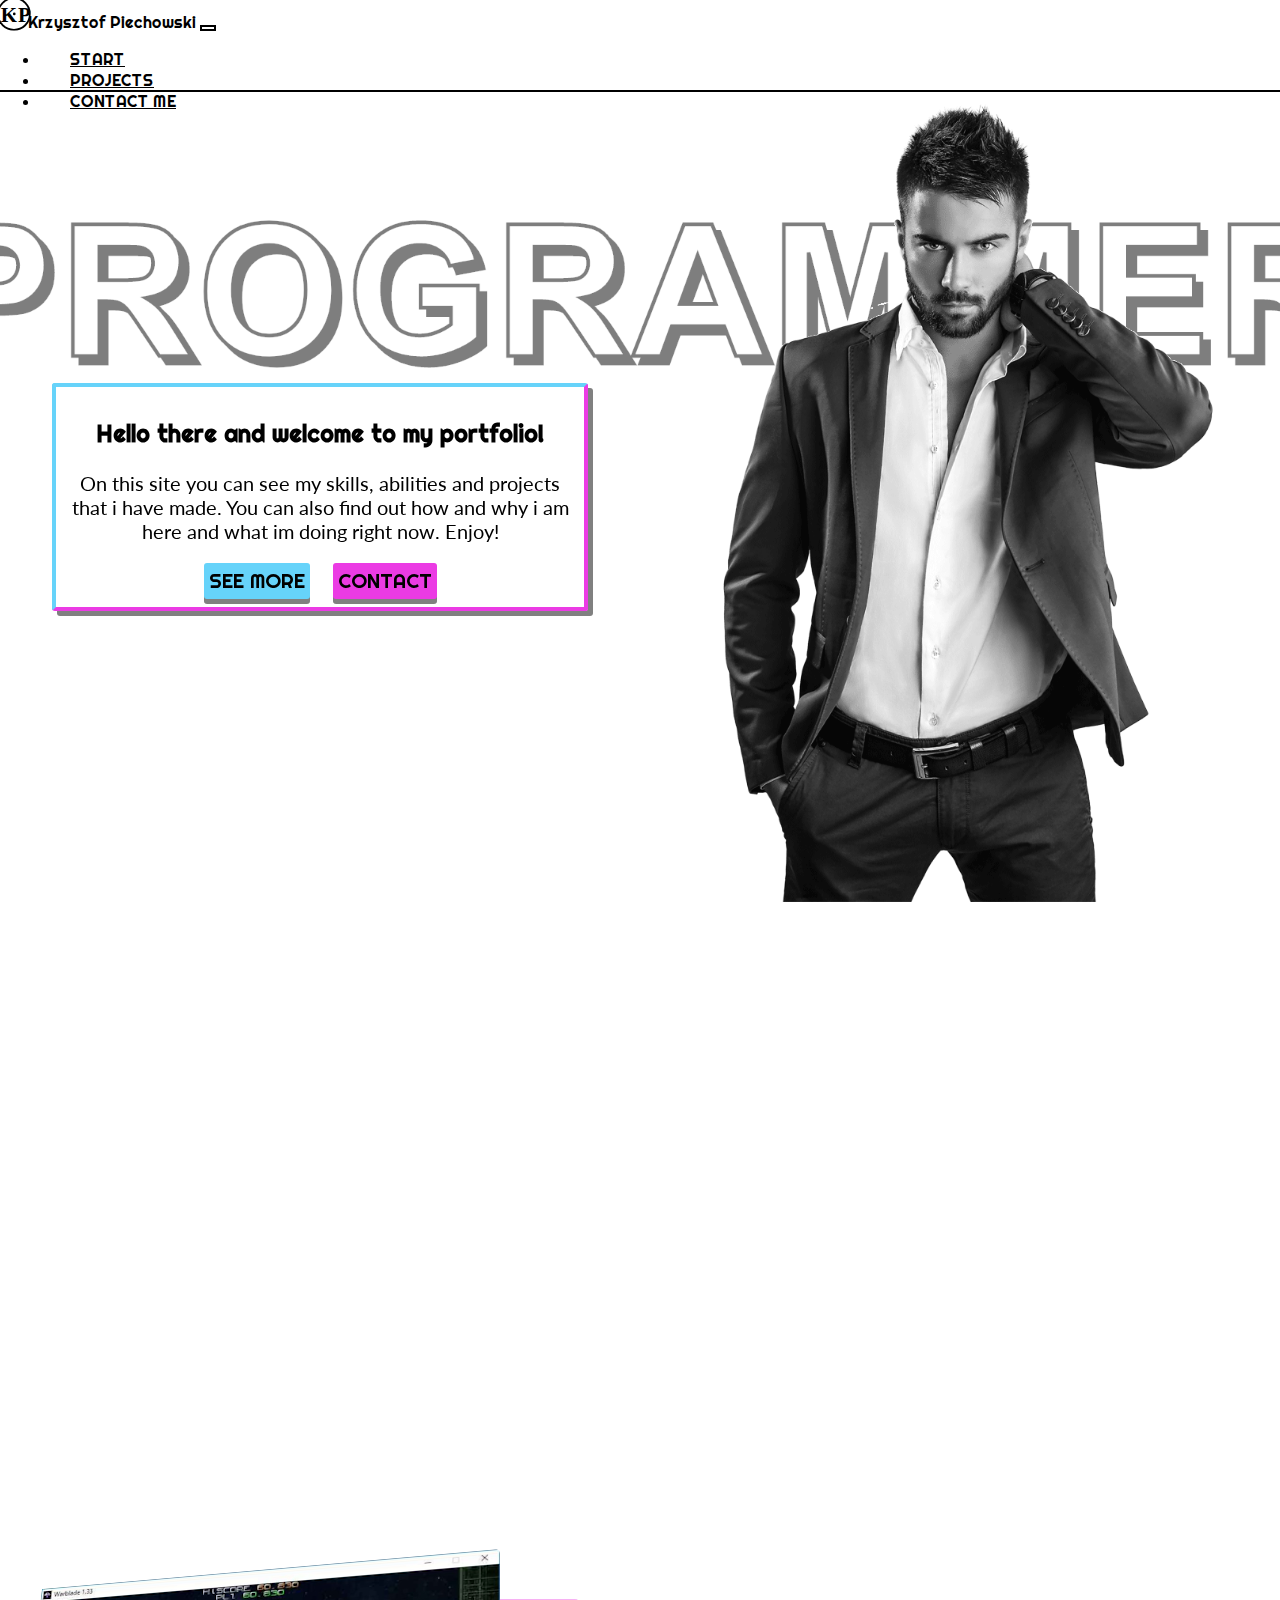
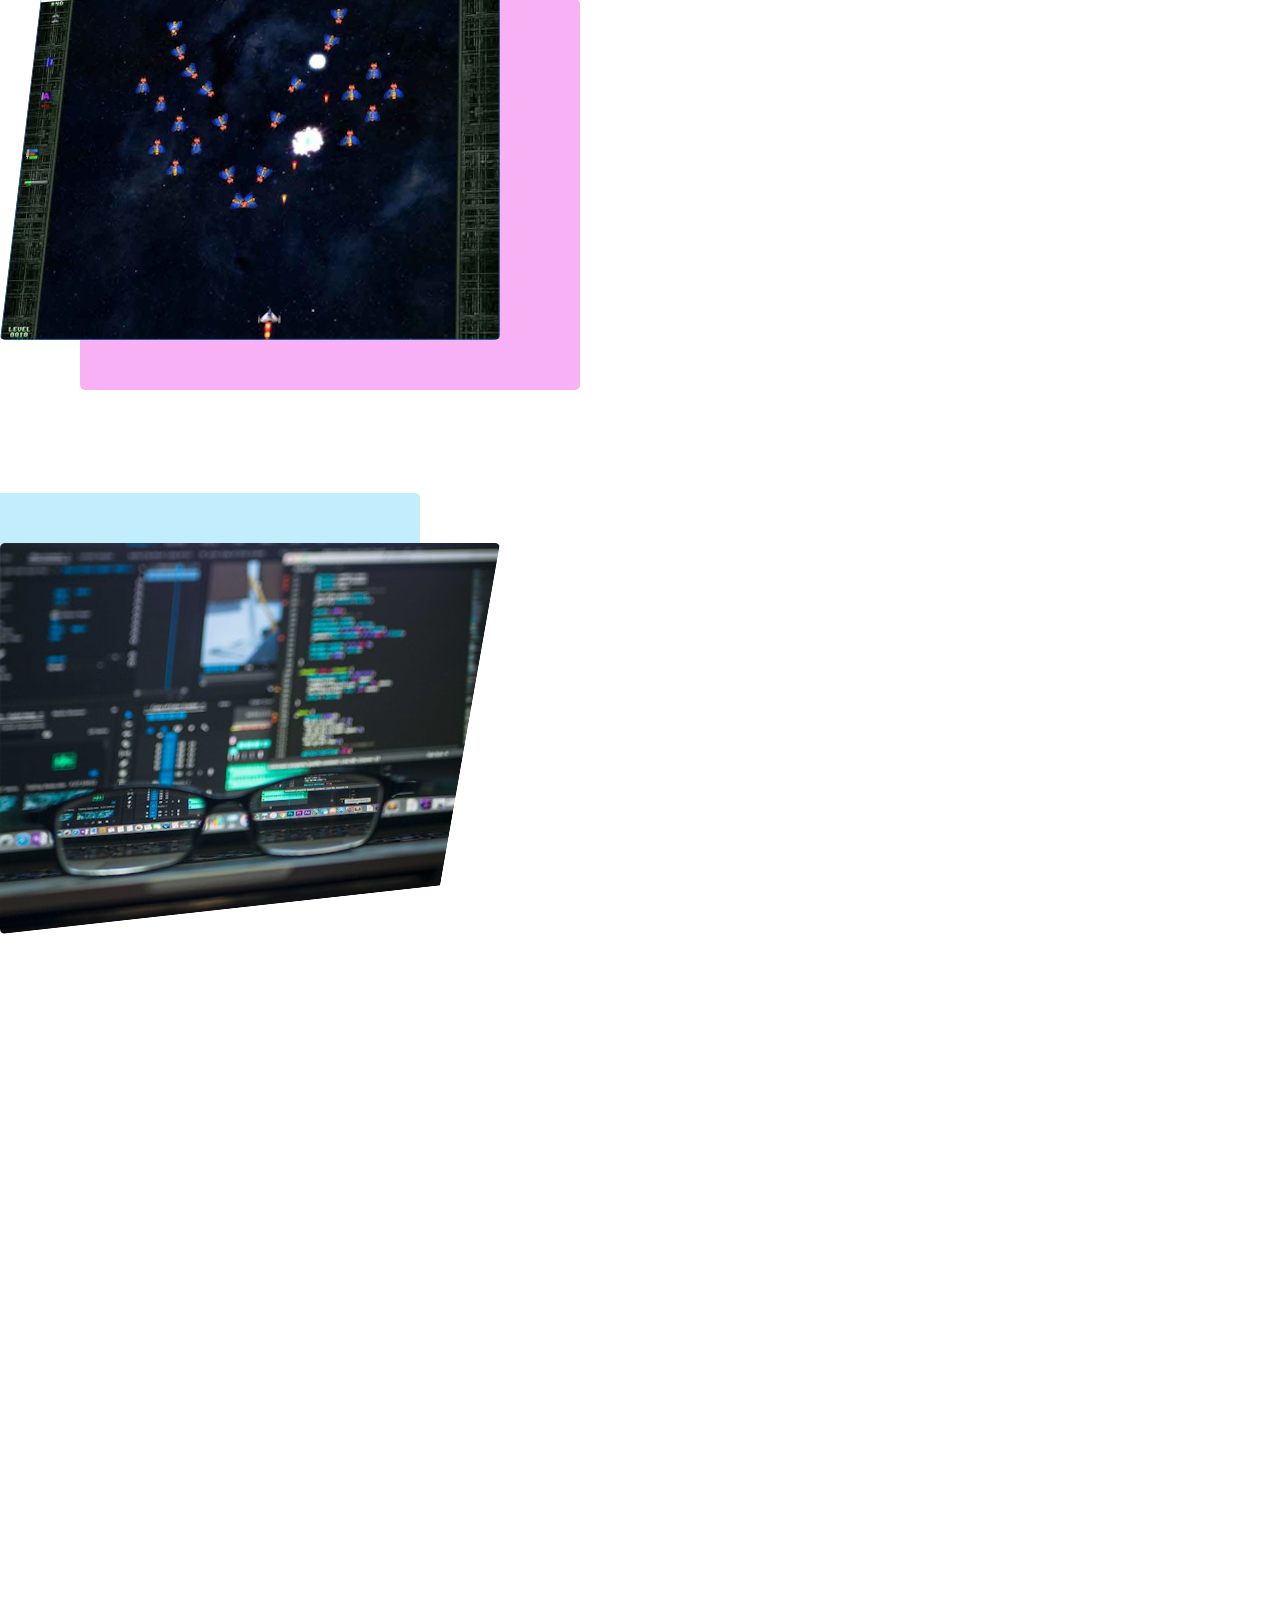
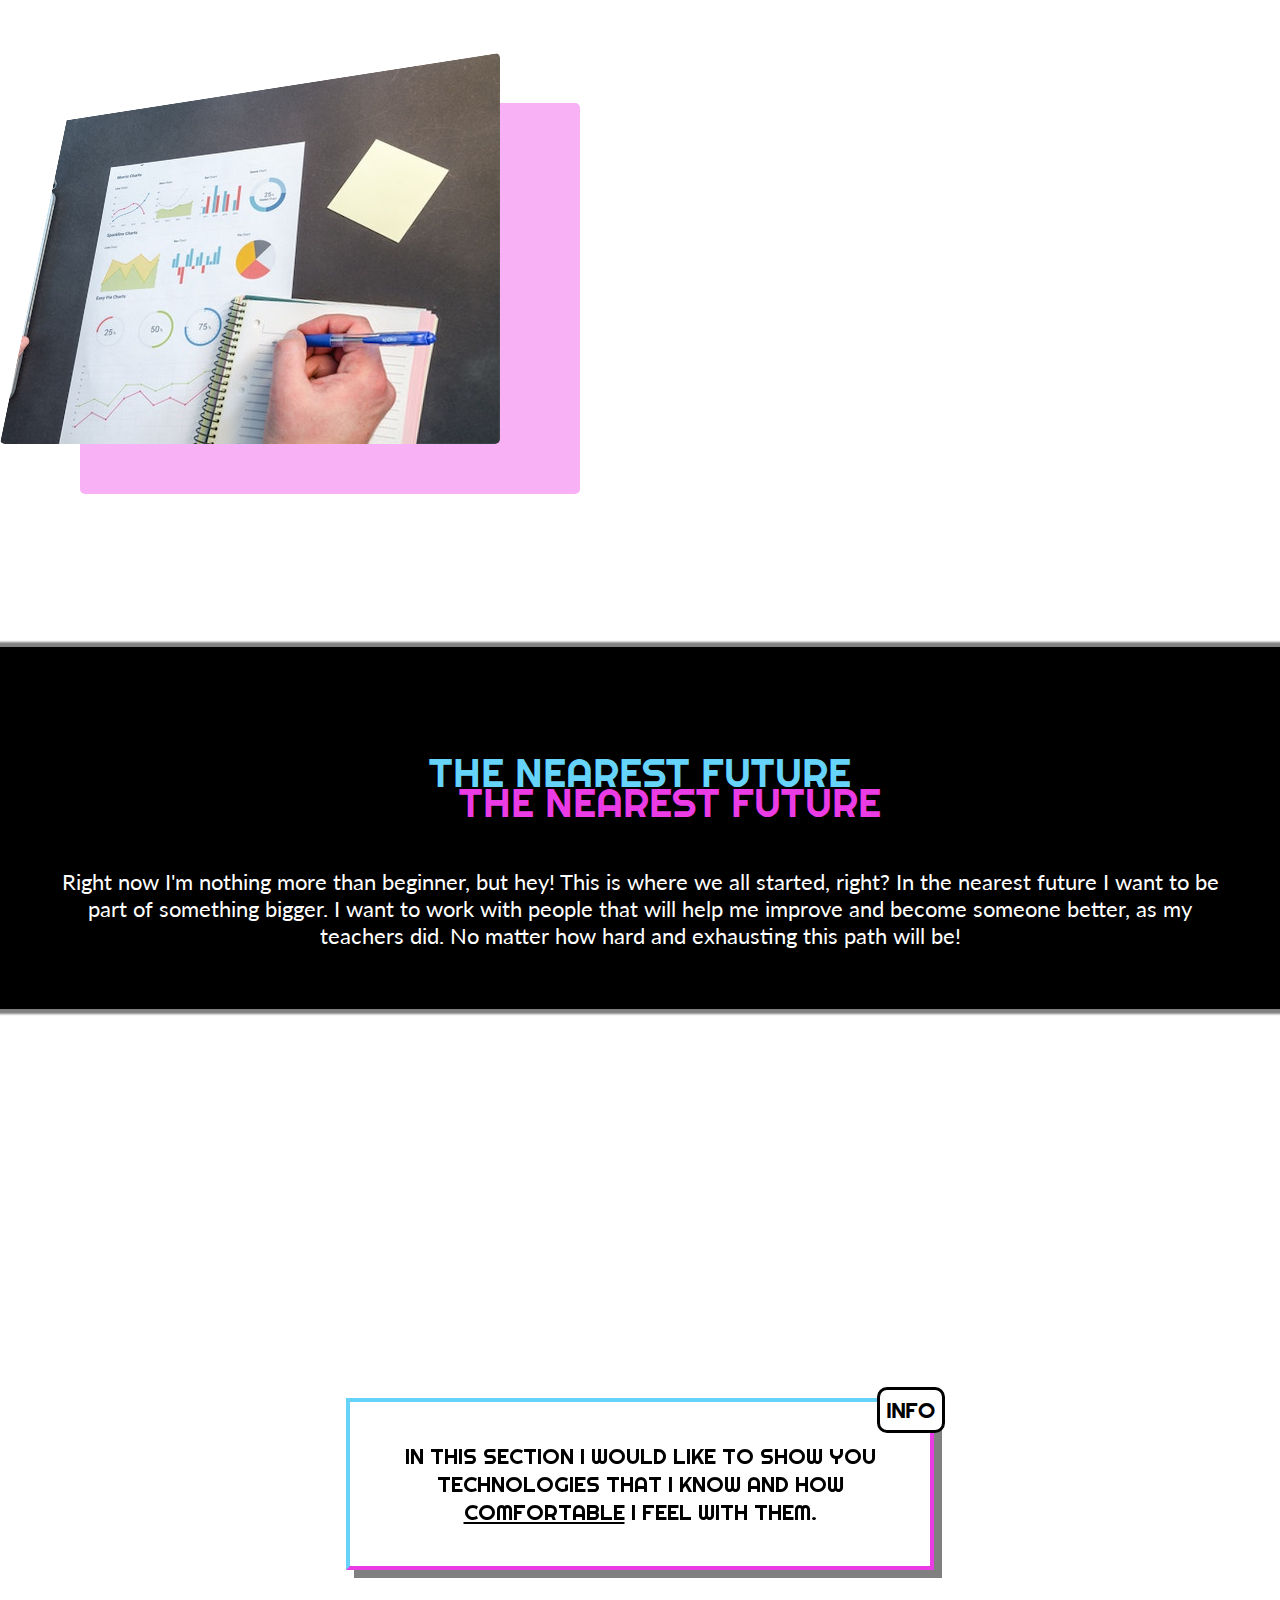
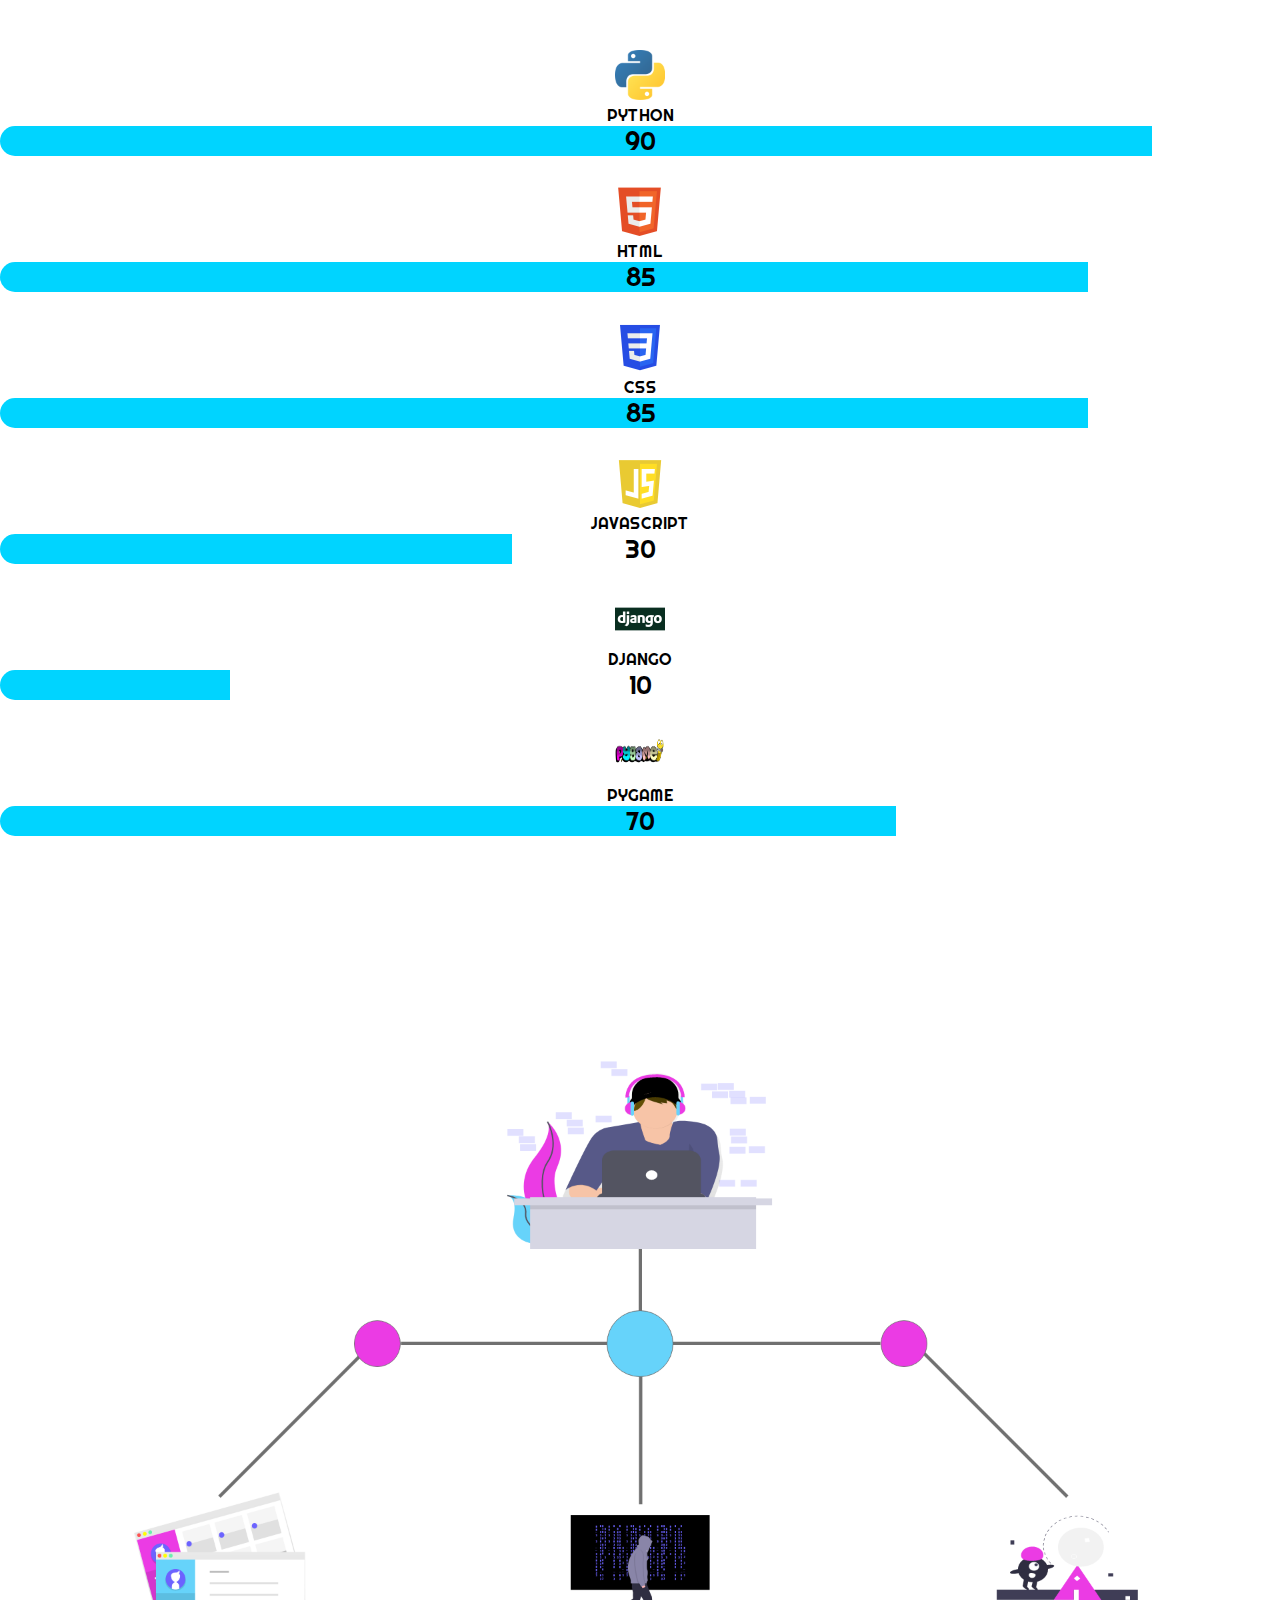
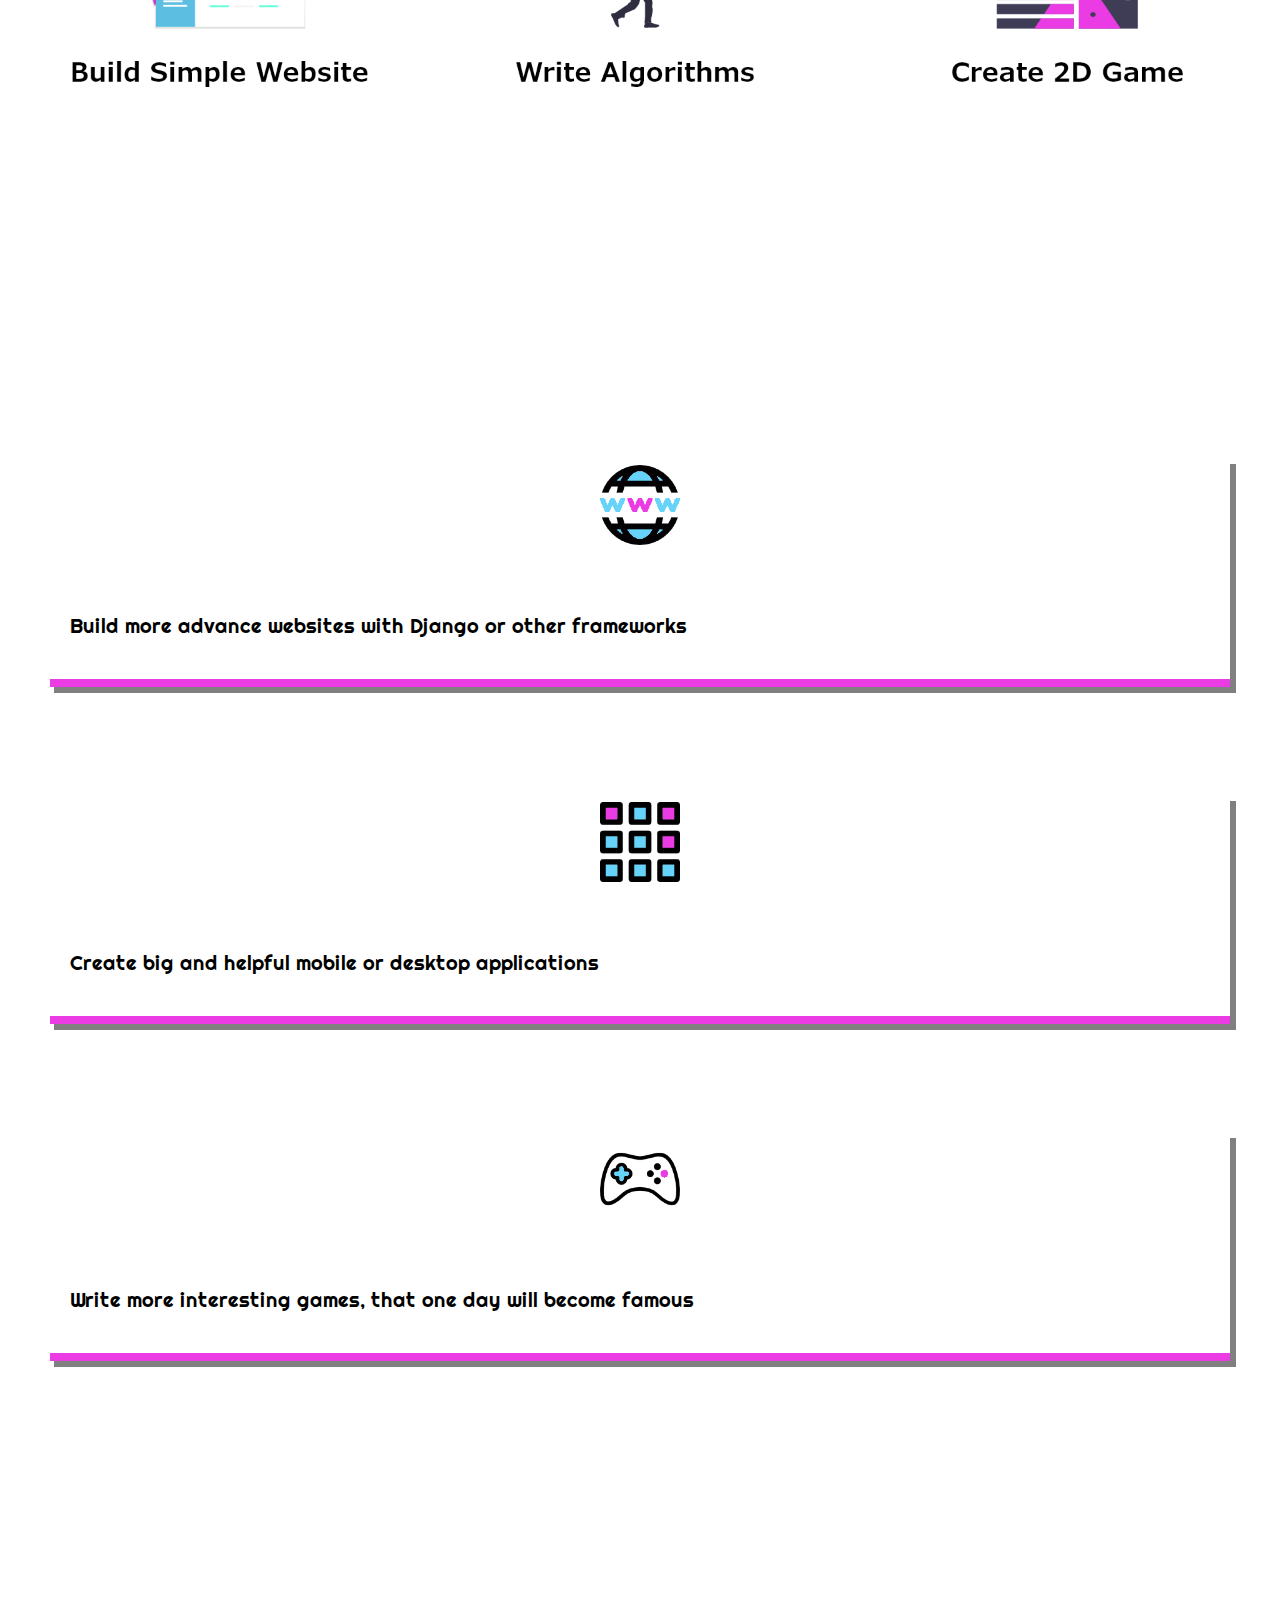
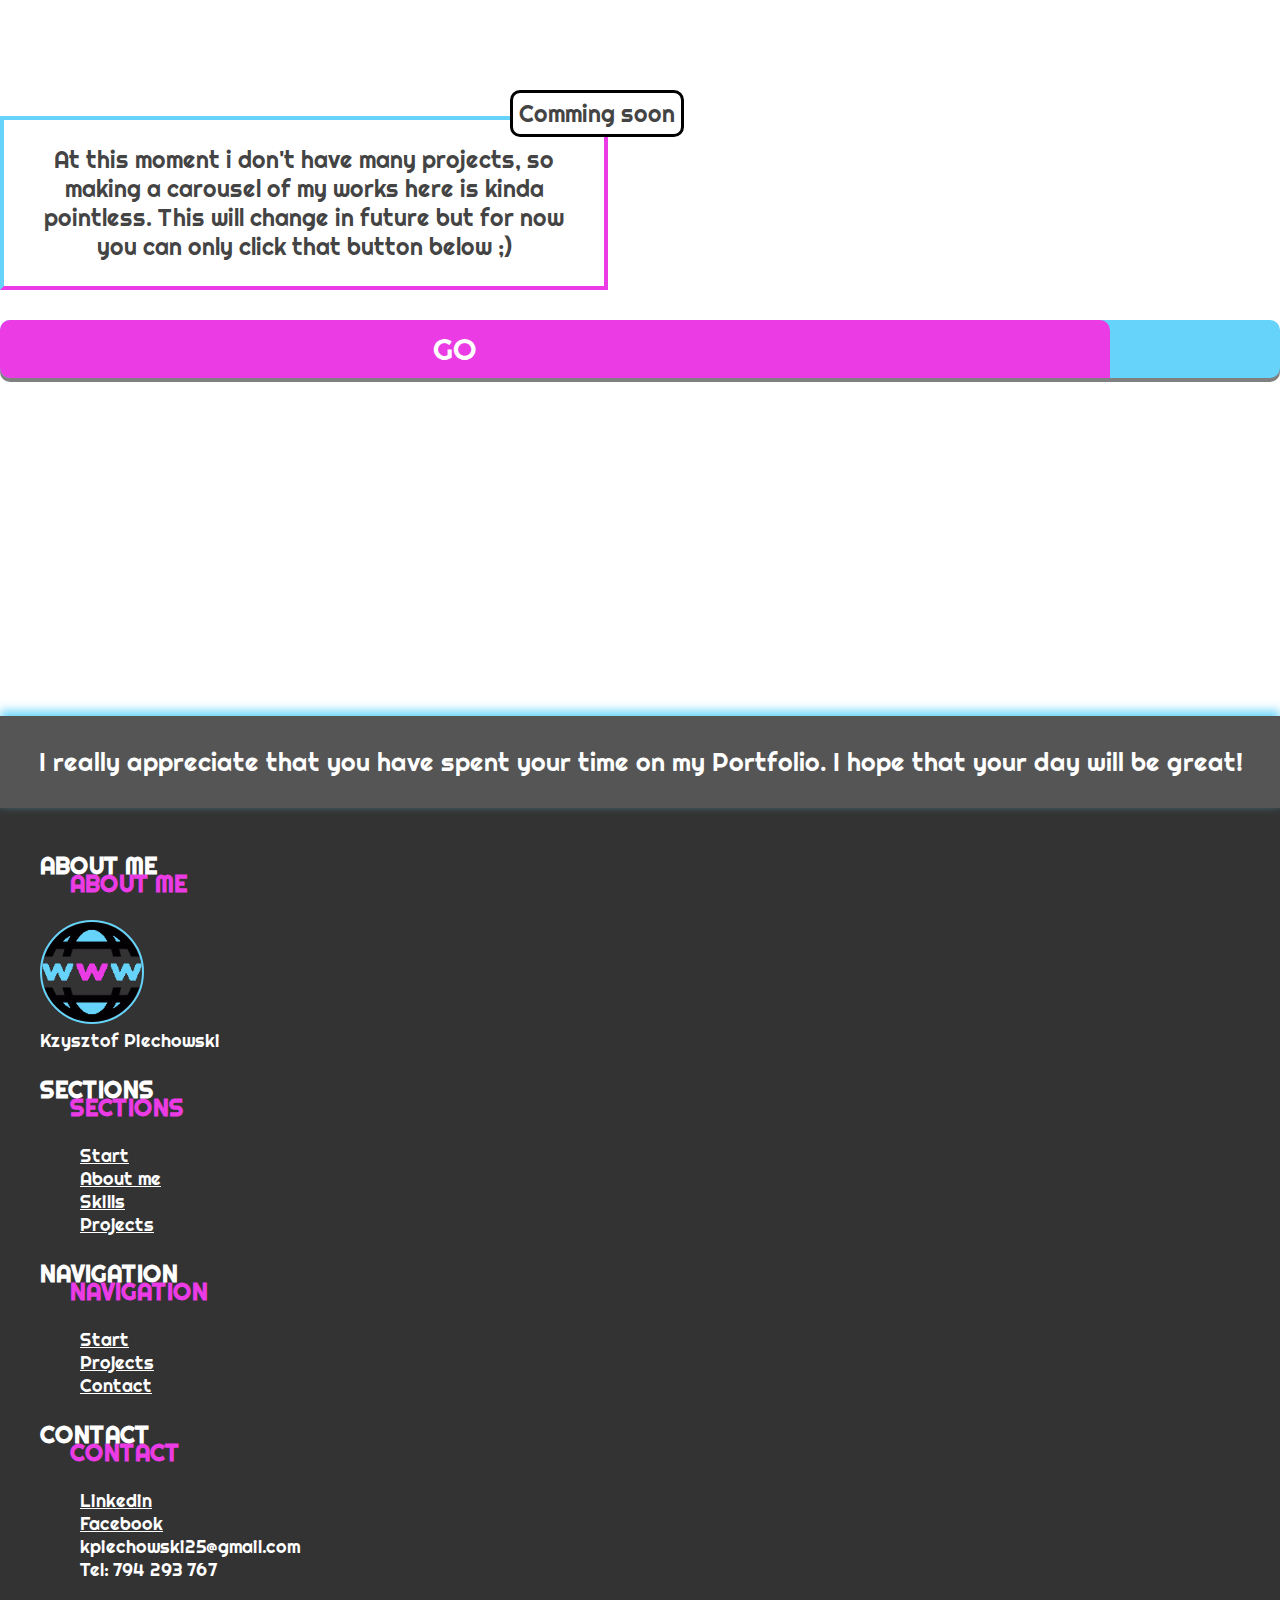
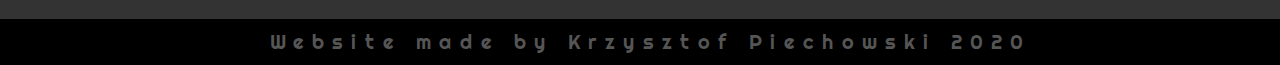
==== index.html @ 7107bd6d "projects page filled with fotos and links" ====
<!DOCTYPE html>
<html>
<head>
	<title>Portfolio</title>
	<meta charset="utf-8">
	<meta name="viewport" content="width=device-width, initial-scale=1, shrink-to-fit=no">
	<link rel="shortcut icon" type="image/svg" href="imgs/logo.svg">
	<!-- Fonts -->
	<link href="https://fonts.googleapis.com/css2?family=Righteous&display=swap" rel="stylesheet">
	<link href="https://fonts.googleapis.com/css2?family=Lato&display=swap" rel="stylesheet">


	<!-- bootstrap -->
	<link rel="stylesheet" href="https://stackpath.bootstrapcdn.com/bootstrap/4.5.0/css/bootstrap.min.css" integrity="sha384-9aIt2nRpC12Uk9gS9baDl411NQApFmC26EwAOH8WgZl5MYYxFfc+NcPb1dKGj7Sk" crossorigin="anonymous">
	
	<!-- Animate on scroll -->
	<link href="https://unpkg.com/aos@2.3.1/dist/aos.css" rel="stylesheet">

	<!-- My styles -->
	<link rel="stylesheet" type="text/css" href="style/main.css">

</head>
<body>
		<header>
			<nav class="navbar navbar-expand-lg ">
				<a href="index.html" class="navbar-brand">
					<img src="imgs/logo.svg" class="d-inline-block align-middle logo"><span class="ml-2 d-inline-block align-middle logo-text">Krzysztof Piechowski</span>
				</a>

				<button type="button" class="navbar-toggler" data-target="#menu" data-toggle="collapse">
					<span class="navbar-toggler-icon"></span>
				</button>


				<div class="collapse navbar-collapse " id="menu">
					<ul class="navbar-nav ml-auto mr-2">
						<li class="nav-item"><a href="index.html" class="nav-link active">start</a></li>

						<li class="nav-item"><a href="projects.html" class="nav-link">projects</a></li>
					
						<li class="nav-item"><a href="#contact-me" class="nav-link">contact me</a></li>

					</ul>

				</div>

			</nav>
		</header>
		<section class="welcome">

			<div class="welcome-panel" data-aos="fade-right" data-aos-duration="1500">
					<div class="welcome-intro">
						<h3>Hello there and welcome to my portfolio!</h3>
						<p>
						On this site you can see my skills, abilities and projects that i have made.
						You can also find out how and why i am here and what im doing right now. Enjoy!</p>
						<div class="intro-buttons-container">
							<div class="intro-button b-blue" id="see-more">SEE MORE</div>
							<div class="intro-button b-purple">CONTACT</div>
						</div>
					</div>
			</div>

			<div class="welcome-panel"><img src="imgs/model.png"></div>
			
		</section>
		<section class="about-me">
			<div class="section-header" data-aos="fade-up" data-aos-duration="1500">
				<p class="section-header-small">My history and plans for future</p>
				<p class="section-header-big">ABOUT ME</p>
				<div class="section-header-break"></div>
			</div>

			<div class="container about-me-content">
				
				<div class="row d-flex align-items-center about-row">
					
					<div class="col-md-6 about-me-text" data-aos="fade-right" data-aos-duration="1500">
						<h4 class="c-purple">The Very Beginning</h4>
						<p>When I was a kid, I was fascinated about simple video games that my father and his brother
						showed me on thier first PC. Well...I guess every kid in my age was fascinating about it,
						but in my case there was a diffrence. Not only i was intrested how to beat the game, but also
						i was curious how the game works and how was made. Unfortunately those questions weren't answered.<br>
						Until...</p>
					</div>
					<div class="col-md-6 about-me-img"><img src="./imgs/warblade.png" class="shadow-purple"></div>
				</div>
				<div class="row d-flex align-items-center about-row" >
					<div class="col-md-6 about-me-img"><img src="./imgs/education.png" class="shadow-blue"></div>
					<div class="col-md-6 about-me-text" data-aos="fade-left" data-aos-duration="1500">
						<h4 class="c-blue">A Little Spark</h4>
							<p>Until I started education in IT school. Long short story. In TLDR I thought that school will
							show me how to build incredible websites or at least games that will make my father proud.<br>
							Shame...you would think, but it wasn't in vain. Some teachers have shown me the directon and interested
							me enough to take everything in my own hands and start learning by myself. I was a time where
							lessons started to be too easy for me...</p>
					</div>
					
				</div>

				<div class="row d-flex align-items-center about-row">
					
					<div class="col-md-6 about-me-text" data-aos="fade-right" data-aos-duration="1500">
						<h4 class="c-purple">Present...</h4>
						<p>In this point, where I am right now nothing has been changed. I still want to learn more and more.
						I'm trying out new technologies and improve to create even more advance things and you know what...
						This is what makes me happy and proud at the same time. No matter if i fail or someone will create something
						better. This is a factor that makes me even more motivated and allows me to push forward.</p>
					</div>
					<div class="col-md-6 about-me-img"><img src="./imgs/improve.png" class="shadow-purple"></div>
				</div>

			</div>
			<div class="about-me-future">
				<p class="future-header">The nearest future</p>
				<p class="future-text">Right now I'm nothing more than beginner, but hey! This is where we all started, right?
				In the nearest future I want to be part of something bigger. I want to work with people that will help me improve
				and become someone better, as my teachers did. No matter how hard and exhausting this path will be!</p>	
			</div>	
		</section>

		<section class="skills">
			<div class="section-header" data-aos="fade-up" data-aos-duration="1500">
				<p class="section-header-small">Skills and Knowledge</p>
				<p class="section-header-big">ABILITIES</p>
				<div class="section-header-break"></div>
			</div>

			<div class="skills-introduction">
				<div class="info-pop">INFO</div>
				In this section I would like to show you technologies that I know and how <u>comfortable</u> I feel with them.
			</div>

			<div class="skills-content container">
				
				<div class="row d-flex align-items-center skills-row">
					<div class="col-md-2 com-img">
						<img src="./imgs/t-logos/python.png" >
						<figcaption>PYTHON</figcaption>
					</div>

					<div class="col-md-10 com-bar d-flex " id="bar1" data-value="90">
					90
					</div>
				</div>


				<div class="row d-flex align-items-center skills-row">
					<div class="col-md-2 com-img">
						<img src="./imgs/t-logos/html.png">
						<figcaption>HTML</figcaption>
					</div>

					<div class="col-md-10 com-bar d-flex " id="bar2" data-value="85">
					85
					</div>
				</div>

				<div class="row d-flex align-items-center skills-row">
					<div class="col-md-2 com-img">
						<img src="./imgs/t-logos/css.png" >
						<figcaption>CSS</figcaption>
					</div>

					<div class="col-md-10 com-bar d-flex " id="bar3" data-value="85">
					85
					</div>
				</div>

				<div class="row d-flex align-items-center skills-row">
					<div class="col-md-2 com-img">
						<img src="./imgs/t-logos/js.png">
						<figcaption>JAVASCRIPT</figcaption>
					</div>

					<div class="col-md-10 com-bar d-flex " id="bar4" data-value="40">
					30
					</div>
				</div>

				<div class="row d-flex align-items-center skills-row">
					<div class="col-md-2 com-img">
						<img src="./imgs/t-logos/django.png">
						<figcaption>DJANGO</figcaption>
					</div>

					<div class="col-md-10 com-bar d-flex " id="bar5" data-value="18">
					10
					</div>
				</div>

				<div class="row d-flex align-items-center skills-row mb-5">
					<div class="col-md-2 com-img">
						<img src="./imgs/t-logos/pygame.png">
						<figcaption>PYGAME</figcaption>
					</div>

					<div class="col-md-10 com-bar d-flex " id="bar6" data-value="70">
					70
					</div>
				</div>

				<div class="row ">
					<div class="col-md-8 offset-md-2 skills-can-text" data-aos="zoom-in-up" data-aos-duration="1500">
						<p>With technologies presented above, my own experience and knowledge I am able to:</p>
					</div>

					<div class="col-md-12 skills-can"></div>

					<div class="col-md-8 offset-md-2 skills-can-text2" data-aos="zoom-in-down" data-aos-duration="1500">
						<p>Since I want to improve and gain more and more knowledge, in future I would love to:</p>
					</div>
				</div>

				<div class="row can-future">
					
					<div class="col-md-4 can-future-panel">
						
						<div class="future-panel-body">
							<div class="future-panel-header">

								<img src="./imgs/website.png">

							</div>
							<div class="future-panel-text">
								<p>Build more advance websites with Django or other frameworks</p>
							</div>
						</div>



					</div>
					<div class="col-md-4 can-future-panel">
						
						<div class="future-panel-body">
							<div class="future-panel-header">

								<img src="./imgs/app.png">

							</div>
							<div class="future-panel-text">
								<p>Create big and helpful mobile or desktop applications </p>
							</div>
						</div>
					</div>

					<div class="col-md-4 can-future-panel">
						
						<div class="future-panel-body">
							<div class="future-panel-header">

								<img src="./imgs/game.png">

							</div>
							<div class="future-panel-text">
								<p>Write more interesting games, that one day will become famous</p>
							</div>
						</div>
					</div>		

				</div>
				

			</div>



		</section>	


		<div class="section-header mt-5" data-aos="fade-up" data-aos-duration="1500" >
				<p class="section-header-small">Things that i'm proud of</p>
				<p class="section-header-big">PROJECTS</p>
				<div class="section-header-break"></div>
			</div>

		<section class="projects d-flex justify-content-center align-items-center">
			<div class="projects-info">
				<div class="info-pop projects-pop">Comming soon</div>
			At this moment i don't have many projects, so making a carousel of my works here is kinda pointless. This will change in future but for now you can only click that button below ;)</div>

			<div class="projects-go">
				<a href="projects.html"><div class="projects-go-hover">GO</div>
				PROJECTS</a>
			</div>
		</section>





		<footer >
			<div class="top-footer">I really appreciate that you have spent your time on my Portfolio. I hope that your day will be great! 
			</div>

			<div class="main-footer row d-flex justify-content-center">
				<div class="col-md-3 footer-panel">
					<h3>About me</h3>
					<img src="./imgs/website.png" alt="me">
					<figcaption style="font-family: 'Righteous', cursive">Kzysztof Piechowski</figcaption>
				</div>


				<div class="col-md-3 footer-panel">
					<h3>Sections</h3>
					<ul>
						<li><a href="#start">Start</a></li>
						<li><a href="#about-me">About me</a></li>
						<li><a href="#skills">Skills</a></li>
						<li><a href="#projects">Projects</a></li>
						
					</ul>
				</div>


				<div class="col-md-3 footer-panel">
					<h3>Navigation</h3>
					<ul>
						<li><a href="index.html">Start</a></li>
						<li><a href="projects.html">Projects</a></li>
						<li><a href="contact.html">Contact</a></li>
						
						
					</ul>
				</div>


				<div class="col-md-3 footer-panel">
					<h3>Contact</h3>
					<ul>
						<li><a href="https://www.linkedin.com/in/krzysztof-piechowski-7a4ab41b0/">Linkedin</a></li>
						<li><a href="https://www.facebook.com/McLucek/">Facebook</a></li>
						<li>kpiechowski25@gmail.com</li>
						<li>Tel: 794 293 767</li>
						
					</ul>
				</div>

			</div>
			<div class="bottom-footer">Website made by Krzysztof Piechowski 2020</div>
		</footer>
		


<!-- Bootstrap -->
<script src="https://code.jquery.com/jquery-3.5.1.slim.min.js" integrity="sha384-DfXdz2htPH0lsSSs5nCTpuj/zy4C+OGpamoFVy38MVBnE+IbbVYUew+OrCXaRkfj" crossorigin="anonymous"></script>
<script src="https://cdn.jsdelivr.net/npm/popper.js@1.16.0/dist/umd/popper.min.js" integrity="sha384-Q6E9RHvbIyZFJoft+2mJbHaEWldlvI9IOYy5n3zV9zzTtmI3UksdQRVvoxMfooAo" crossorigin="anonymous"></script>
<script src="https://stackpath.bootstrapcdn.com/bootstrap/4.5.0/js/bootstrap.min.js" integrity="sha384-OgVRvuATP1z7JjHLkuOU7Xw704+h835Lr+6QL9UvYjZE3Ipu6Tp75j7Bh/kR0JKI" crossorigin="anonymous"></script>
<!-- Animate on scroll -->
<script src="https://unpkg.com/aos@2.3.1/dist/aos.js"></script>
<script>
  AOS.init();
</script>

<!-- My scripts -->
<script type="text/javascript" src="./js/script.js"></script>
</body>
</html>
---- style/main.css ----
body{
	margin:0;
	padding: 0;
	overflow-x: hidden;
	font-family: 'Lato', sans-serif;
	scroll-behavior: smooth;
	background-image: url(../imgs/background.png);
	background-size: cover;
	background-attachment:fixed;
	background-position: bottom;
}
a:hover{
	text-decoration: none;
}
.b-blue{
	background-color: #66D3FA;
}
.c-blue{
	color: #66D3FA;
}
.c-purple{
	color: #eb3be4;
}
.b-purple{
	background-color: #eb3be4;
}
.shadow-purple{
	box-shadow: 80px 50px rgba(235, 59, 228, 0.4);
}
.shadow-blue{
	box-shadow: -80px -50px rgba(102, 211, 250, 0.4);
}
.logo{
	transform: scale(1.2);
}
nav{
	height: 10vh;
	font-family: 'Righteous', cursive;
	color: black;
	border-bottom: 2px solid black;
}
.navbar-toggler{
	background: white;
	border:2px solid black;
}
.navbar-toggler-icon{
	background: black;
	border-radius: 50%;
	color: black
}
nav li a{
	text-transform: uppercase;
	transition: 0.5s;
	transform: scale(1.1);
	margin-left: 30px;
}

nav a{
	color: black;
}
.welcome{
	height: 90vh;
	display: flex;
	background-image: url("../imgs/programmer-bg2.png");
	background-size: cover;
	background-position: top;
	align-items: center;
	margin-bottom: 100px;
}
.welcome-panel{
	display: flex;
	align-items: center;
	justify-content: center;
	
	width: 50vw;
	height: 90vh;
}
.welcome-panel img{
	height: 100%;
	filter: grayscale(100);
	float:right;
	transition: 1s ease-in-out;
}
.welcome-panel img:hover{
	
	filter: grayscale(0);
	
}
.welcome-intro > h3{
	text-align: center;
	font-family: 'Righteous', cursive;
}
.welcome-intro{
	text-align: center;
	font-size: 20px;
	background-color: rgba(255,255,255, 0.95);
	border-bottom: 4px solid #eb3be4;
	border-right: 4px solid #eb3be4;
	border-left: 4px solid #66D3FA;
	border-top: 4px solid #66D3FA;
	padding:8px;
	box-shadow:5px 5px gray;
	border-radius: 3px;
	width: 80%;
	
}
.intro-buttons-container{
	display: flex;
	width: 50%;
	margin: auto;
	justify-content: space-around;
	font-family: 'Righteous', cursive
}
.intro-button{
	border-radius: 3px;
	/*border:2px solid black;*/
	box-shadow: 0 5px gray;
	padding:5px;
	position: relative;
	cursor: pointer;
	transition: 1s ease-in-out;
}
.intro-button:hover{
	animation: jump-up 1s 1;
}
.about-me{
	margin-bottom: 100px;
}
.section-header{
	margin-bottom: 100px;
}
.section-header-small{
	font-family: 'Righteous', cursive;
	margin-bottom: 0px;
	color: #66D3FA;
	margin-left: 10%;

}
.section-header-big{
	font-size: 50px;
	font-family: 'Righteous', cursive;
	margin-left: 10%;
}
.section-header-break{
	width: 100%;
	height: 5px;
	background-color:black;
}
.about-row{
	margin-bottom: 200px;
}
.about-me-text{
	font-size: 22px;
	padding:15px;
}
.about-me-text h4{
	font-size: 30px;
	margin-bottom: 20px;
	
}
.about-me-img img{
	border-radius: 5px;
}
.about-me-img{
	transition: ease-in-out 1s;
}
.about-me-img:hover{
	transform: scale(1.07);
}
/*.about-me-img:after{
	content: "";
	display: block;
	width: 500px;
	height: 400px;
	background-color: #eb3be4;
	position: relative;
	top:-290px;
	left: 150px;
	z-index: 1;
	
}*/

.about-me-future{
	width: 100%;
	background: black;
	box-shadow: 0 0 2px 5px gray;
	text-align: center;
	padding-top: 60px;
}
.future-header{
	color: #66D3FA;
	font-size: 40px;
	font-family: 'Righteous', cursive;
	text-transform: uppercase;
	text-shadow: 30px 30px #eb3be4;
	margin-bottom: 70px;
	animation: shadow 2s infinite;
}
.future-text{
	color: white;
	font-size: 22px;
	margin-top: 50px;
	margin-bottom: 0;
	padding-bottom: 60px;
	padding-right: 50px;
	padding-left: 50px;
}


.skills{

}
.skills-introduction{
	width: 500px;
	padding:40px;
	font-size: 22px;
	text-align:center;
	margin:auto;
	box-shadow: 8px 8px gray;
	border-bottom: 4px solid #eb3be4;
	border-right: 4px solid #eb3be4;
	border-left: 4px solid #66D3FA;
	border-top: 4px solid #66D3FA;
	text-transform: uppercase;
	font-family: 'Righteous', cursive;
	position: relative;


}

.info-pop{
	position: absolute;
	top: -15px;
	right: -15px;
	border:3px solid black;
	padding:6px;
	background: white;
	border-radius: 10px;
	animation: swing 3s infinite;

}
.skills-content{
	margin-top: 80px;
}
.com-img{
	text-align: center;
	font-family: 'Righteous', cursive;
}
.com-img img{
	width: 50px;
	height: 50px;
	position: relative;
}


.com-bar{
	/*border:2px solid #eb3be4;
*/	transition: all 1s ease;
	font-family: 'Righteous', cursive;
	font-size: 25px;
	height: 30px;
	display: flex;
	align-items: center;
	justify-content: center;
	border-bottom-left-radius: 50px;
	border-top-left-radius: 50px;
	/*background: linear-gradient(90deg, rgba(0,212,255,1) 60%, rgba(255,255,255,1) 60%);*/
}
.skills-row{
	margin-bottom: 30px;
}
.skills-row:hover img{
	animation:jump-up 1s infinite;
}
.skills-can-text{
	border-bottom:5px solid #eb3be4;
	box-shadow: 8px 8px  grey;
	text-align: center;
	font-family: 'Righteous', cursive;
	font-size: 25px;
	margin-bottom: 20px;
	margin-top: 60px;
	padding-top:10px;
}

.skills-can-text2{
	border-bottom:5px solid #66D3FA;
	box-shadow: 8px 8px  grey;
	text-align: center;
	font-family: 'Righteous', cursive;
	font-size: 25px;
	margin-bottom: 20px;
	margin-top: 100px;
	padding-top:10px;

}
.skills-can{
	background-image: url("../imgs/can.png");
	background-size: cover;
	background-position: center;
	width: 100%;
	height: 700px;
}

.can-future{
	margin-top: 90px;
}

.can-future-panel{
	
	padding:50px;
}
.future-panel-body{
	border-bottom:8px solid #eb3be4;
	position:relative;
	text-align: center;
	box-shadow: 5px 5px 0 1px grey;
	transition: .5s linear;
}
.future-panel-body:hover{
	animation:jump-up 1s infinite;
	background-color: #eee;
}
.future-panel-header{
	padding: 5px;
	margin-bottom: 20px;
	margin-top:10px;
}
.future-panel-header img{
	width: 80px;
	height:80px;
}
.future-panel-text{
	padding: 20px;
	font-family: 'Righteous', cursive;
	display: flex;
	align-items: center;
	font-size: 20px;
}

.projects{
	flex-direction: column;
	height: 600px;
	width:100%;
	background-image: url("../imgs/projects.jpg");
	background-size: cover;
	background-repeat: no-repeat;
	background-position: center;
	background-attachment: fixed;

}
.projects-info{
	background-color: white;
	position: relative;
	width: 550px;
	padding: 25px;
	color: #444;
	text-align: center;
	font-size: 23px;
	font-family: 'Righteous', cursive;
	font-weight: 400;
	border-bottom: 4px solid #eb3be4;
	border-right: 4px solid #eb3be4;
	border-left: 4px solid #66D3FA;
	border-top: 4px solid #66D3FA;
}
.projects-go{
	font-size: 30px;
	margin-top: 30px;
	background-color: #66D3FA;
	padding:10px 15px;
	border-radius: 10px;
	/*border:3px solid #eb3be4;*/
	color: #fff;
	box-shadow: 0px 4px grey;
	position: relative;
	overflow:hidden;
	cursor: pointer;

}
.projects-go a{
	font-family: 'Righteous', cursive;
	color: #fff;

}
.projects-go-hover{
	width: 100%;
	height: 100%;
	position: absolute;
	top: 0;
	left: -200px;
	background-color: #eb3be4;
	padding:10px 15px;
	border-radius: 10px;
	text-align: center;
	transition: .5s linear;
}
.projects-go:hover .projects-go-hover{
	left: 0;
}
.projects-pop{
	right: -80px;
	top: -30px;
}
footer{
	width: 100%;
	
	background-color: #333;
}

.top-footer{
	width: 100%;
	background-color: #555;
	padding:30px 0 30px 0;
	text-align: center;
	color: white;
	font-family: 'Righteous', cursive;
	font-size: 25px;
	box-shadow: 0 -5px 10px #66D3FA;
}
.main-footer{
	width: 100%;
	padding-top: 20px;
	font-size: 18px;
	color: white;
	padding-bottom: 20px;
	font-family: 'Righteous', cursive;
}
.footer-panel{
	/*border:2px solid red;*/
	padding-left: 40px;
}
.footer-panel h3{
	text-transform: uppercase;
	font-size: 23px;
	font-family: 'Righteous', cursive;
	text-shadow: 30px 18px #eb3be4;
	margin-bottom: 40px;

}
.footer-panel ul{
	list-style: none;
}
.footer-panel li>a{
	color: white;
	font-size: 18px;
}
.footer-panel li>a:hover{
	color: #66D3FA;
}
.footer-panel img{
	border-radius: 50%;
	border:2px solid #66D3FA;
	width:100px;
	height:100px;
	margin:auto;
}
.bottom-footer{
	width: 100%;
	background-color:black;
	text-align: center;
	padding:10px;
	color: #555;
	font-family: 'Righteous', cursive;
	font-size: 20px;
	letter-spacing: 8px;
}
@keyframes jump-up{
  0%   {top: 0;}
  50%  {top: -10px;}
  100% {top: 0; }
}

@keyframes shadow {
  0%   {text-shadow: 30px 30px rgba(235, 59, 228, 0.4)}
  25%  {text-shadow: 30px 30px rgba(235, 59, 228, 0.1)}
  50%  {text-shadow: 30px 30px rgba(235, 59, 228, 0.1)}
  100% {text-shadow: 30px 30px rgba(235, 59, 228, 0.4)}
}

@keyframes swing {
  0%   { transform: rotate(20deg)	}
  25%  { transform: rotate(-20deg)	}
  50%  { transform: rotate(20deg)	}
  100% { transform: rotate(20deg)	}
}

@keyframes pulse {
	0% {
		transform: scale(0.99);
		box-shadow: 0 0 0 0 rgba(200, 200, 200, 0.7);
	}

	70% {
		transform: scale(1);
		box-shadow: 0 0 0 10px rgba(200, 200, 200, 0);
	}

	100% {
		transform: scale(0.99);
		box-shadow: 0 0 0 0 rgba(200, 200, 200, 0);
	}
}
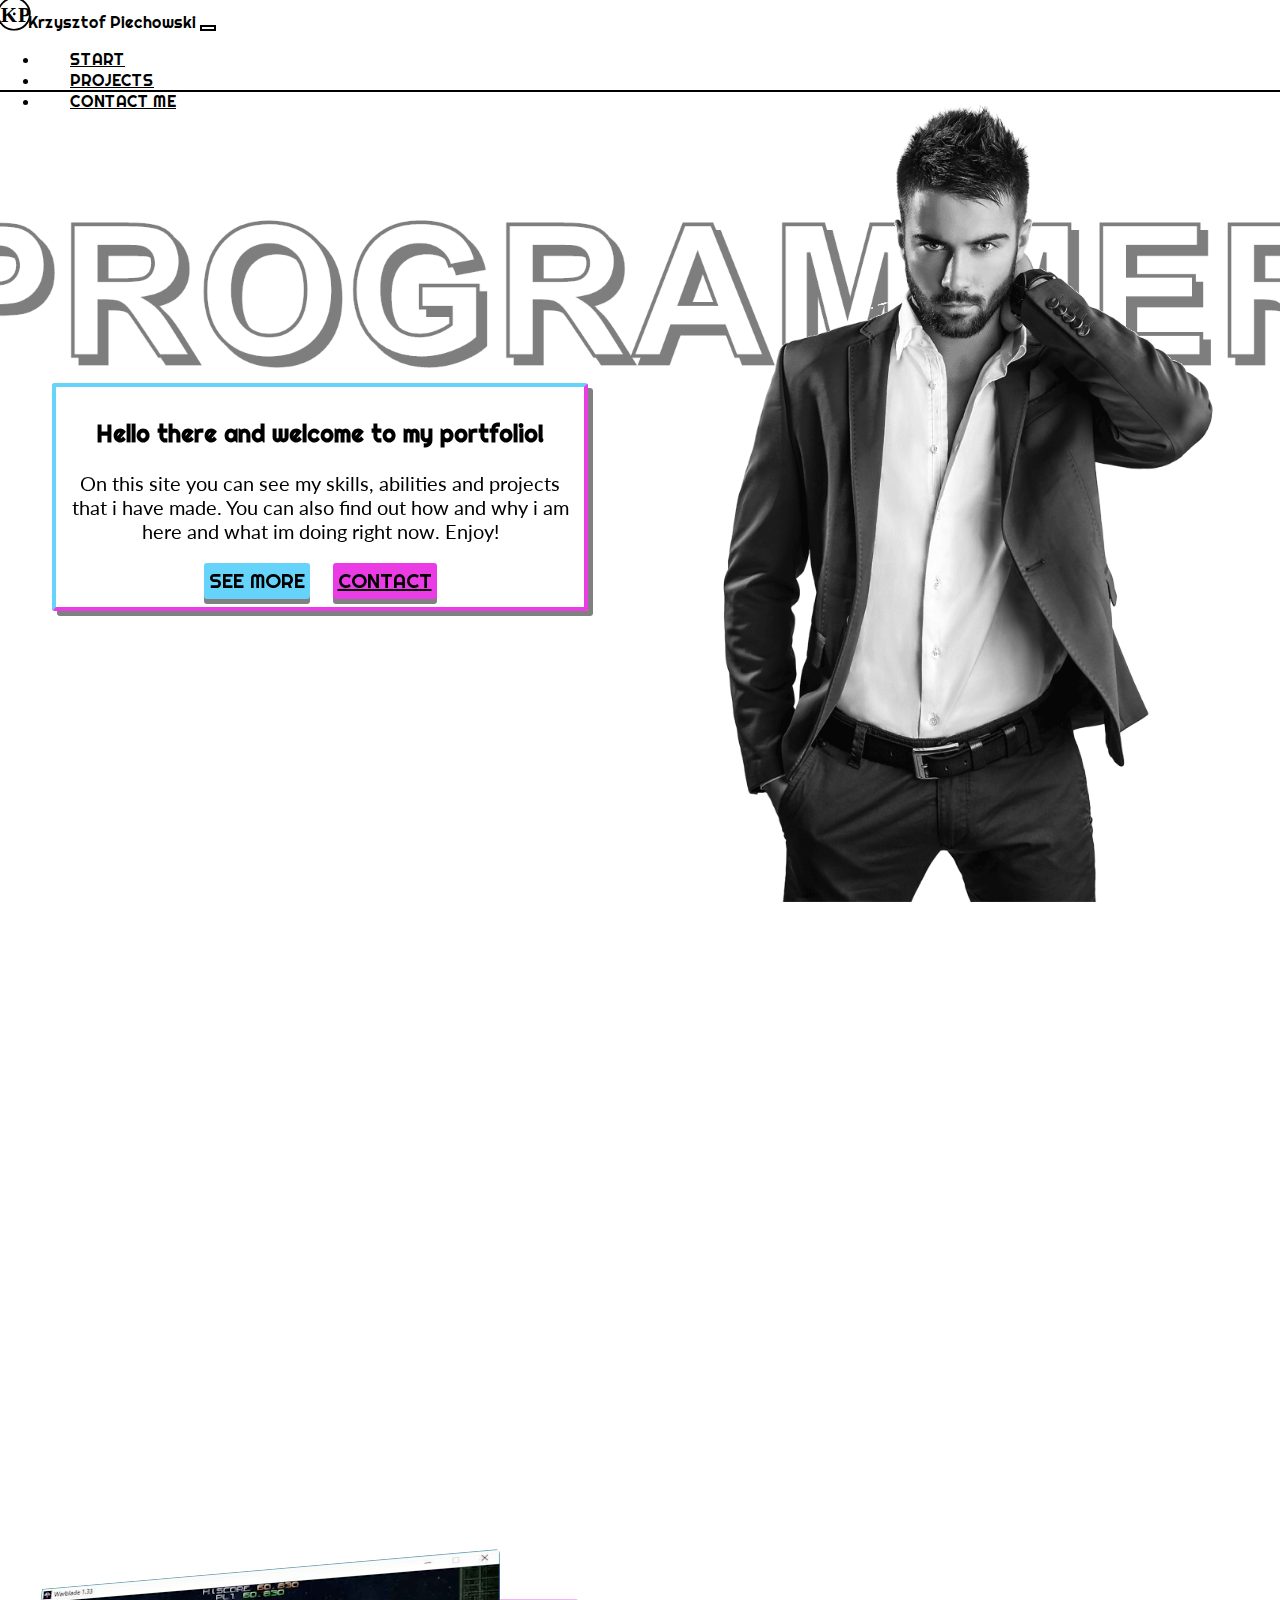
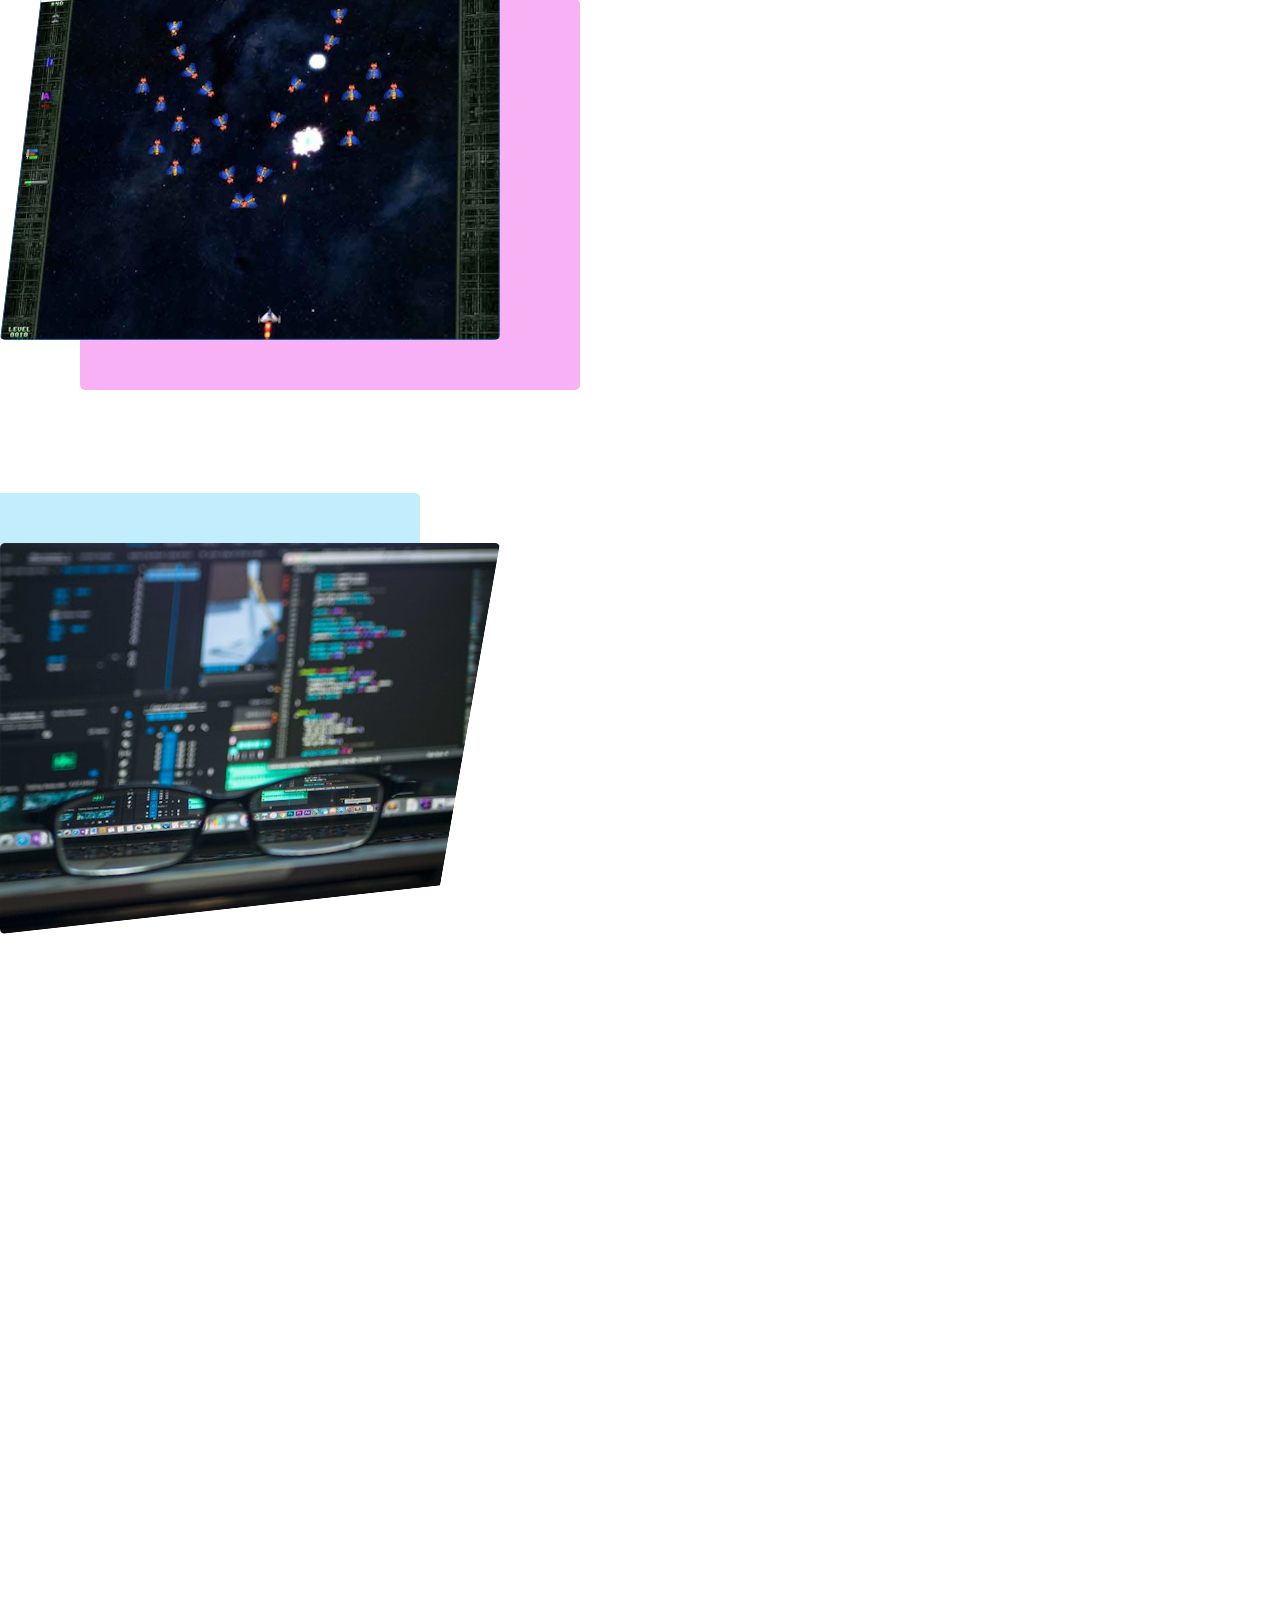
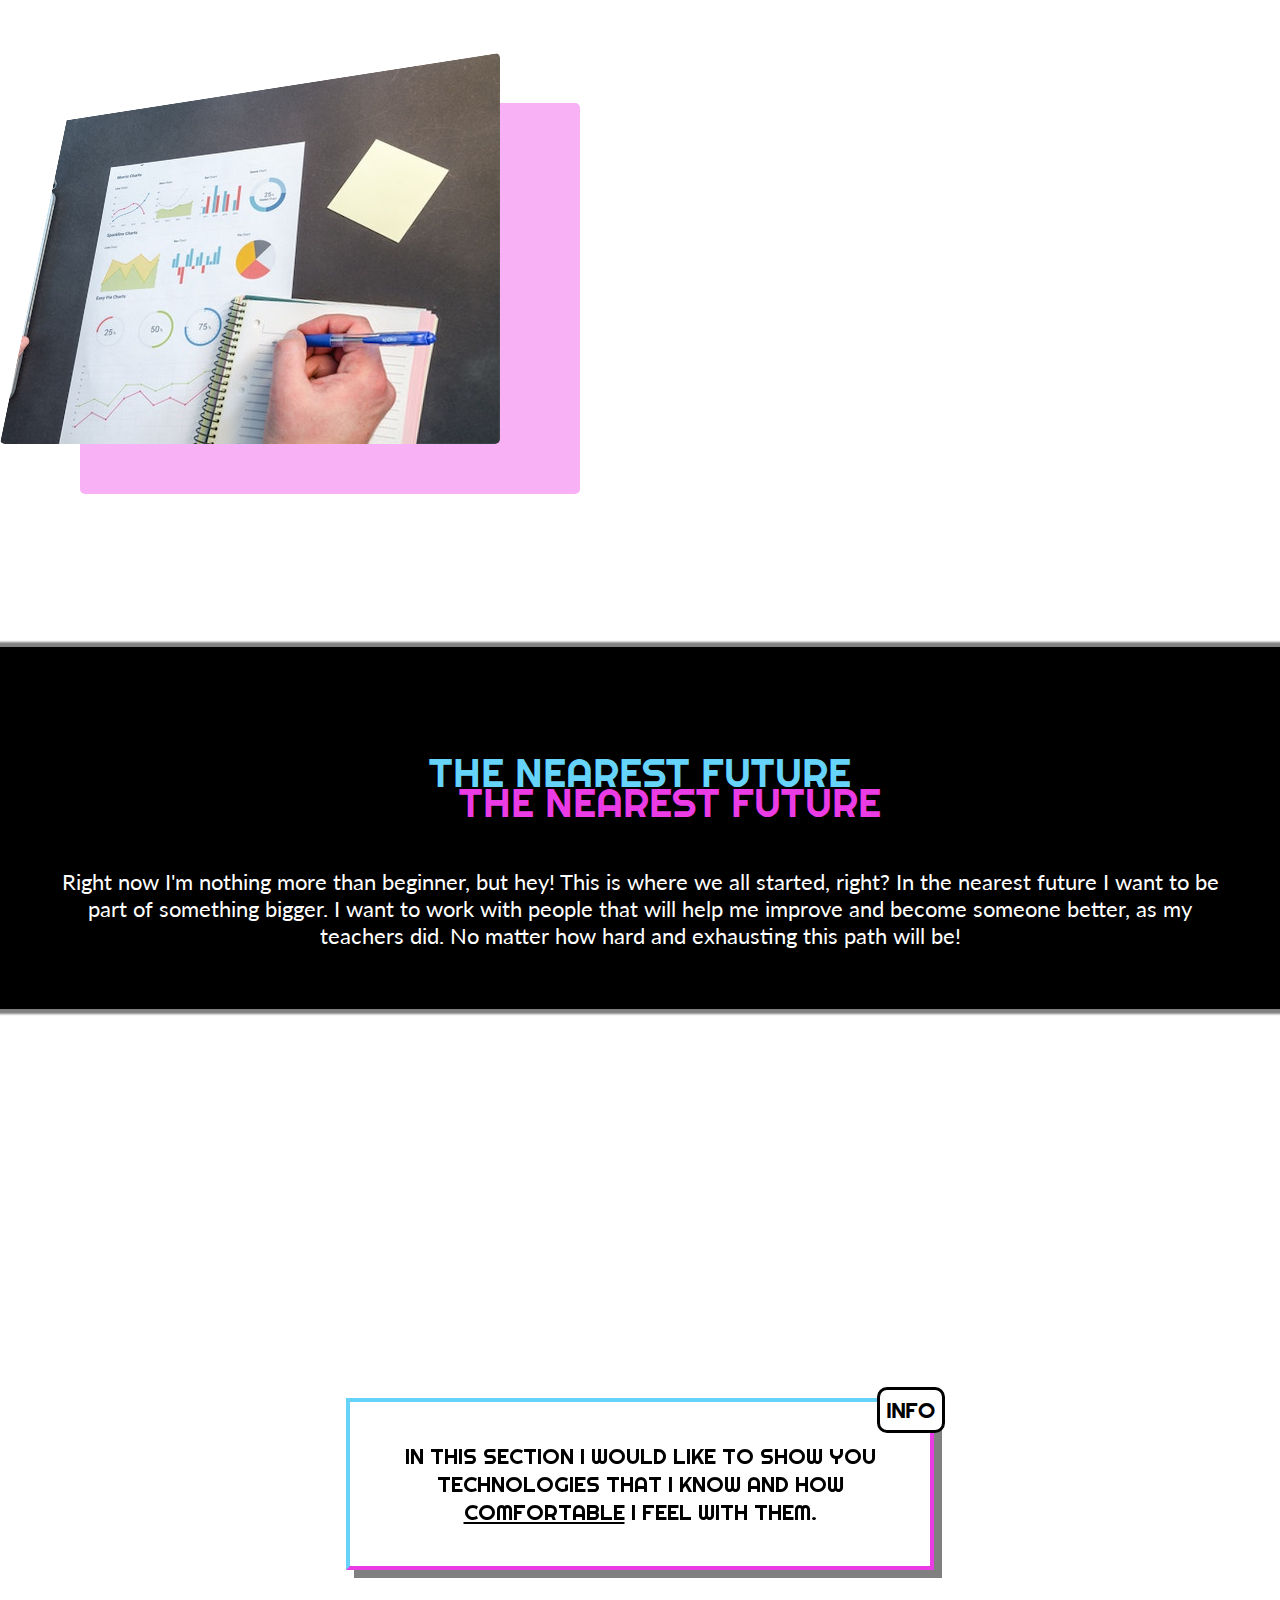
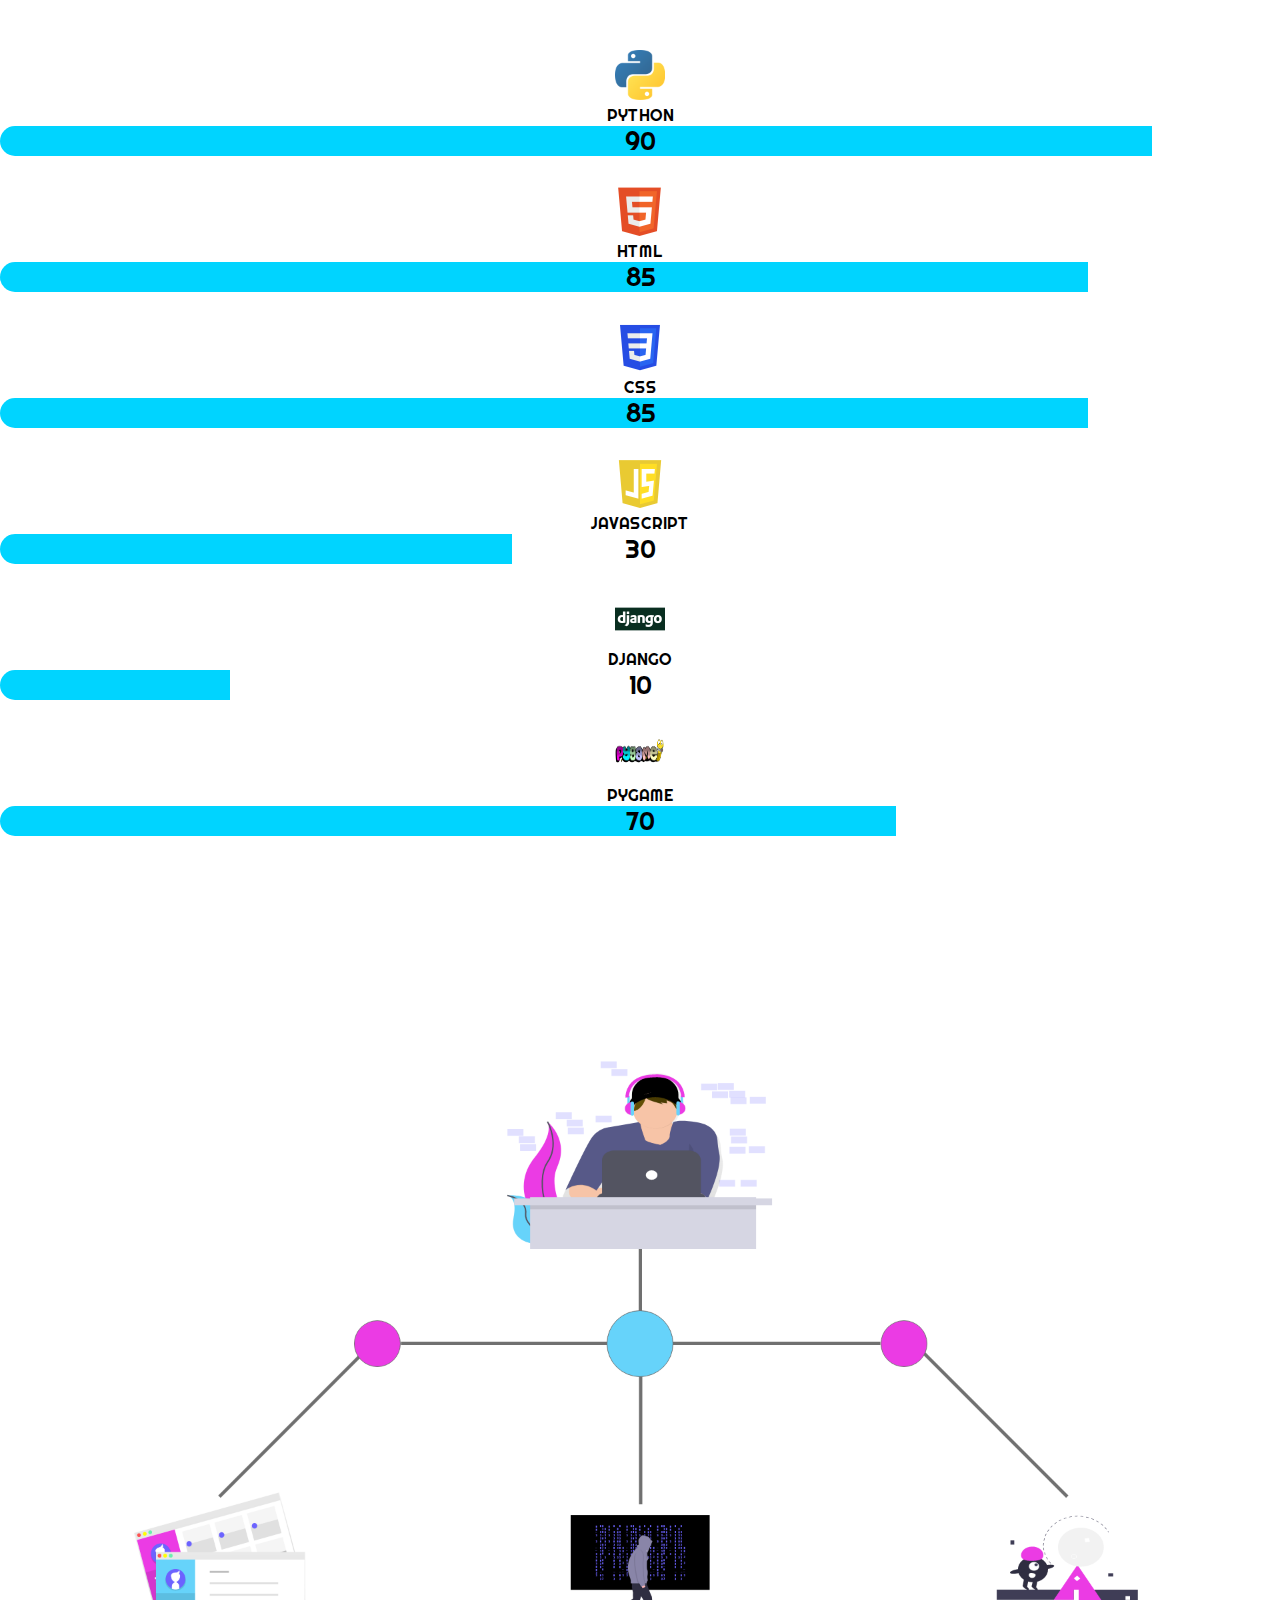
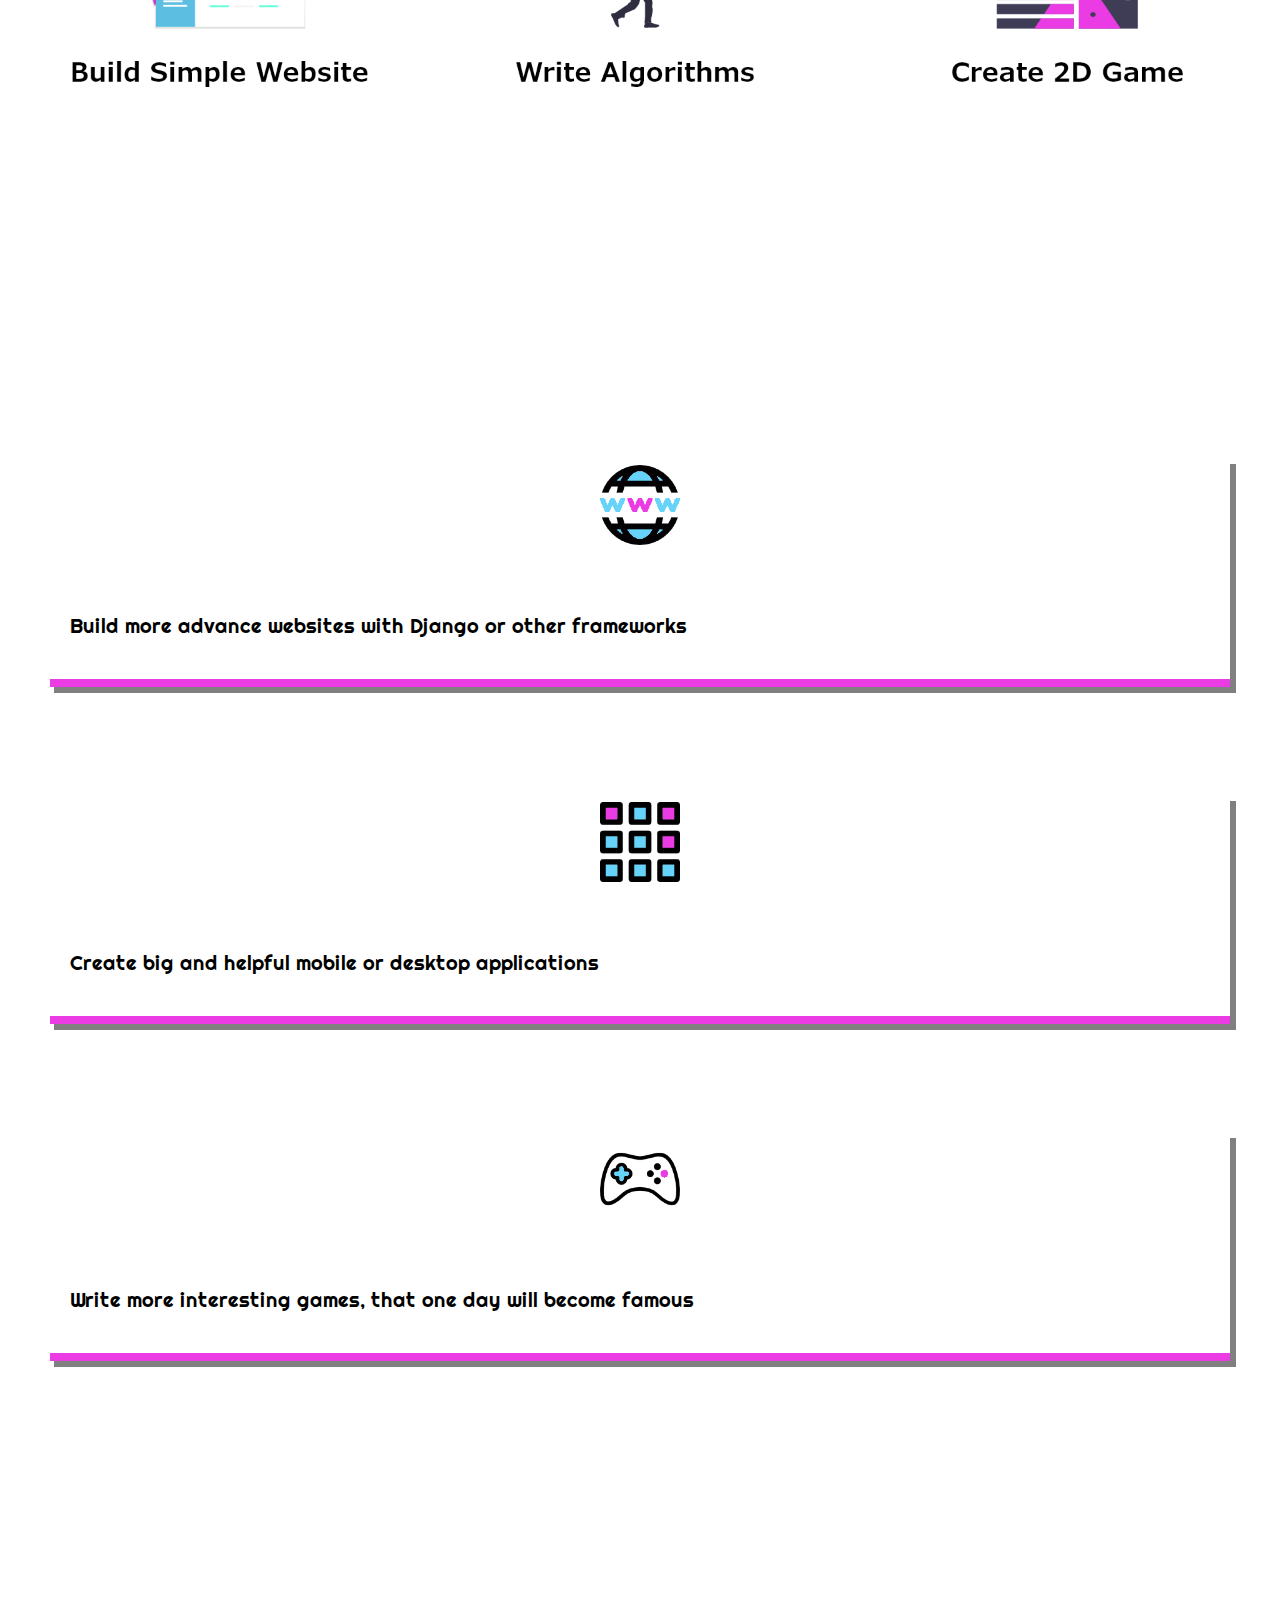
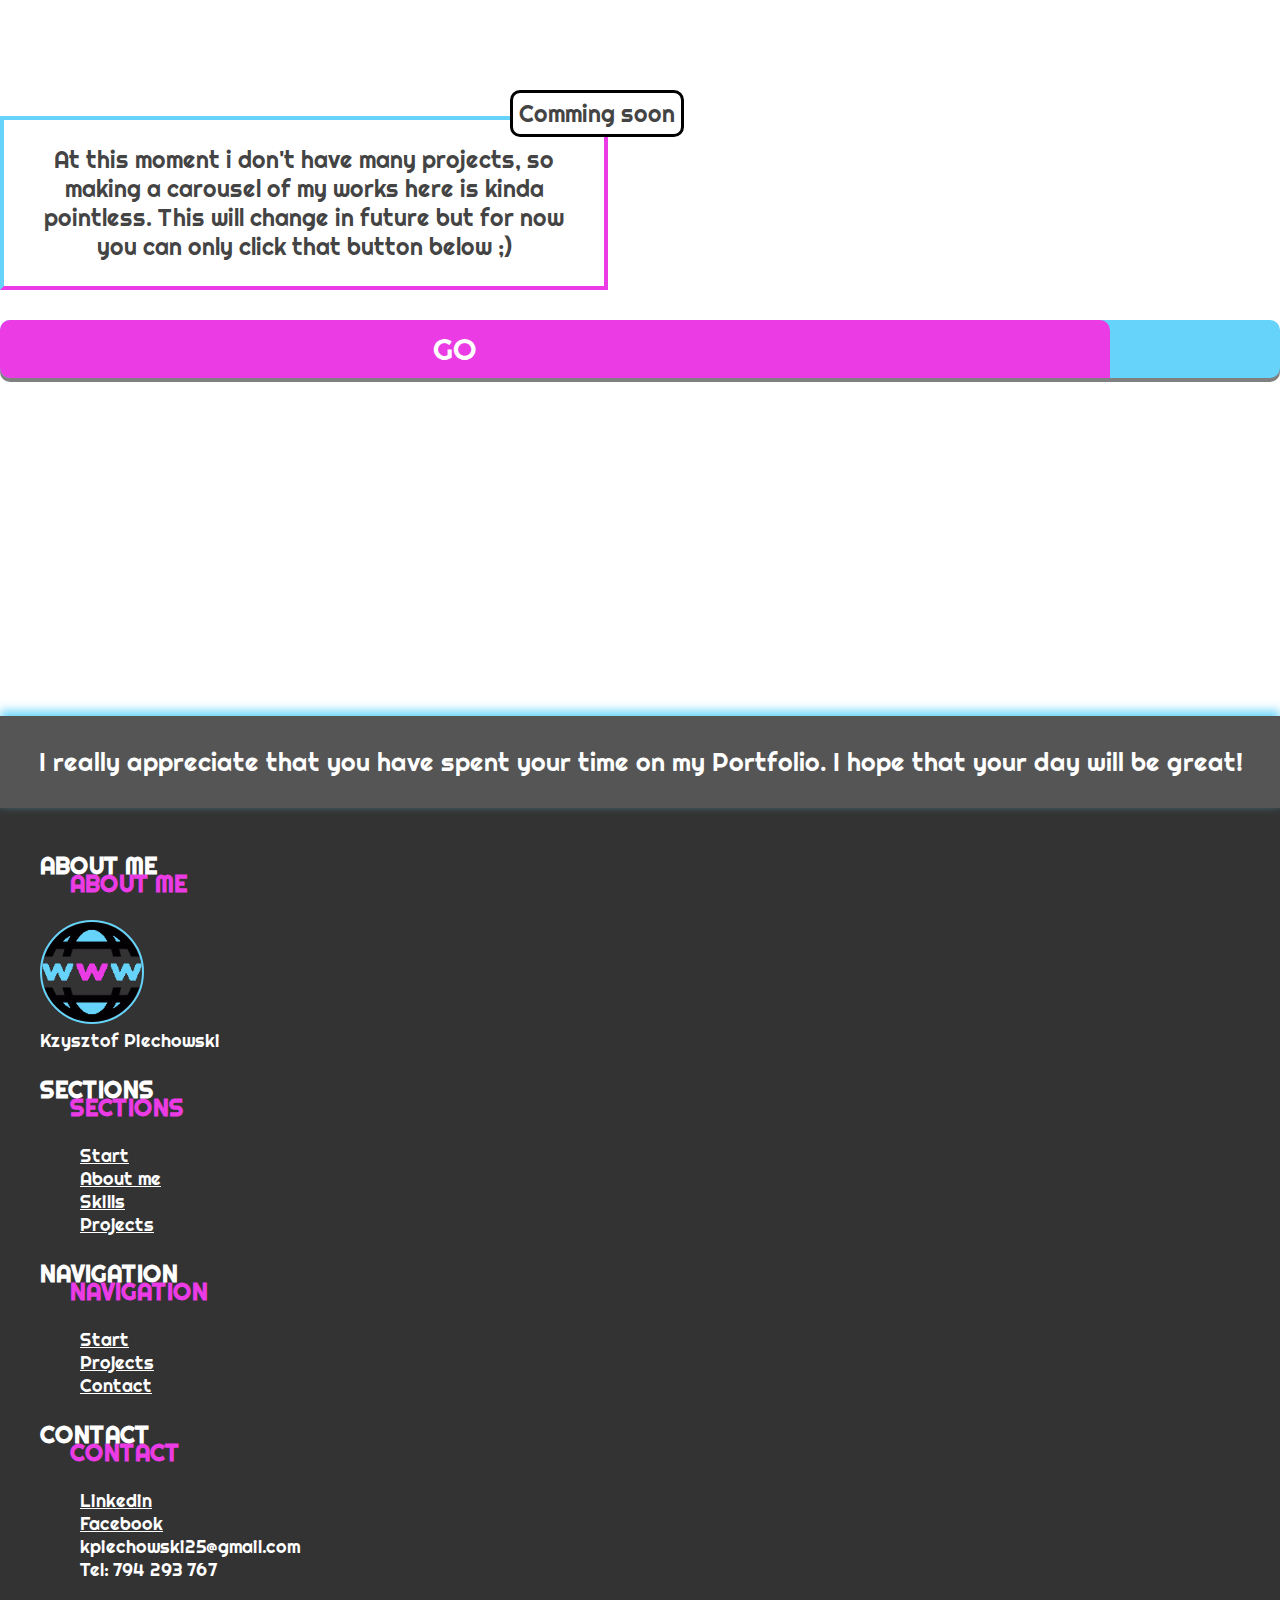
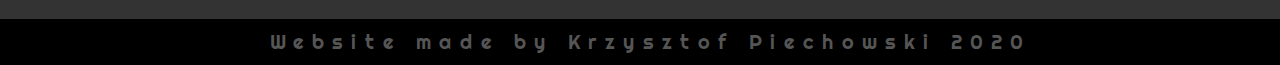
==== commit 7eb8eaea: "contact page" ====
--- a/index.html
+++ b/index.html
@@ -21,7 +21,7 @@
 
 </head>
 <body>
-		<header>
+		<header id="start">
 			<nav class="navbar navbar-expand-lg ">
 				<a href="index.html" class="navbar-brand">
 					<img src="imgs/logo.svg" class="d-inline-block align-middle logo"><span class="ml-2 d-inline-block align-middle logo-text">Krzysztof Piechowski</span>
@@ -38,7 +38,7 @@
 
 						<li class="nav-item"><a href="projects.html" class="nav-link">projects</a></li>
 					
-						<li class="nav-item"><a href="#contact-me" class="nav-link">contact me</a></li>
+						<li class="nav-item"><a href="contact.html" class="nav-link">contact me</a></li>
 
 					</ul>
 
@@ -56,7 +56,7 @@
 						You can also find out how and why i am here and what im doing right now. Enjoy!</p>
 						<div class="intro-buttons-container">
 							<div class="intro-button b-blue" id="see-more">SEE MORE</div>
-							<div class="intro-button b-purple">CONTACT</div>
+							<a href="contact.html"><div class="intro-button b-purple">CONTACT</div></a>
 						</div>
 					</div>
 			</div>
@@ -64,7 +64,7 @@
 			<div class="welcome-panel"><img src="imgs/model.png"></div>
 			
 		</section>
-		<section class="about-me">
+		<section class="about-me" id="about-me">
 			<div class="section-header" data-aos="fade-up" data-aos-duration="1500">
 				<p class="section-header-small">My history and plans for future</p>
 				<p class="section-header-big">ABOUT ME</p>
@@ -119,7 +119,7 @@
 			</div>	
 		</section>
 
-		<section class="skills">
+		<section class="skills" id="skills">
 			<div class="section-header" data-aos="fade-up" data-aos-duration="1500">
 				<p class="section-header-small">Skills and Knowledge</p>
 				<p class="section-header-big">ABILITIES</p>
@@ -274,7 +274,7 @@
 				<div class="section-header-break"></div>
 			</div>
 
-		<section class="projects d-flex justify-content-center align-items-center">
+		<section id="projects" class="projects d-flex justify-content-center align-items-center">
 			<div class="projects-info">
 				<div class="info-pop projects-pop">Comming soon</div>
 			At this moment i don't have many projects, so making a carousel of my works here is kinda pointless. This will change in future but for now you can only click that button below ;)</div>
@@ -304,10 +304,10 @@
 				<div class="col-md-3 footer-panel">
 					<h3>Sections</h3>
 					<ul>
-						<li><a href="#start">Start</a></li>
-						<li><a href="#about-me">About me</a></li>
-						<li><a href="#skills">Skills</a></li>
-						<li><a href="#projects">Projects</a></li>
+						<li><a href="index.html#start">Start</a></li>
+						<li><a href="index.html#about-me">About me</a></li>
+						<li><a href="index.html#skills">Skills</a></li>
+						<li><a href="index.html#projects">Projects</a></li>
 						
 					</ul>
 				</div>
--- a/style/main.css
+++ b/style/main.css
@@ -8,6 +8,12 @@
 	background-size: cover;
 	background-attachment:fixed;
 	background-position: bottom;
+}
+a{
+	color: black;
+}
+a:hover{
+	color: black;
 }
 a:hover{
 	text-decoration: none;
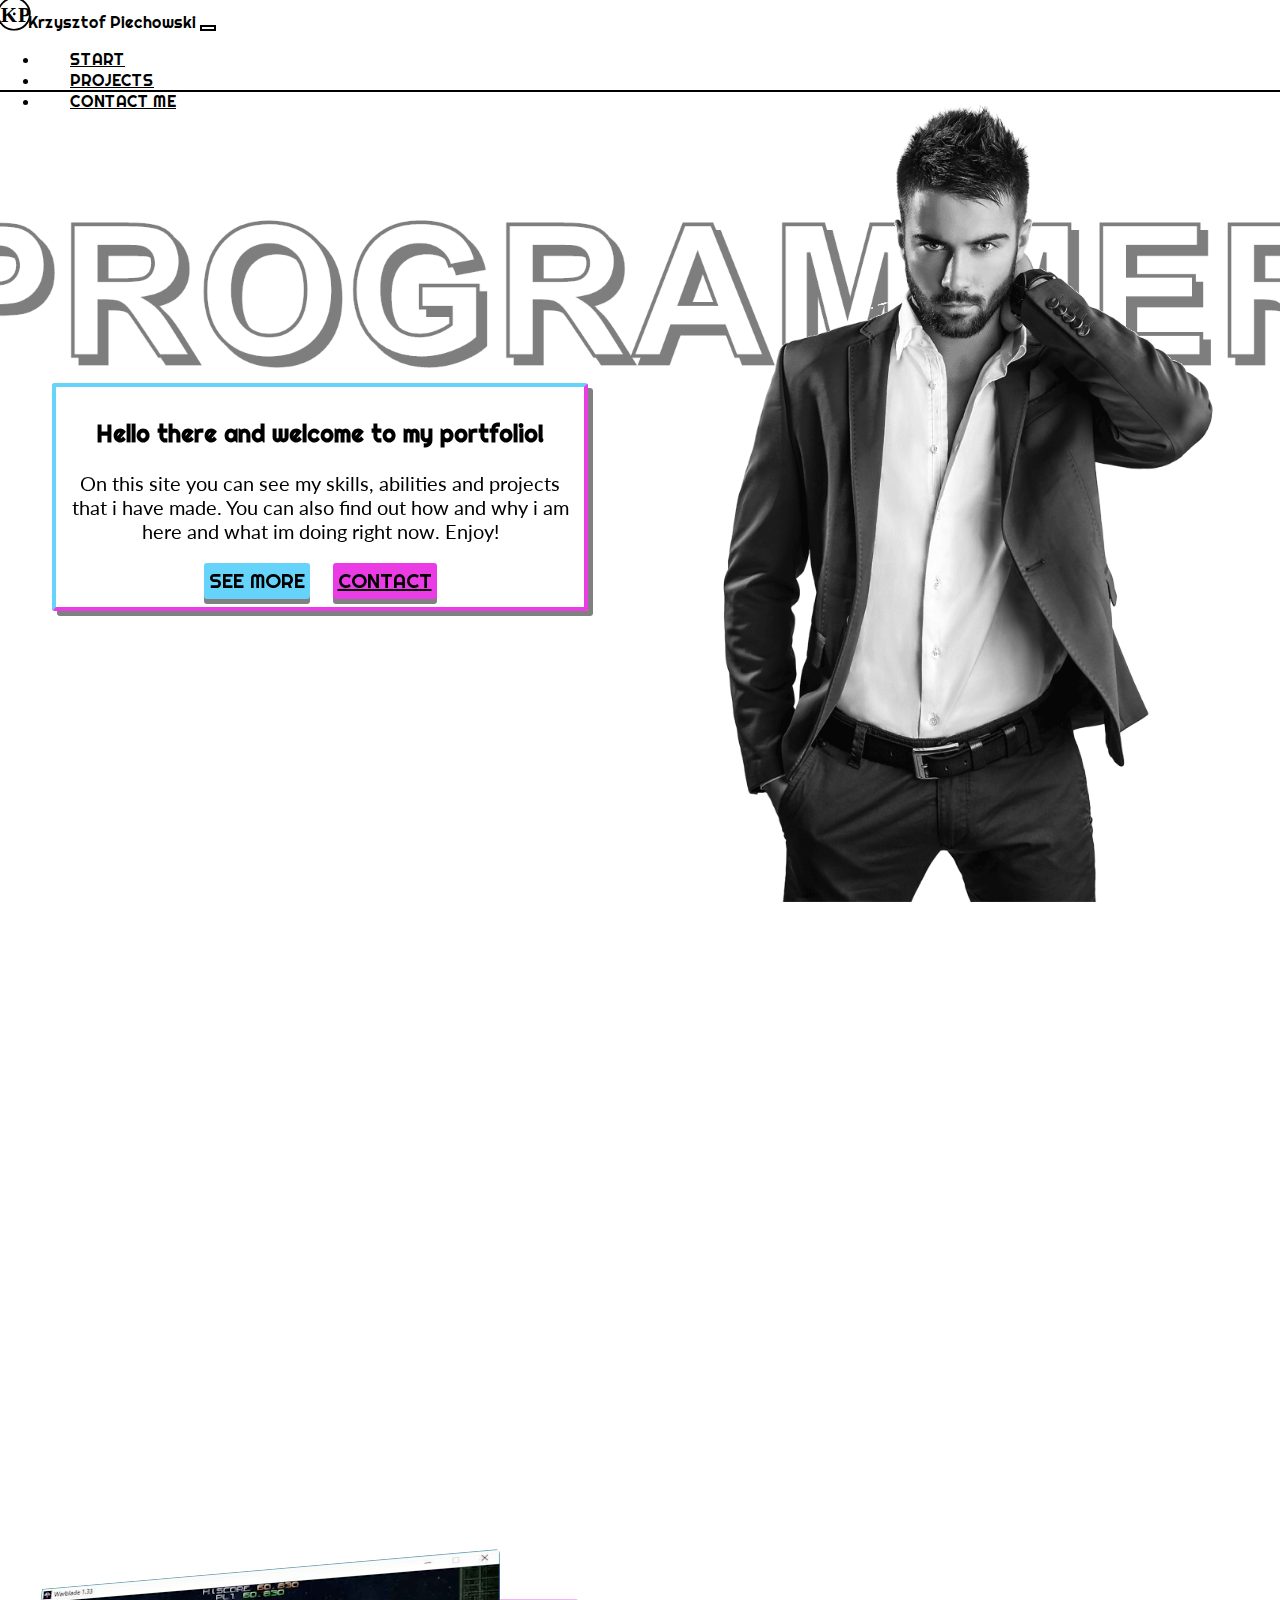
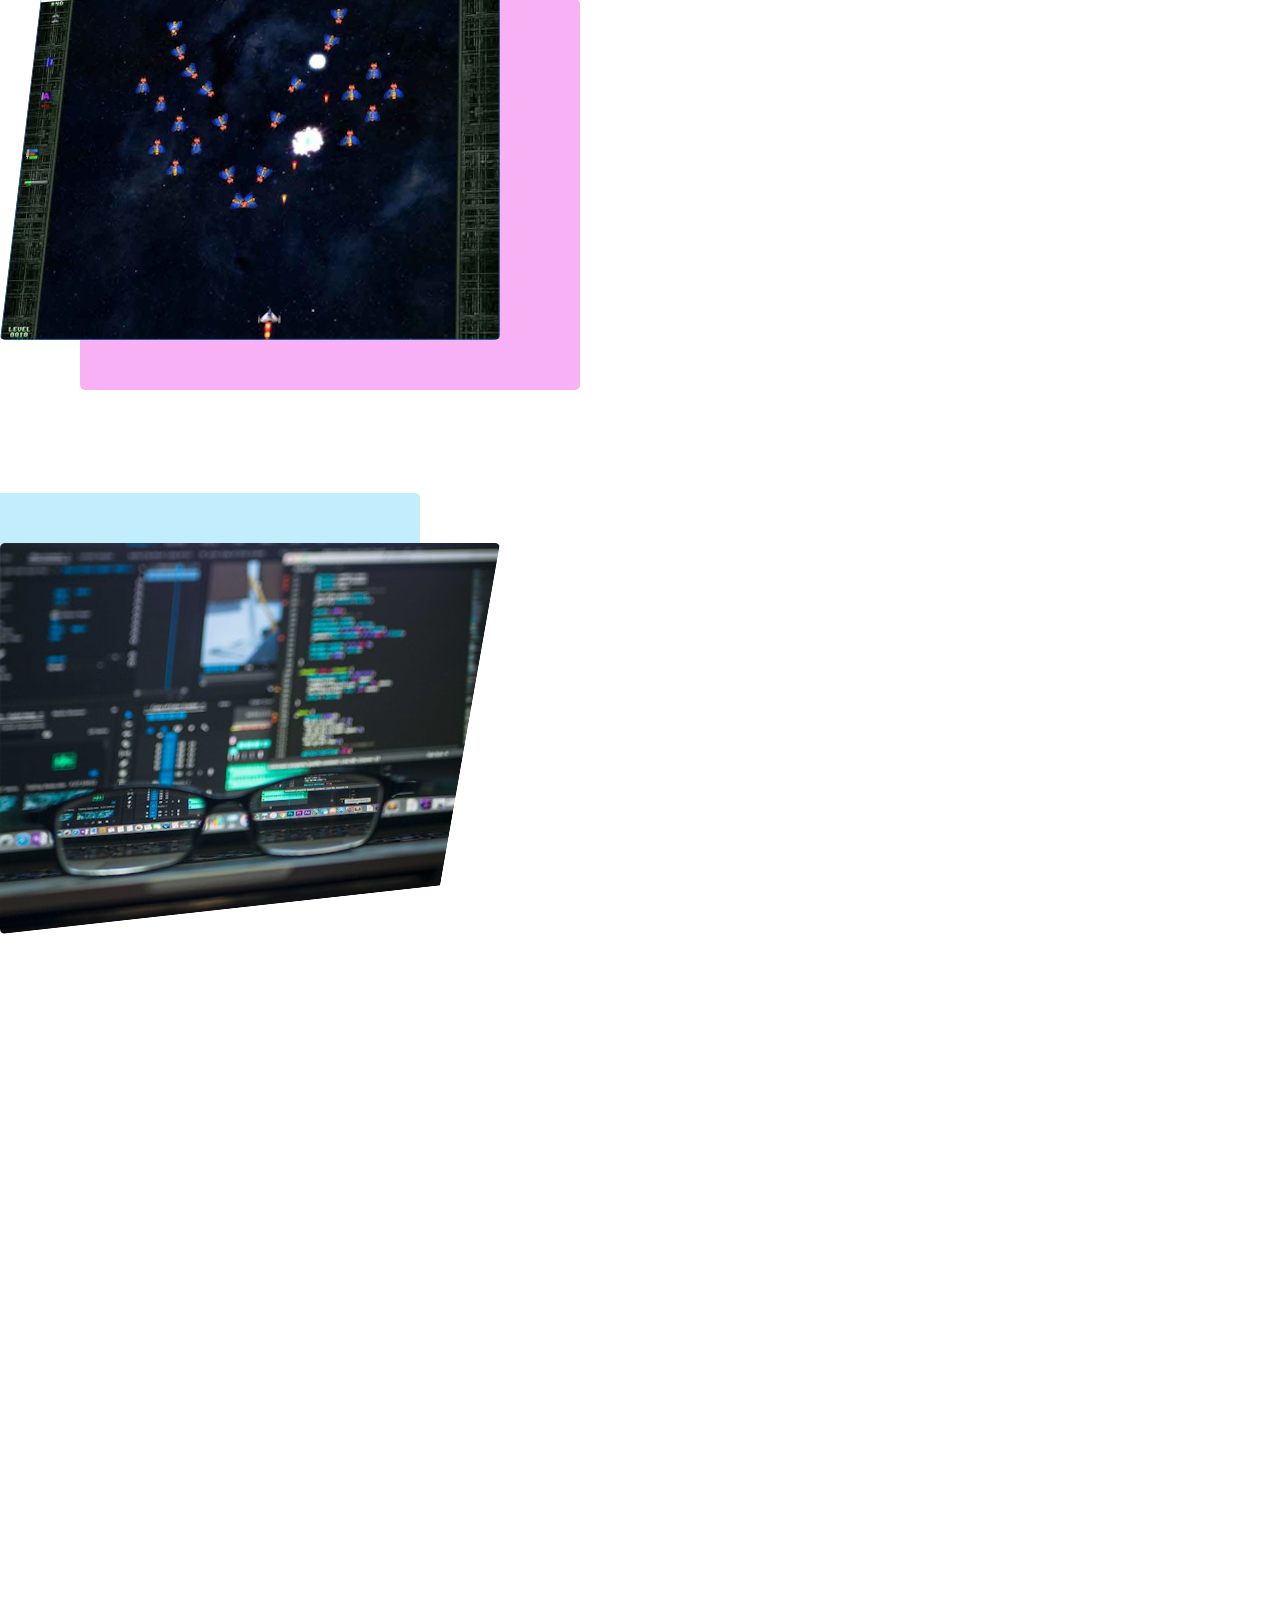
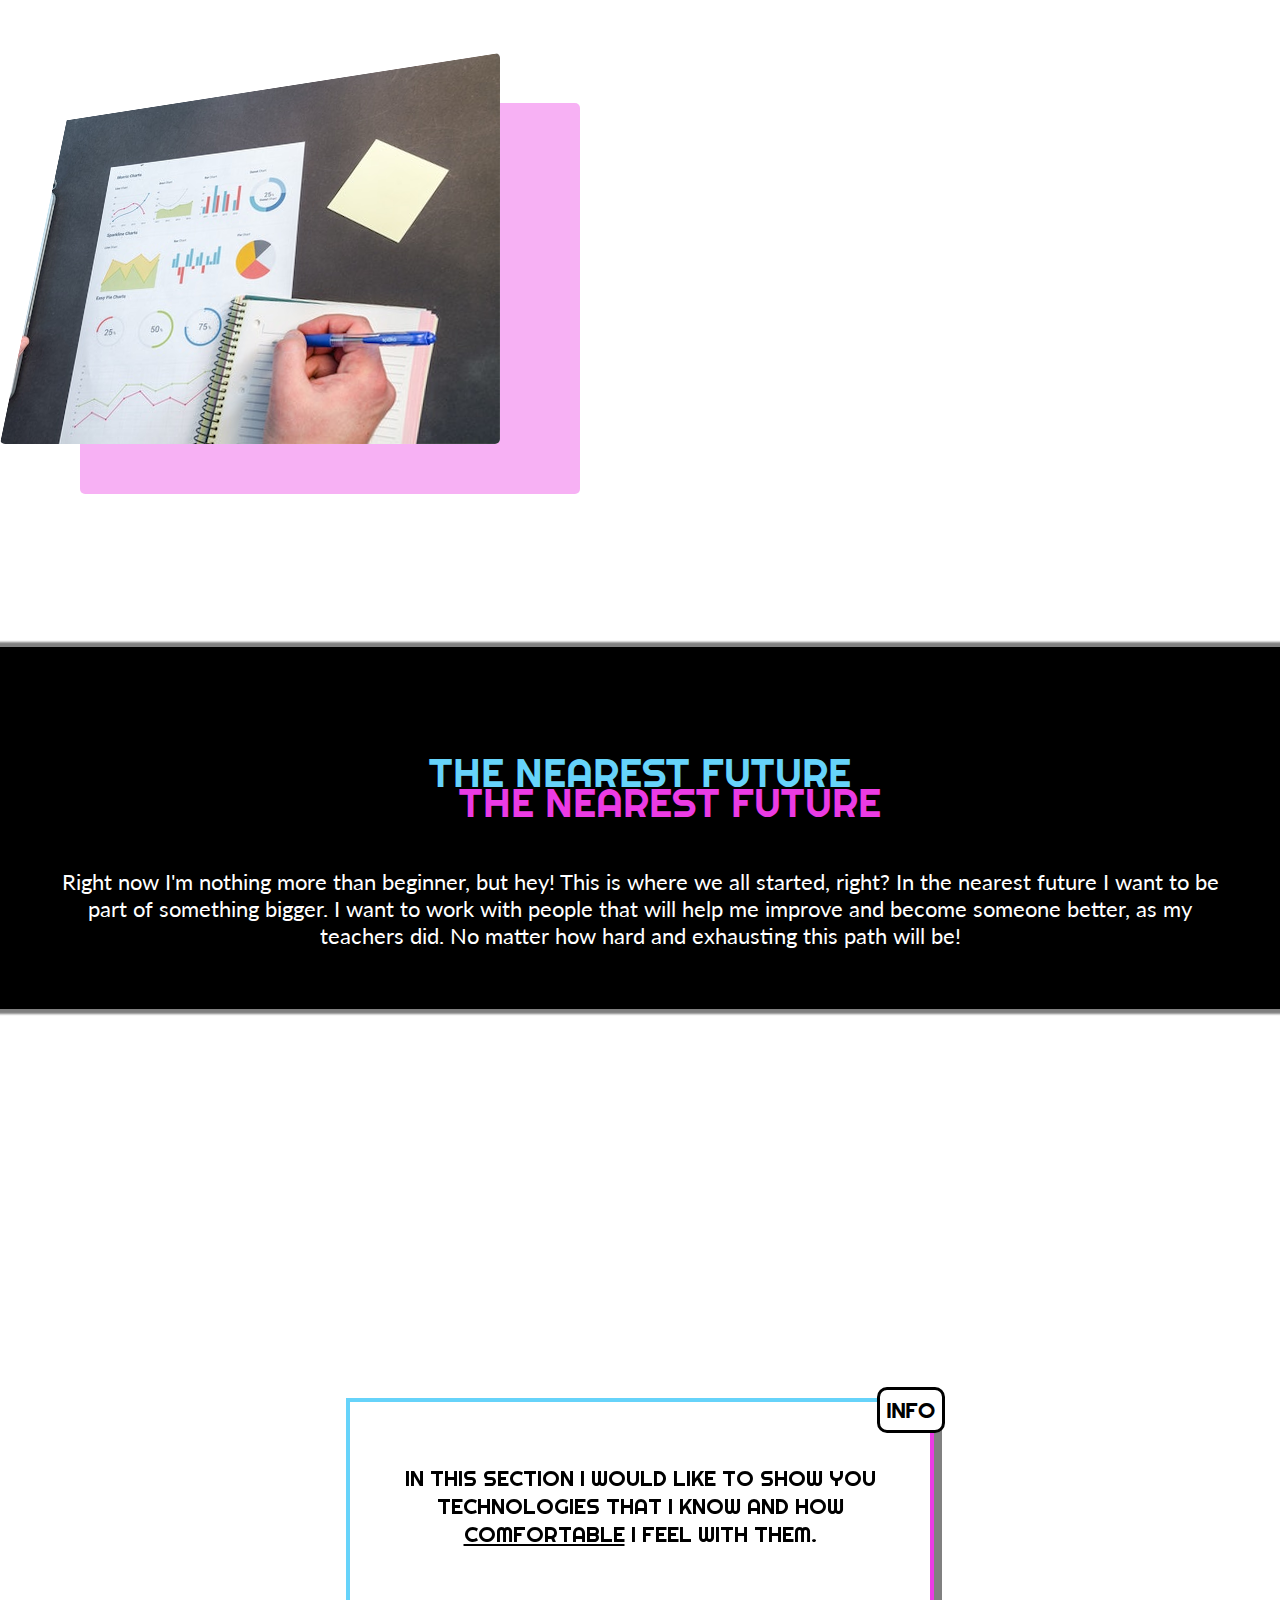
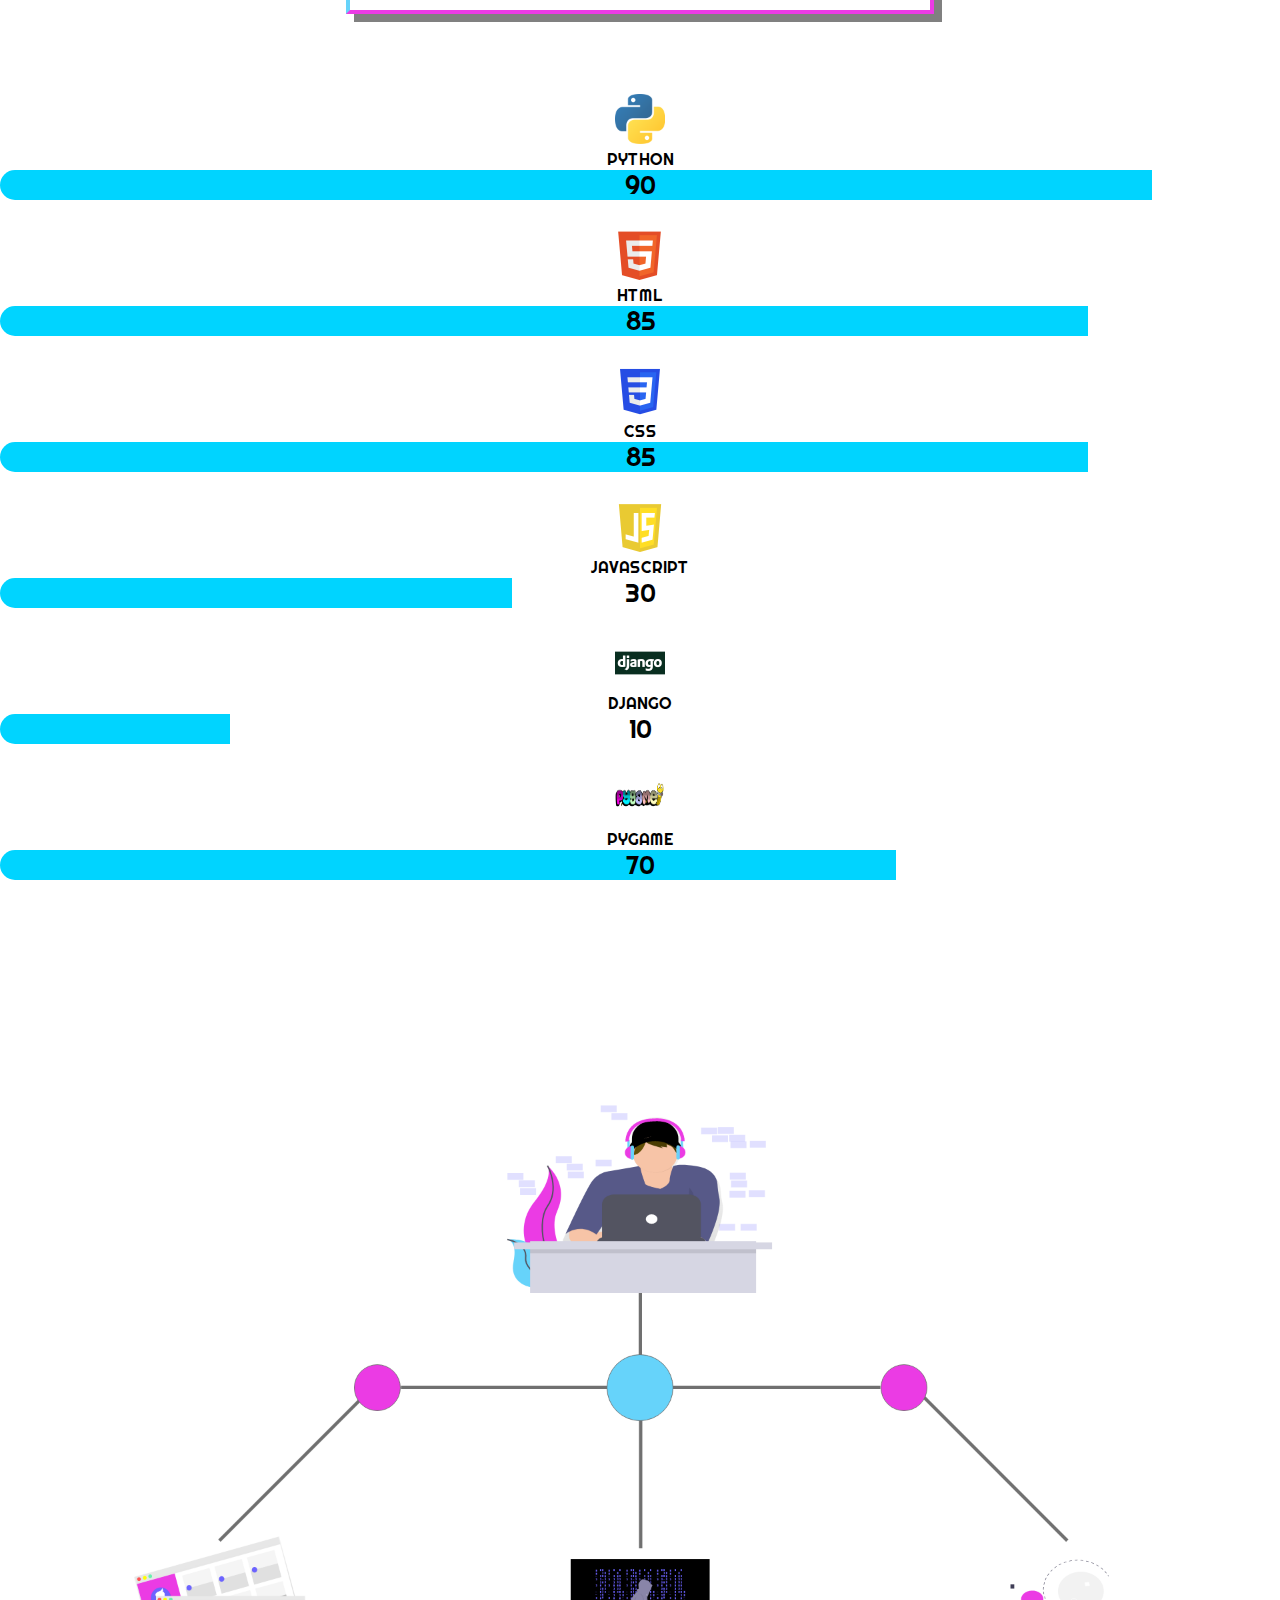
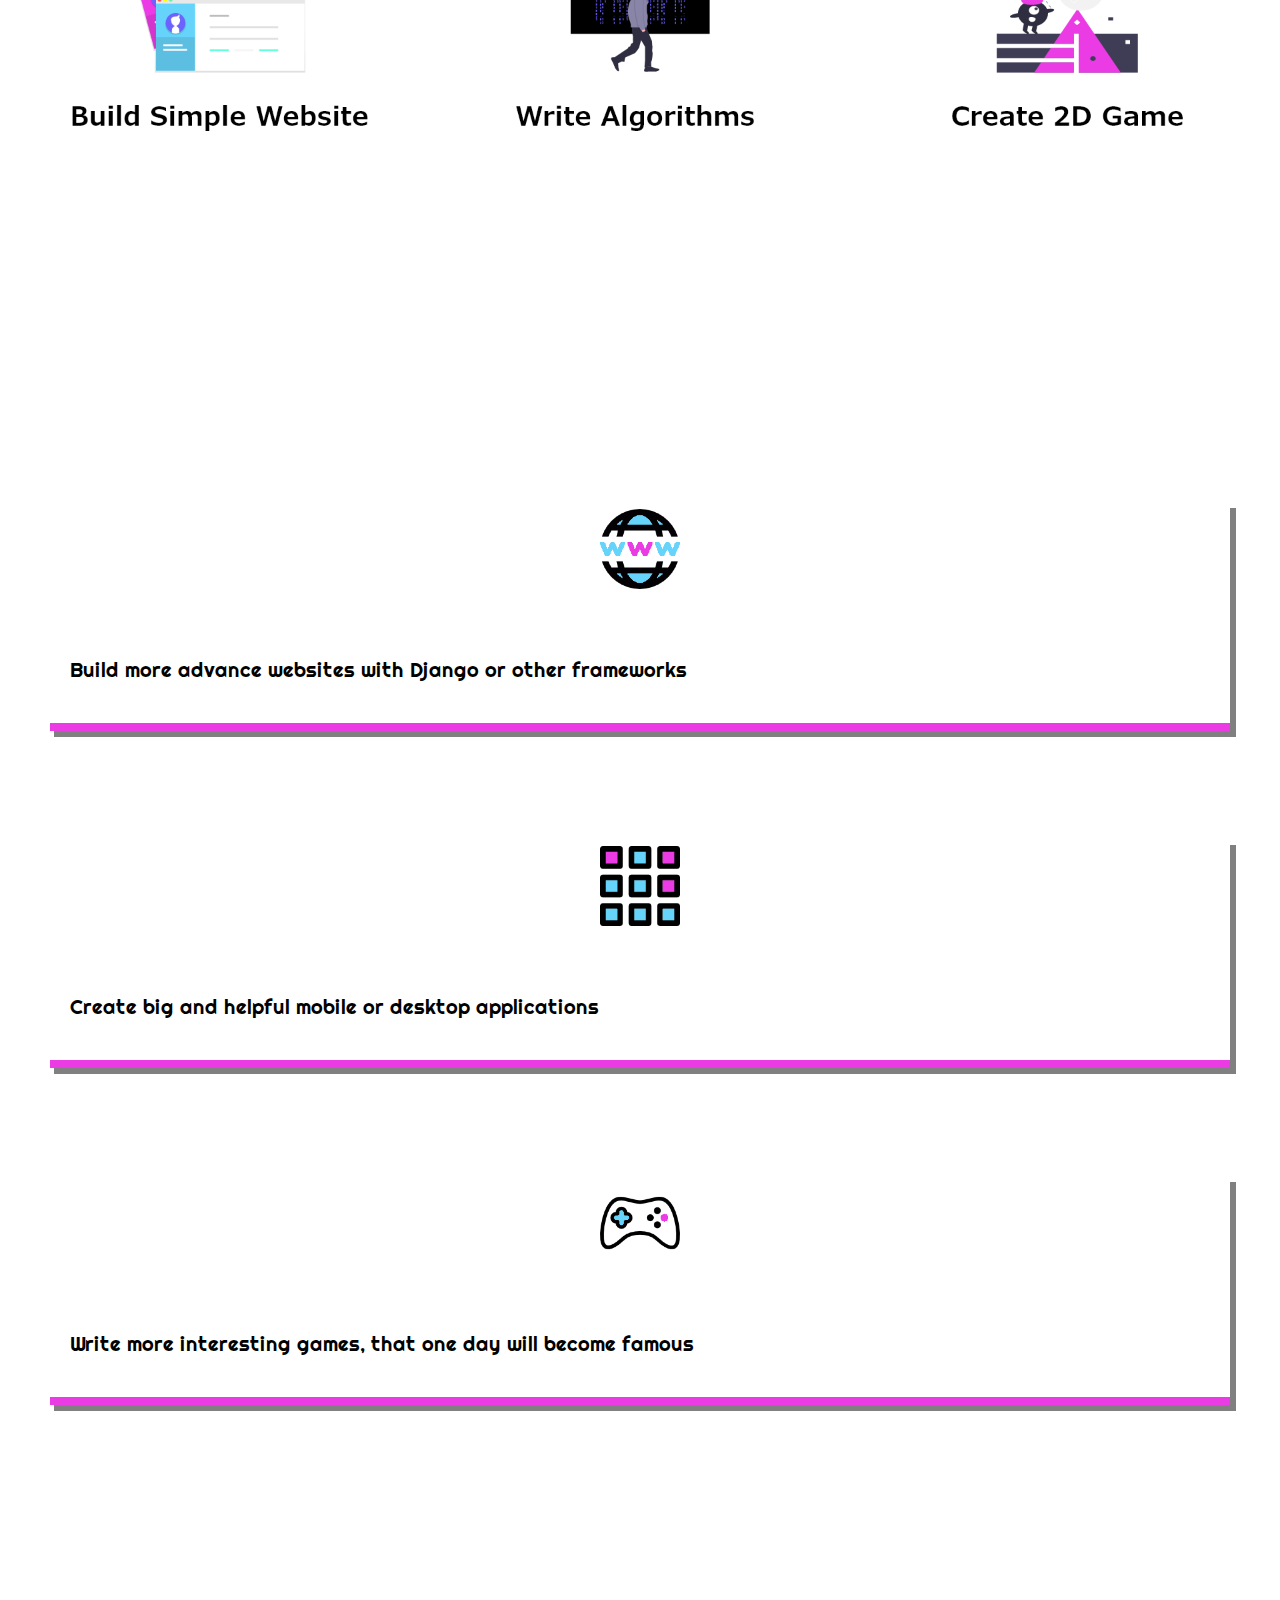
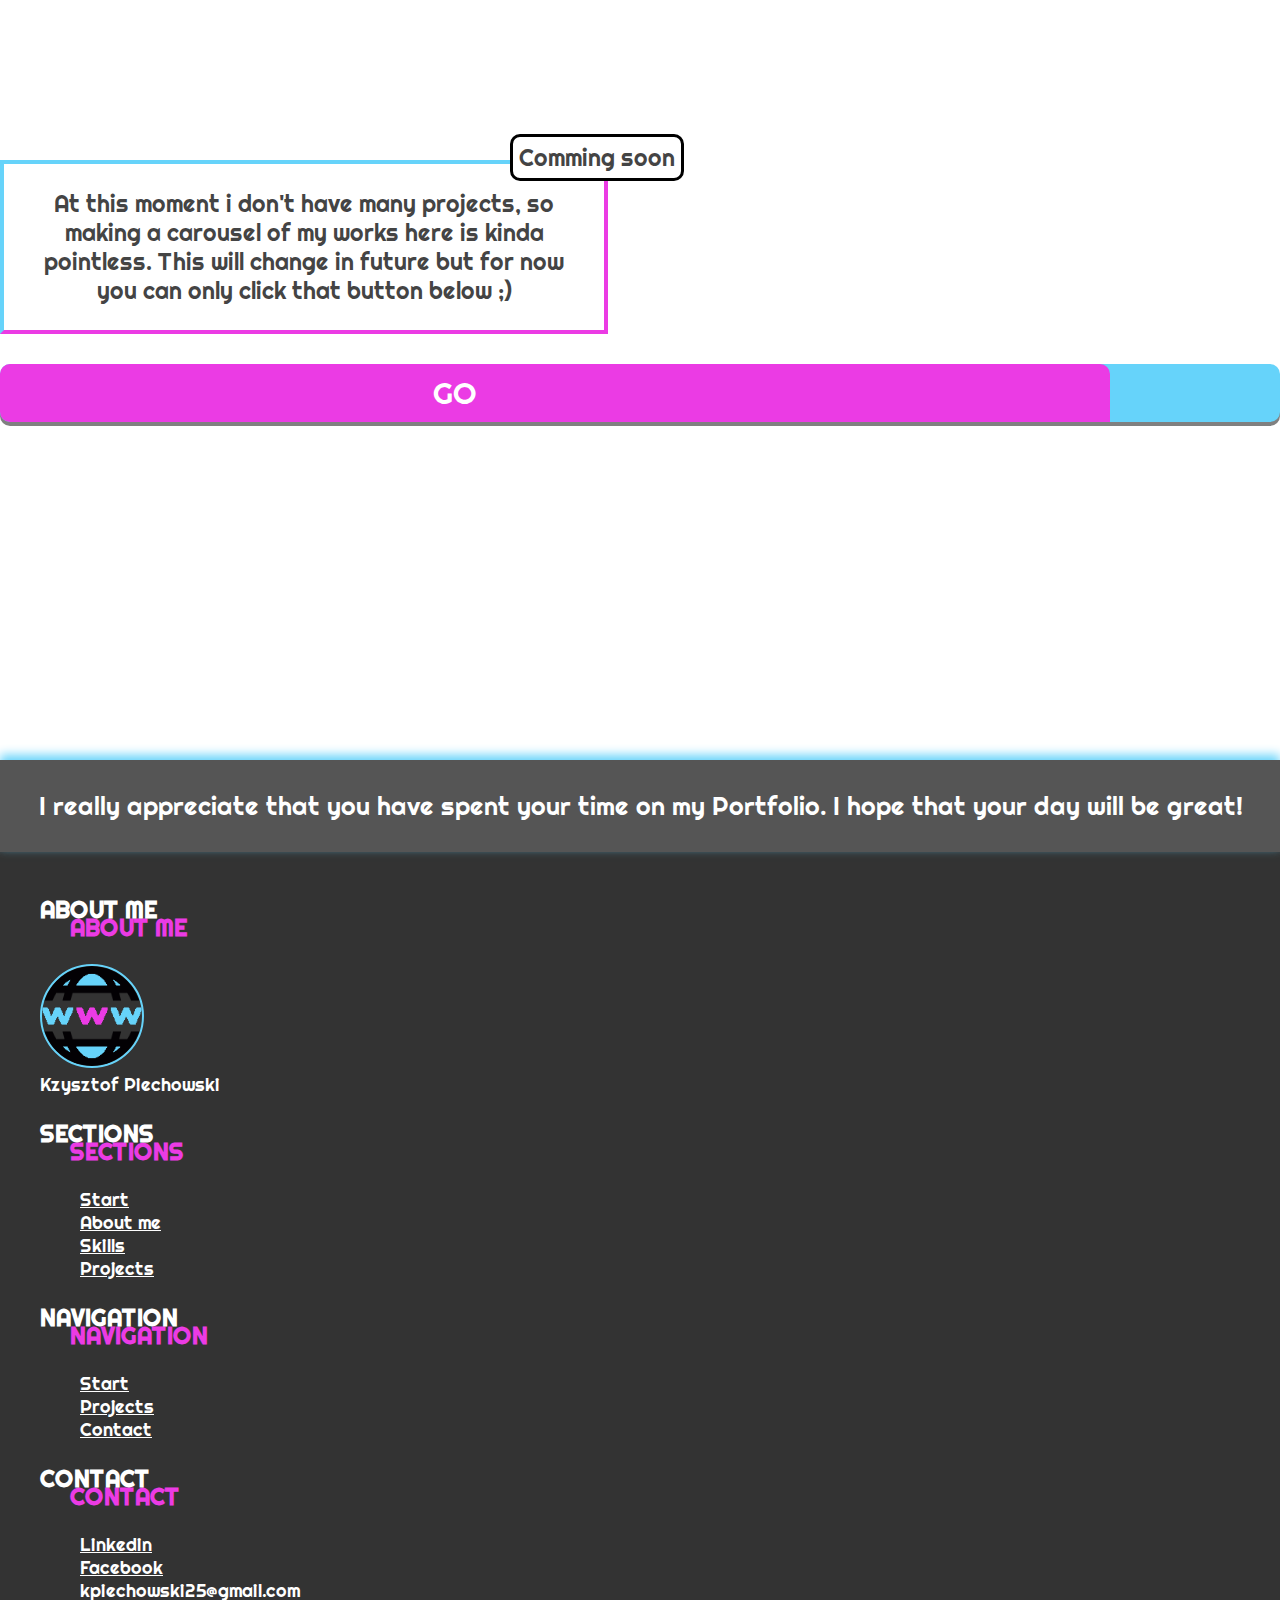
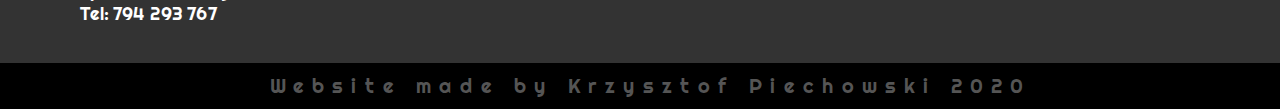
==== commit cde7ddfc: "Update index.html" ====
--- a/index.html
+++ b/index.html
@@ -128,7 +128,7 @@
 
 			<div class="skills-introduction">
 				<div class="info-pop">INFO</div>
-				In this section I would like to show you technologies that I know and how <u>comfortable</u> I feel with them.
+				<p>In this section I would like to show you technologies that I know and how <u>comfortable</u> I feel with them.</p>
 			</div>
 
 			<div class="skills-content container">
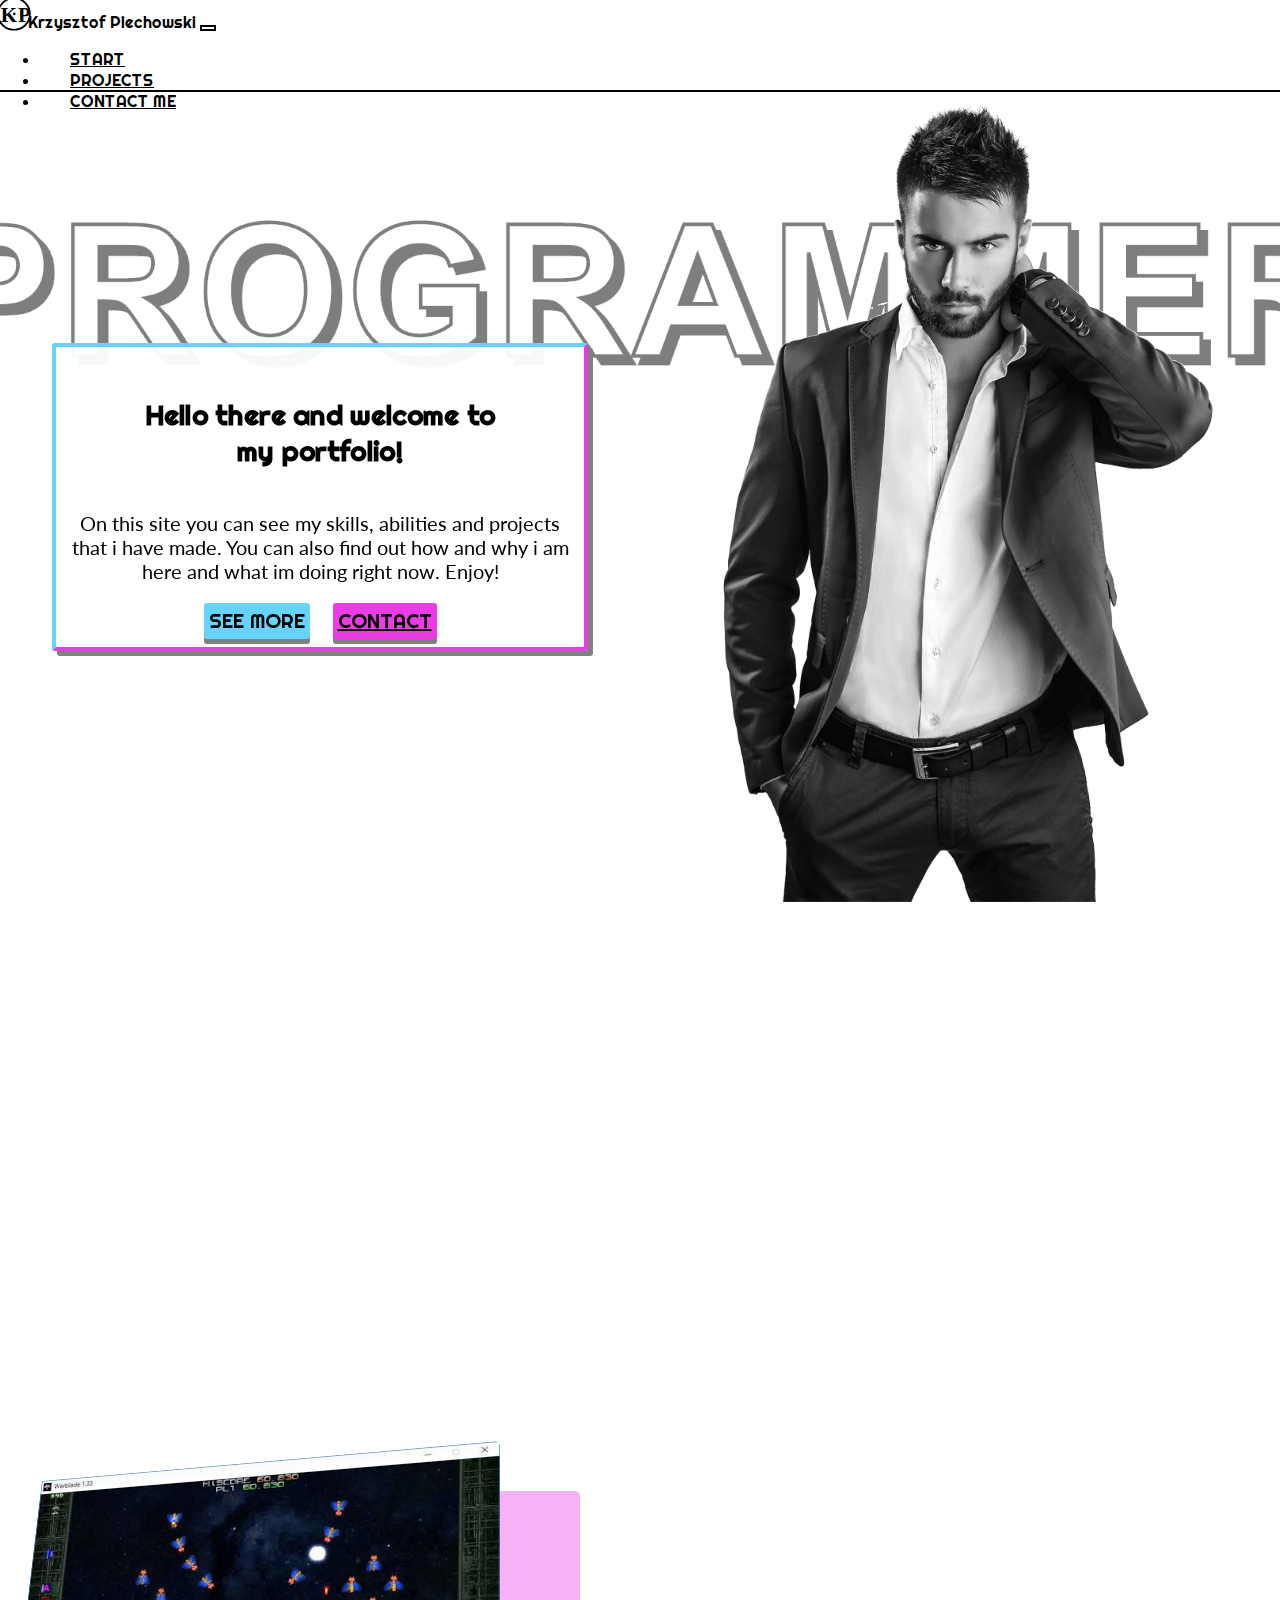
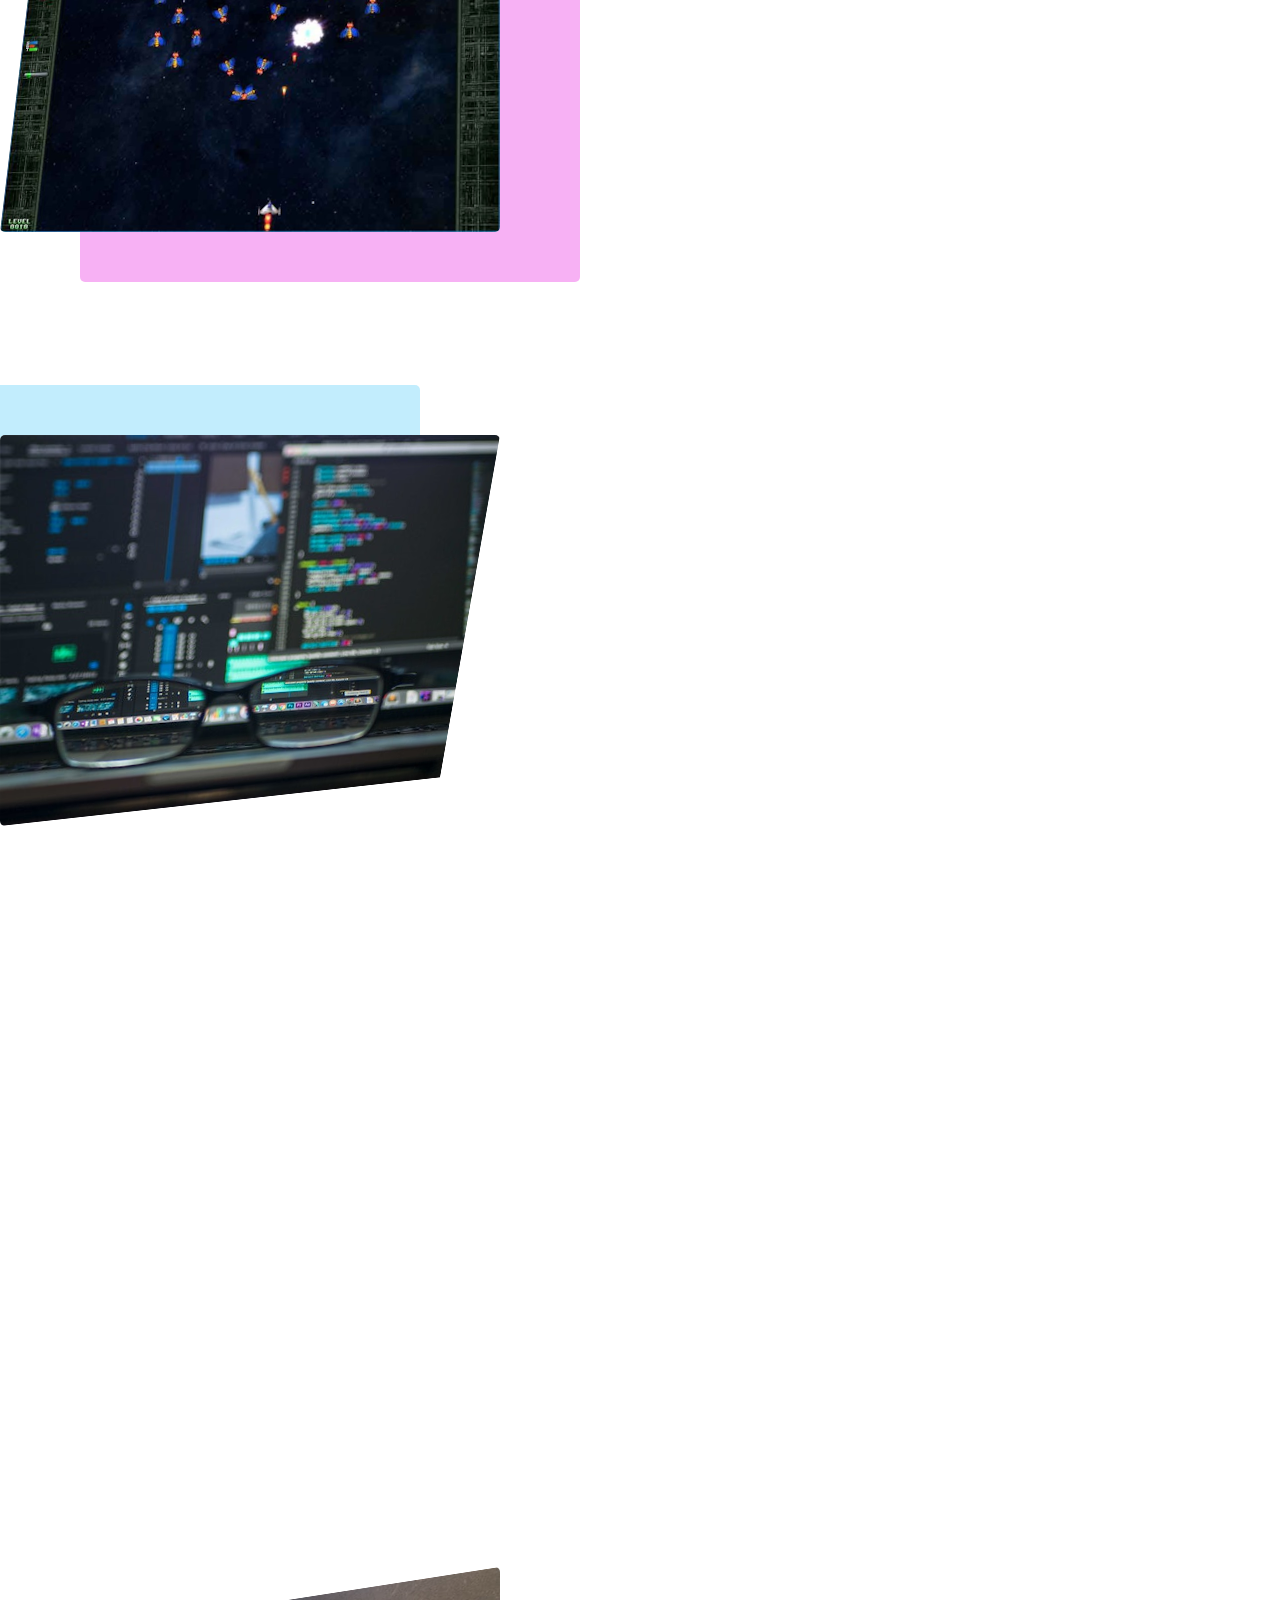
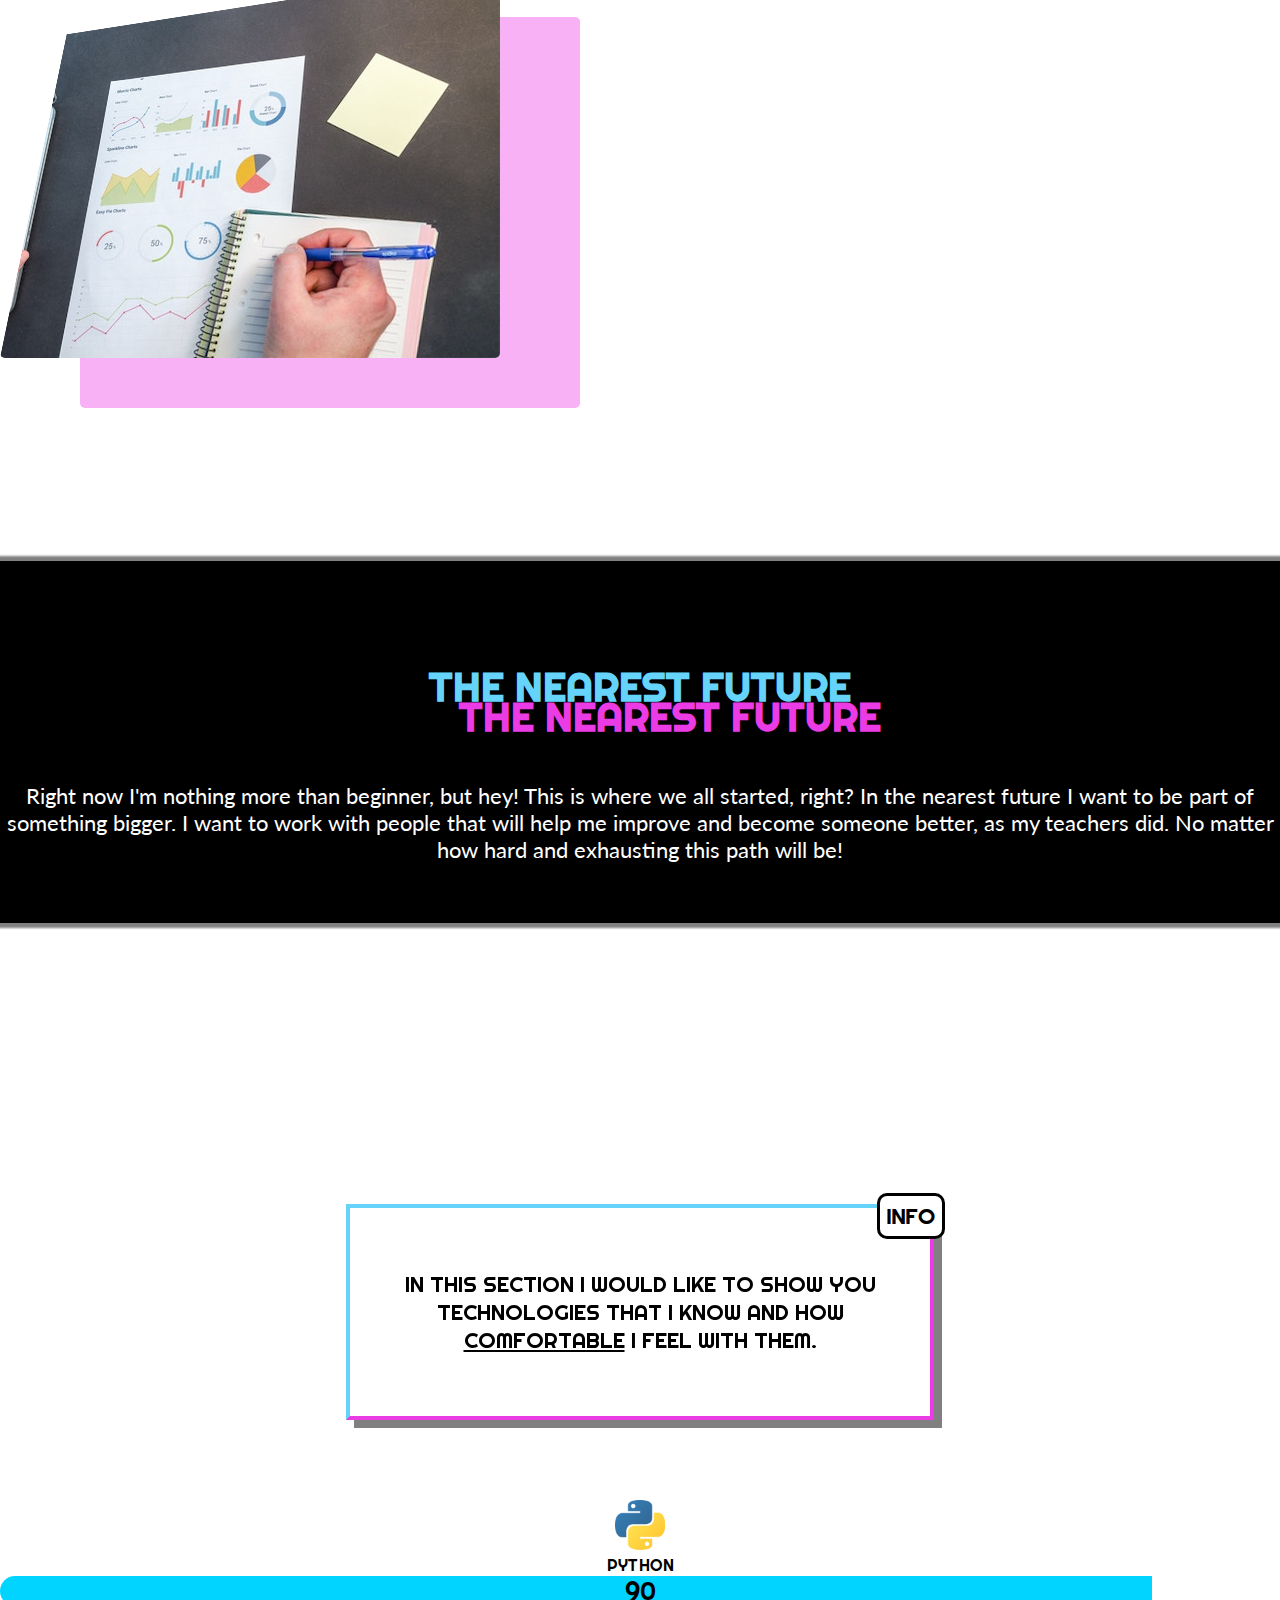
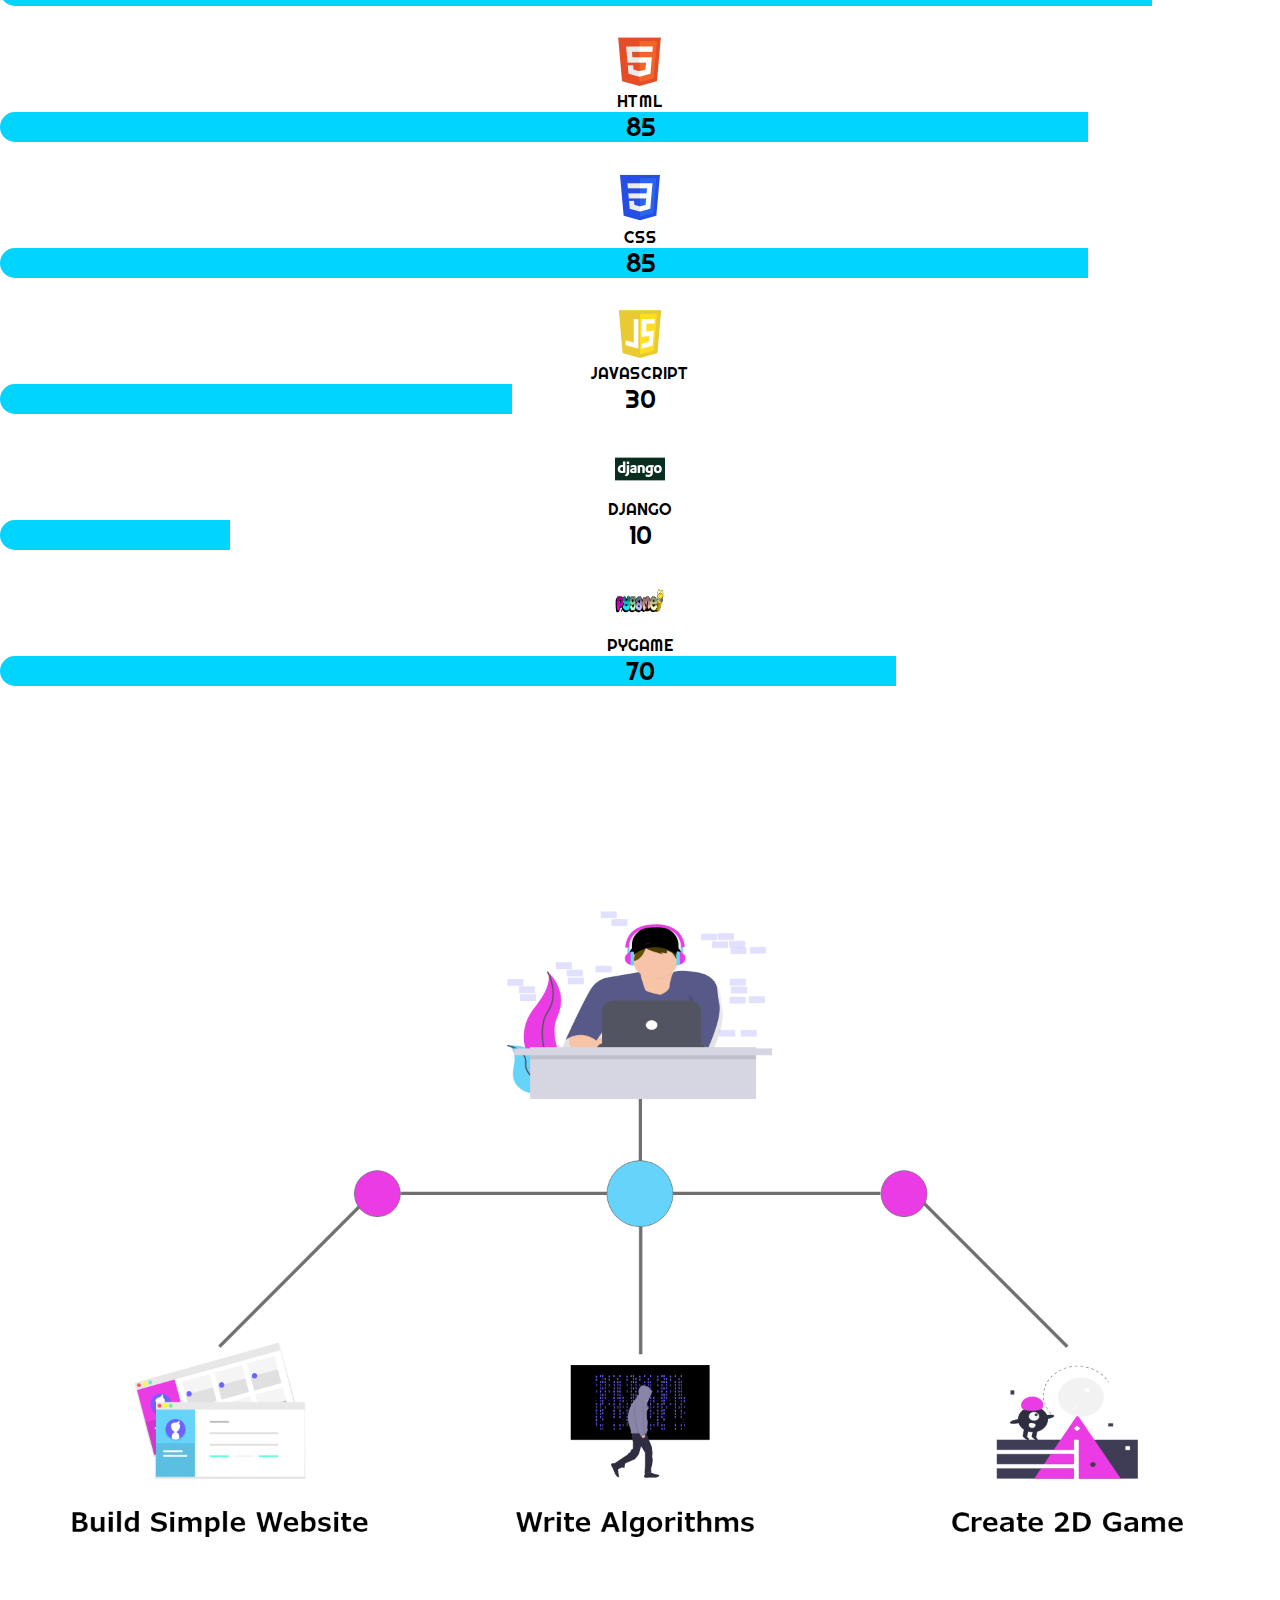
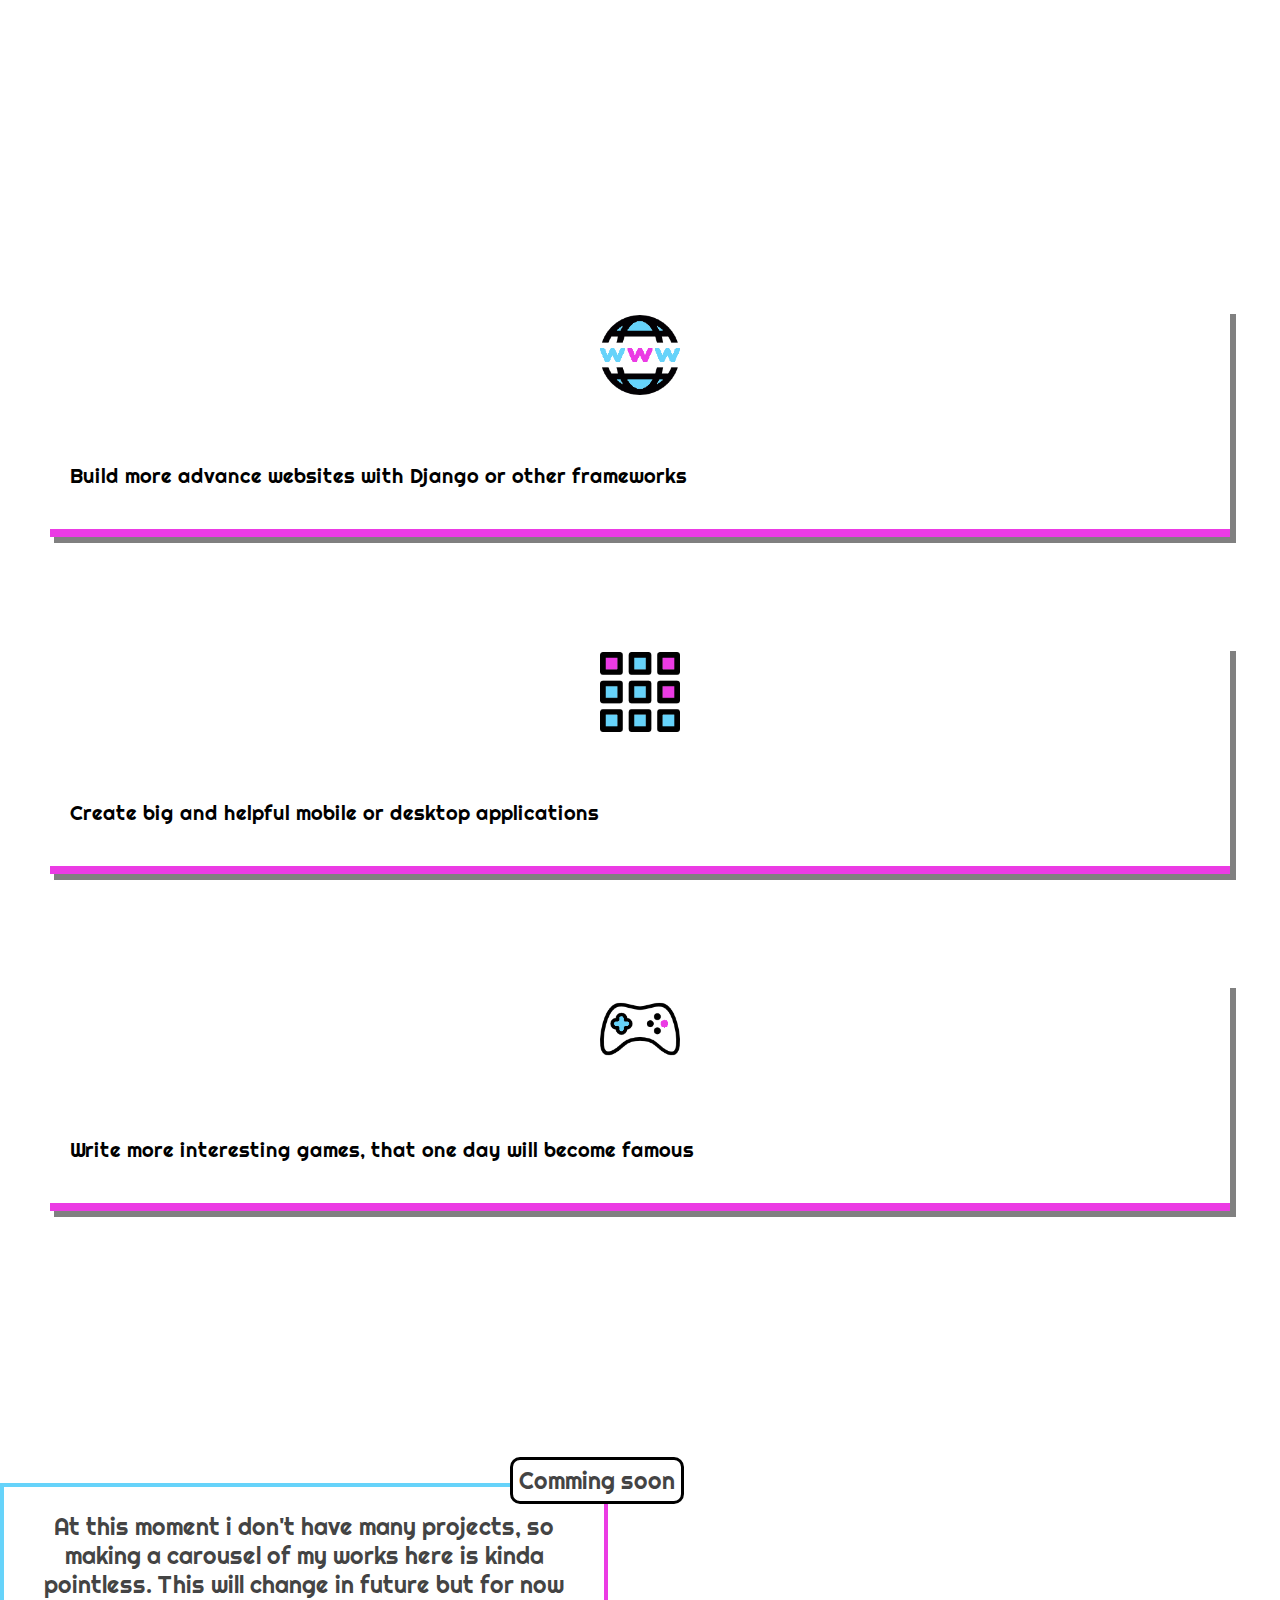
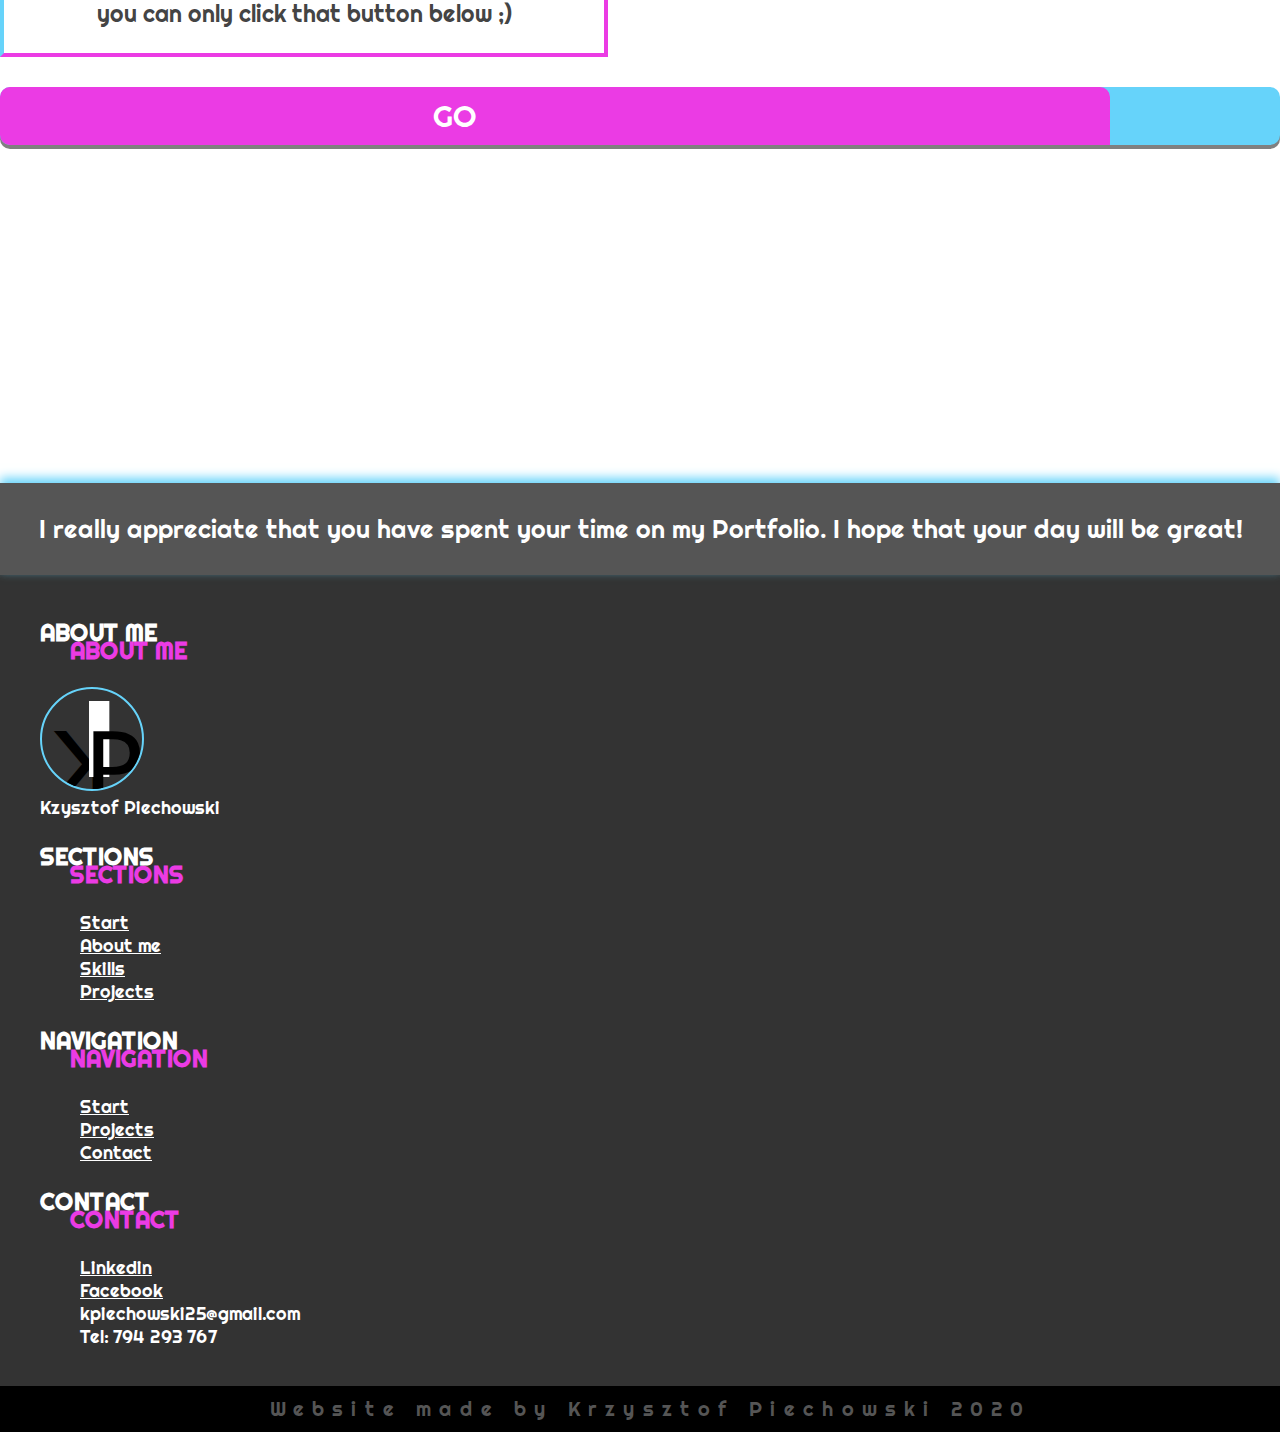
==== commit e2db4fe8: "poprawki" ====
--- a/index.html
+++ b/index.html
@@ -50,7 +50,7 @@
 
 			<div class="welcome-panel" data-aos="fade-right" data-aos-duration="1500">
 					<div class="welcome-intro">
-						<h3>Hello there and welcome to my portfolio!</h3>
+						<h1 class="smaller-h1 ">Hello there and welcome to my portfolio!</h1>
 						<p>
 						On this site you can see my skills, abilities and projects that i have made.
 						You can also find out how and why i am here and what im doing right now. Enjoy!</p>
@@ -66,14 +66,16 @@
 		</section>
 		<section class="about-me" id="about-me">
 			<div class="section-header" data-aos="fade-up" data-aos-duration="1500">
-				<p class="section-header-small">My history and plans for future</p>
-				<p class="section-header-big">ABOUT ME</p>
-				<div class="section-header-break"></div>
+				<h2 class="section-header-big">
+					<span class="section-header-small">My history and plans for future</span>
+					ABOUT ME
+				</h2>
+				
 			</div>
 
 			<div class="container about-me-content">
 				
-				<div class="row d-flex align-items-center about-row">
+				<div class="row align-items-center about-row">
 					
 					<div class="col-md-6 about-me-text" data-aos="fade-right" data-aos-duration="1500">
 						<h4 class="c-purple">The Very Beginning</h4>
@@ -85,12 +87,13 @@
 					</div>
 					<div class="col-md-6 about-me-img"><img src="./imgs/warblade.png" class="shadow-purple"></div>
 				</div>
-				<div class="row d-flex align-items-center about-row" >
+				<div class="row align-items-center about-row" >
 					<div class="col-md-6 about-me-img"><img src="./imgs/education.png" class="shadow-blue"></div>
 					<div class="col-md-6 about-me-text" data-aos="fade-left" data-aos-duration="1500">
 						<h4 class="c-blue">A Little Spark</h4>
 							<p>Until I started education in IT school. Long short story. In TLDR I thought that school will
-							show me how to build incredible websites or at least games that will make my father proud.<br>
+							show me how to build incredible websites or at least games that will make my father proud.</p>
+							<p>
 							Shame...you would think, but it wasn't in vain. Some teachers have shown me the directon and interested
 							me enough to take everything in my own hands and start learning by myself. I was a time where
 							lessons started to be too easy for me...</p>
@@ -98,7 +101,7 @@
 					
 				</div>
 
-				<div class="row d-flex align-items-center about-row">
+				<div class="row align-items-center about-row">
 					
 					<div class="col-md-6 about-me-text" data-aos="fade-right" data-aos-duration="1500">
 						<h4 class="c-purple">Present...</h4>
@@ -111,9 +114,9 @@
 				</div>
 
 			</div>
-			<div class="about-me-future">
-				<p class="future-header">The nearest future</p>
-				<p class="future-text">Right now I'm nothing more than beginner, but hey! This is where we all started, right?
+			<div class="about-me-future ">
+				<h3 class="future-header">The nearest future</h3>
+				<p class="future-text container">Right now I'm nothing more than beginner, but hey! This is where we all started, right?
 				In the nearest future I want to be part of something bigger. I want to work with people that will help me improve
 				and become someone better, as my teachers did. No matter how hard and exhausting this path will be!</p>	
 			</div>	
@@ -121,9 +124,11 @@
 
 		<section class="skills" id="skills">
 			<div class="section-header" data-aos="fade-up" data-aos-duration="1500">
-				<p class="section-header-small">Skills and Knowledge</p>
-				<p class="section-header-big">ABILITIES</p>
-				<div class="section-header-break"></div>
+				<h2 class="section-header-big">
+					<span class="section-header-small">Skills and Knowlegdge</span>
+					ABILITIES
+				</h2>
+				
 			</div>
 
 			<div class="skills-introduction">
@@ -133,7 +138,7 @@
 
 			<div class="skills-content container">
 				
-				<div class="row d-flex align-items-center skills-row">
+				<div class="row  align-items-center skills-row">
 					<div class="col-md-2 com-img">
 						<img src="./imgs/t-logos/python.png" >
 						<figcaption>PYTHON</figcaption>
@@ -145,7 +150,7 @@
 				</div>
 
 
-				<div class="row d-flex align-items-center skills-row">
+				<div class="row  align-items-center skills-row">
 					<div class="col-md-2 com-img">
 						<img src="./imgs/t-logos/html.png">
 						<figcaption>HTML</figcaption>
@@ -156,7 +161,7 @@
 					</div>
 				</div>
 
-				<div class="row d-flex align-items-center skills-row">
+				<div class="row align-items-center skills-row">
 					<div class="col-md-2 com-img">
 						<img src="./imgs/t-logos/css.png" >
 						<figcaption>CSS</figcaption>
@@ -167,7 +172,7 @@
 					</div>
 				</div>
 
-				<div class="row d-flex align-items-center skills-row">
+				<div class="row  align-items-center skills-row">
 					<div class="col-md-2 com-img">
 						<img src="./imgs/t-logos/js.png">
 						<figcaption>JAVASCRIPT</figcaption>
@@ -178,7 +183,7 @@
 					</div>
 				</div>
 
-				<div class="row d-flex align-items-center skills-row">
+				<div class="row  align-items-center skills-row">
 					<div class="col-md-2 com-img">
 						<img src="./imgs/t-logos/django.png">
 						<figcaption>DJANGO</figcaption>
@@ -189,7 +194,7 @@
 					</div>
 				</div>
 
-				<div class="row d-flex align-items-center skills-row mb-5">
+				<div class="row  align-items-center skills-row mb-5">
 					<div class="col-md-2 com-img">
 						<img src="./imgs/t-logos/pygame.png">
 						<figcaption>PYGAME</figcaption>
@@ -269,9 +274,11 @@
 
 
 		<div class="section-header mt-5" data-aos="fade-up" data-aos-duration="1500" >
-				<p class="section-header-small">Things that i'm proud of</p>
-				<p class="section-header-big">PROJECTS</p>
-				<div class="section-header-break"></div>
+				<h2 class="section-header-big">
+					<span class="section-header-small">Things that I'm proud of</span>
+					PROJECTS
+				</h2>
+				
 			</div>
 
 		<section id="projects" class="projects d-flex justify-content-center align-items-center">
@@ -293,10 +300,10 @@
 			<div class="top-footer">I really appreciate that you have spent your time on my Portfolio. I hope that your day will be great! 
 			</div>
 
-			<div class="main-footer row d-flex justify-content-center">
+			<div class="main-footer row justify-content-center">
 				<div class="col-md-3 footer-panel">
 					<h3>About me</h3>
-					<img src="./imgs/website.png" alt="me">
+					<img src="./imgs/kp-logo.svg" alt="me">
 					<figcaption style="font-family: 'Righteous', cursive">Kzysztof Piechowski</figcaption>
 				</div>
 
--- a/style/main.css
+++ b/style/main.css
@@ -39,6 +39,11 @@
 .logo{
 	transform: scale(1.2);
 }
+.smaller-h1{
+	text-align: center;
+	font-family: 'Righteous', cursive;
+	transform:scale(0.7);
+}
 nav{
 	height: 10vh;
 	font-family: 'Righteous', cursive;
@@ -134,12 +139,25 @@
 }
 .section-header{
 	margin-bottom: 100px;
+	position:relative;
+}
+.section-header::after{
+	content:"";
+	display: block;
+	position: absolute;
+	width:100%;
+	height: 5px;
+	background-color: black;
+	top: 90px;
+
 }
 .section-header-small{
 	font-family: 'Righteous', cursive;
 	margin-bottom: 0px;
 	color: #66D3FA;
-	margin-left: 10%;
+	/*margin-left: 10%;*/
+	font-size: 14px;
+	display: block;
 
 }
 .section-header-big{
@@ -147,11 +165,7 @@
 	font-family: 'Righteous', cursive;
 	margin-left: 10%;
 }
-.section-header-break{
-	width: 100%;
-	height: 5px;
-	background-color:black;
-}
+
 .about-row{
 	margin-bottom: 200px;
 }
@@ -208,8 +222,7 @@
 	margin-top: 50px;
 	margin-bottom: 0;
 	padding-bottom: 60px;
-	padding-right: 50px;
-	padding-left: 50px;
+	
 }
 
 
@@ -399,7 +412,7 @@
 	padding:10px 15px;
 	border-radius: 10px;
 	text-align: center;
-	transition: .5s linear;
+	transition: .4s cubic-bezier(0.42, 0, 0, 1.35)
 }
 .projects-go:hover .projects-go-hover{
 	left: 0;
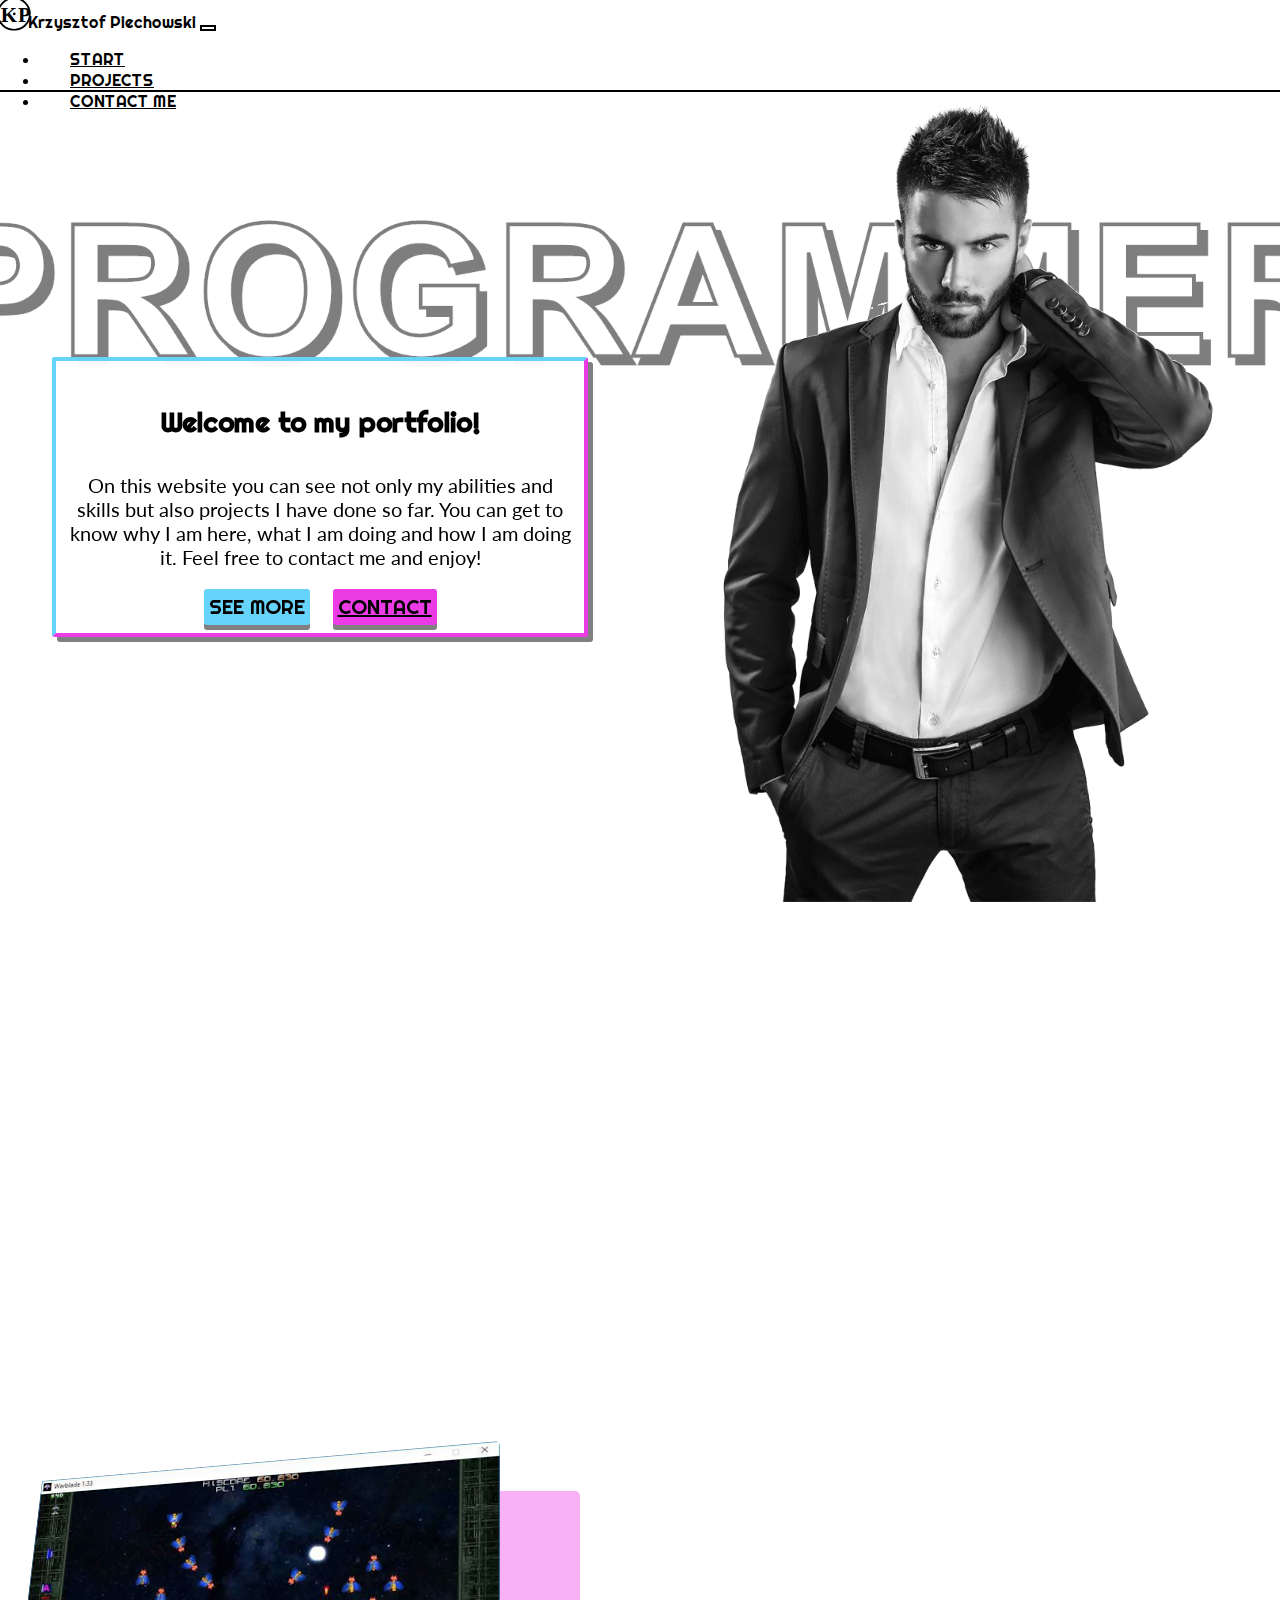
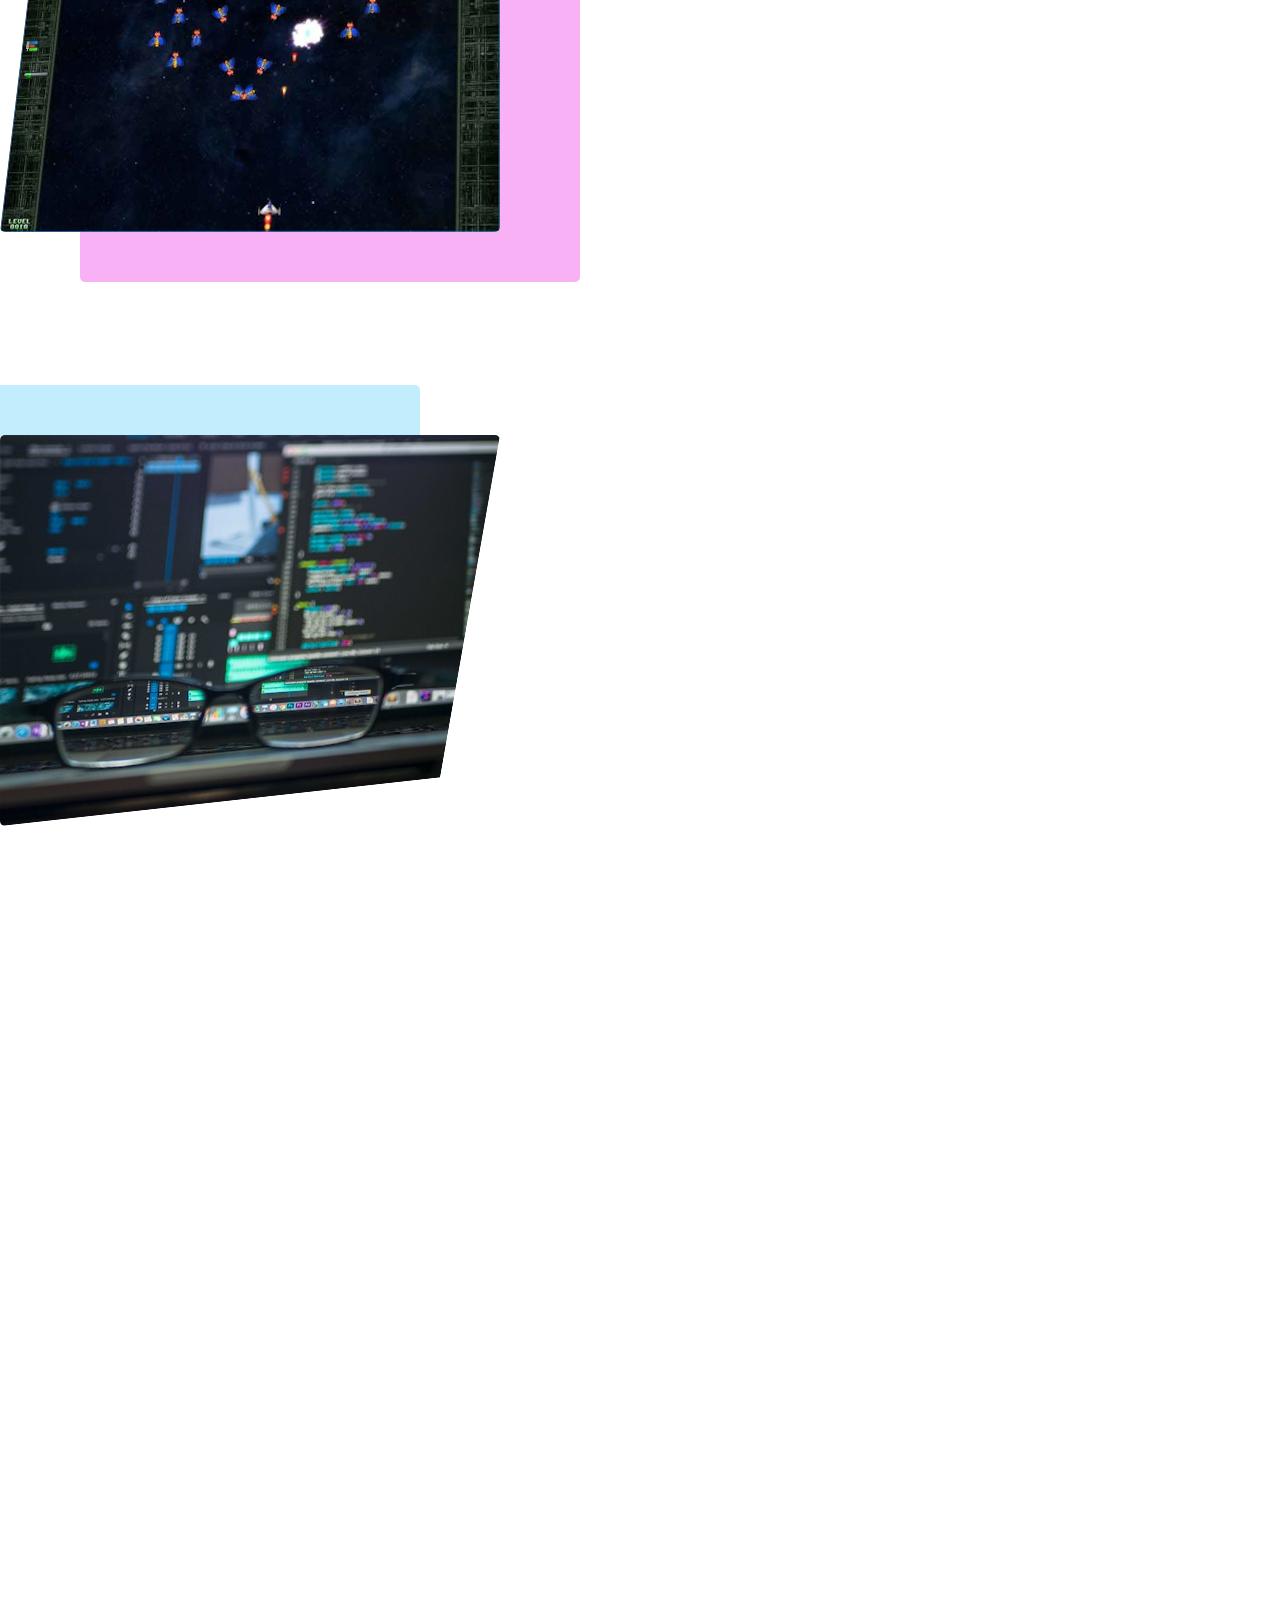
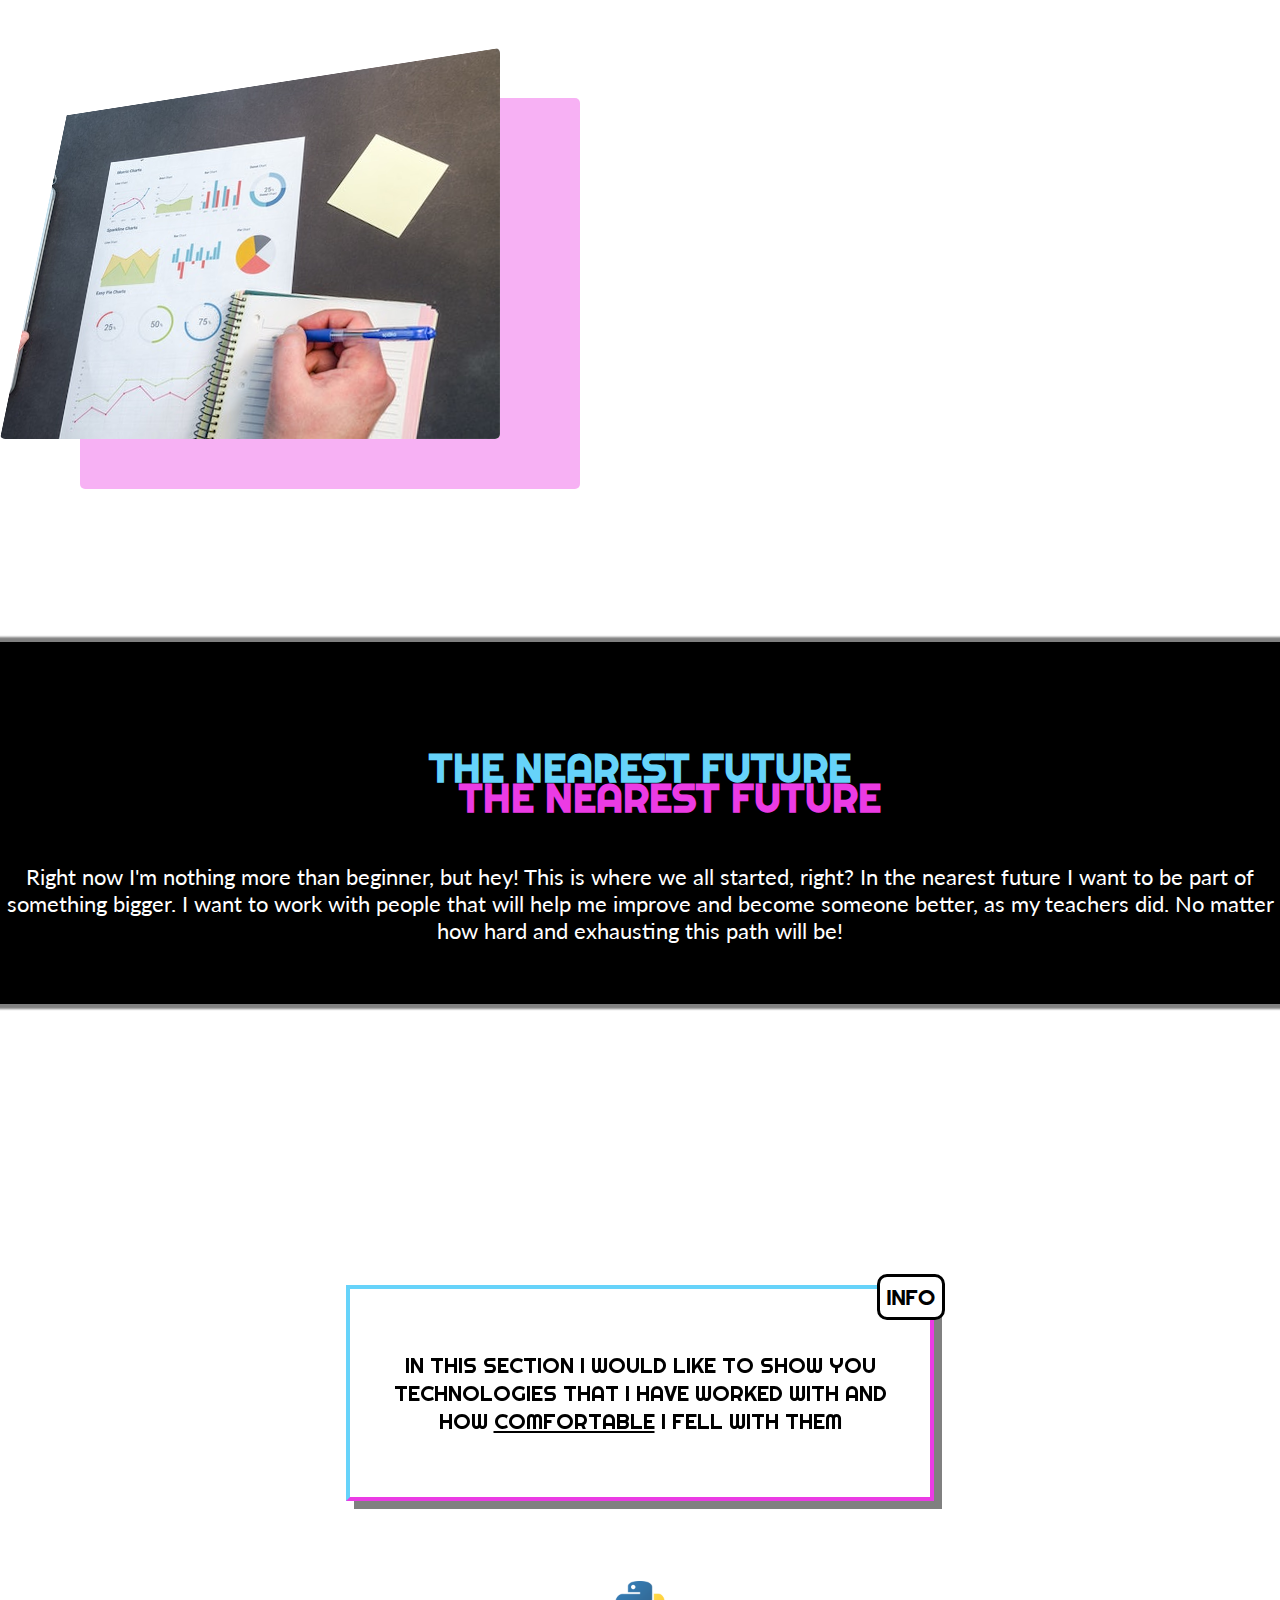
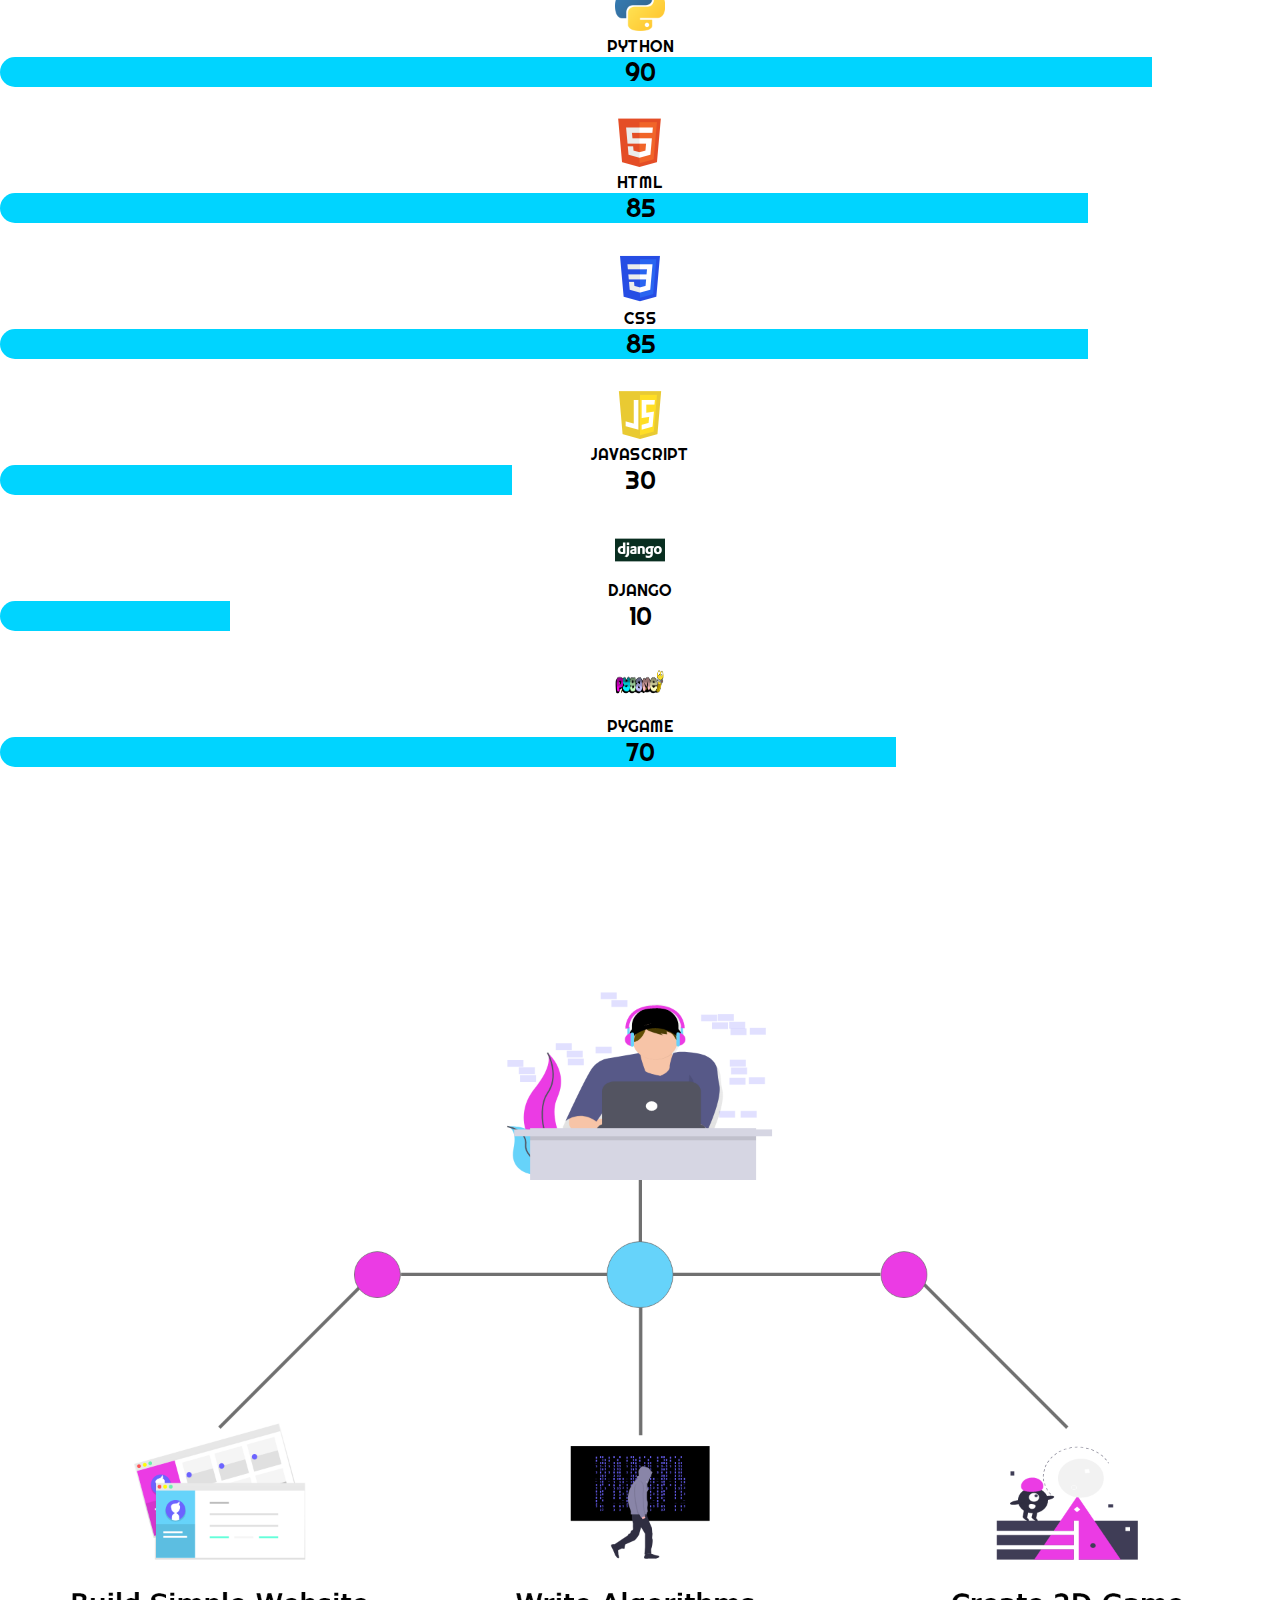
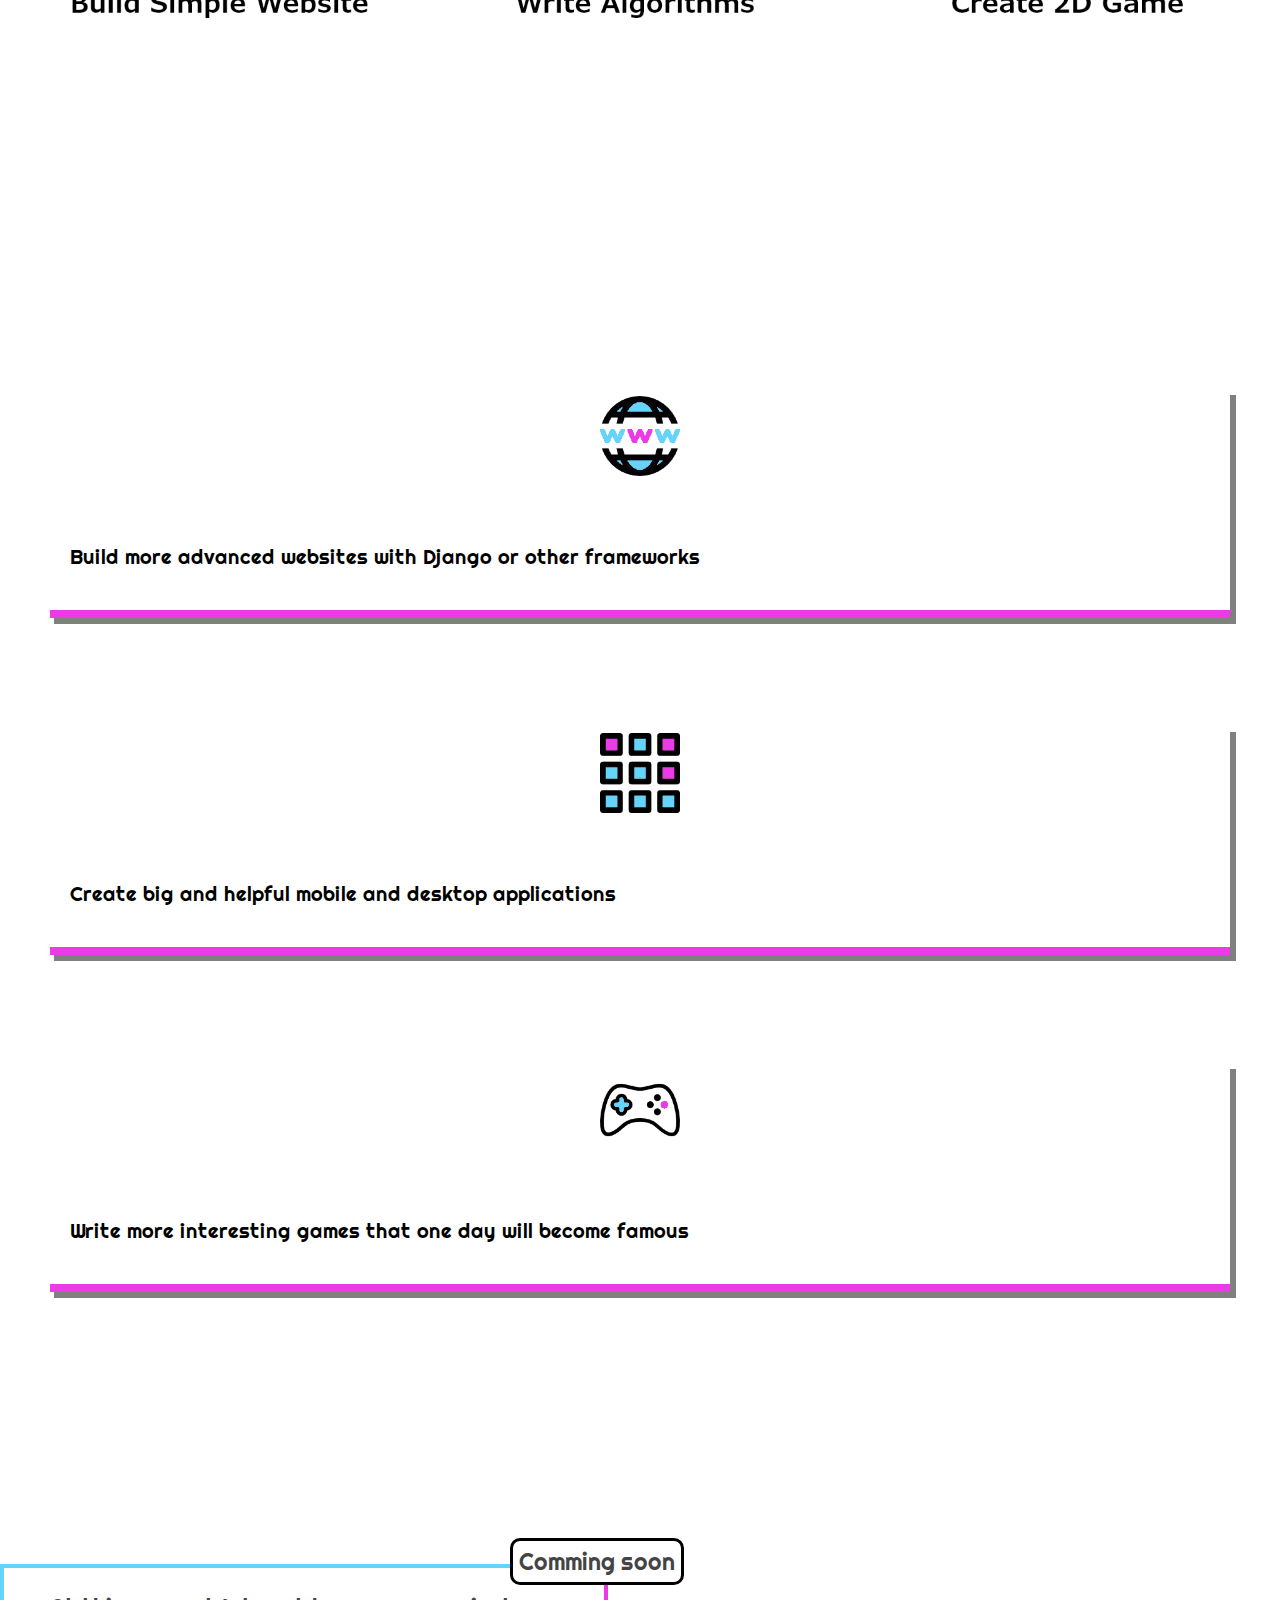
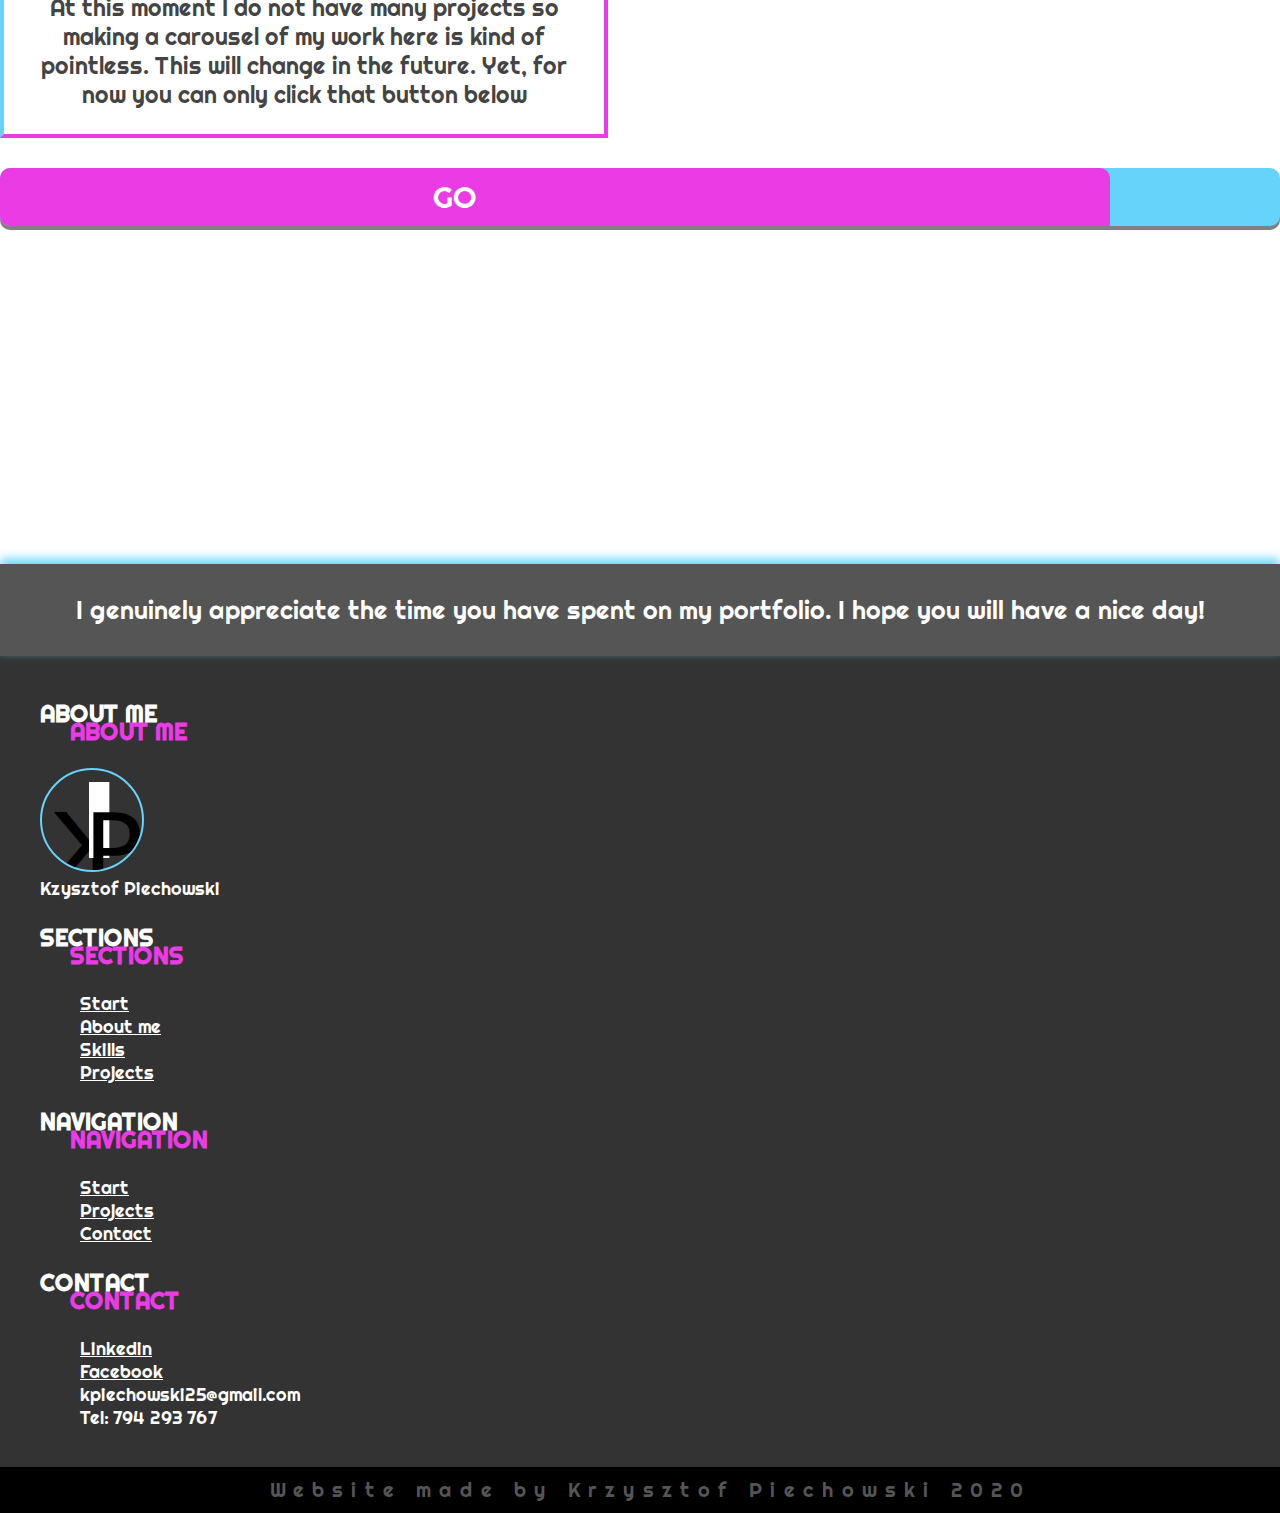
==== commit f7c3e20c: "korekcja tekstów" ====
--- a/index.html
+++ b/index.html
@@ -50,10 +50,9 @@
 
 			<div class="welcome-panel" data-aos="fade-right" data-aos-duration="1500">
 					<div class="welcome-intro">
-						<h1 class="smaller-h1 ">Hello there and welcome to my portfolio!</h1>
+						<h1 class="smaller-h1 ">Welcome to my portfolio!</h1>
 						<p>
-						On this site you can see my skills, abilities and projects that i have made.
-						You can also find out how and why i am here and what im doing right now. Enjoy!</p>
+						On this website you can see not only my abilities and skills but also projects I have done so far. You can get to know why I am here, what I am doing and how I am doing it. Feel free to contact me and enjoy!</p>
 						<div class="intro-buttons-container">
 							<div class="intro-button b-blue" id="see-more">SEE MORE</div>
 							<a href="contact.html"><div class="intro-button b-purple">CONTACT</div></a>
@@ -79,11 +78,7 @@
 					
 					<div class="col-md-6 about-me-text" data-aos="fade-right" data-aos-duration="1500">
 						<h4 class="c-purple">The Very Beginning</h4>
-						<p>When I was a kid, I was fascinated about simple video games that my father and his brother
-						showed me on thier first PC. Well...I guess every kid in my age was fascinating about it,
-						but in my case there was a diffrence. Not only i was intrested how to beat the game, but also
-						i was curious how the game works and how was made. Unfortunately those questions weren't answered.<br>
-						Until...</p>
+						<p>When I was a kid I used to be fond of simple video games my father and uncle showed me on their first PC. It is no uncommon knowledge that children at my age were facsinated about it but in my case there was always a difference. Not only was I interested in how to win the game but I was curious how the game worked and how it was made as well. Unfotunately the questions I have asked were never answered. Untill..</p>
 					</div>
 					<div class="col-md-6 about-me-img"><img src="./imgs/warblade.png" class="shadow-purple"></div>
 				</div>
@@ -91,12 +86,9 @@
 					<div class="col-md-6 about-me-img"><img src="./imgs/education.png" class="shadow-blue"></div>
 					<div class="col-md-6 about-me-text" data-aos="fade-left" data-aos-duration="1500">
 						<h4 class="c-blue">A Little Spark</h4>
-							<p>Until I started education in IT school. Long short story. In TLDR I thought that school will
-							show me how to build incredible websites or at least games that will make my father proud.</p>
+							<p>Untill I started education in IT school. Long story short. In TLDR I thought that school will be able to show me how to build incredible websites or at least hot to make games that would make my father proud of me. </p>
 							<p>
-							Shame...you would think, but it wasn't in vain. Some teachers have shown me the directon and interested
-							me enough to take everything in my own hands and start learning by myself. I was a time where
-							lessons started to be too easy for me...</p>
+							Such a shame… you would think, but the education was not to be put into waste. Some of the teachers have shown me the direction I want to go and motivated me enough to take what I want when it comes to my life goals. What is more, they taught me that I should start learning ny myself in order to achieve my destination. There was a time when the lessons started to be too easy for me…</p>
 					</div>
 					
 				</div>
@@ -105,10 +97,7 @@
 					
 					<div class="col-md-6 about-me-text" data-aos="fade-right" data-aos-duration="1500">
 						<h4 class="c-purple">Present...</h4>
-						<p>In this point, where I am right now nothing has been changed. I still want to learn more and more.
-						I'm trying out new technologies and improve to create even more advance things and you know what...
-						This is what makes me happy and proud at the same time. No matter if i fail or someone will create something
-						better. This is a factor that makes me even more motivated and allows me to push forward.</p>
+						<p>Up to this point nothing has changed my perspective. I still want learn more. I’m testing new technologies and improving my knowledge to be able to create eben more advanced projects. This is what makes me happy and proud at the same time. It does not matter if I fail. It is not important if someone will create something better because we all can learn from each other and begin to work on things that has never been done before and this makes me more motivated. Additionally, it allows me to push forward..</p>
 					</div>
 					<div class="col-md-6 about-me-img"><img src="./imgs/improve.png" class="shadow-purple"></div>
 				</div>
@@ -133,7 +122,7 @@
 
 			<div class="skills-introduction">
 				<div class="info-pop">INFO</div>
-				<p>In this section I would like to show you technologies that I know and how <u>comfortable</u> I feel with them.</p>
+				<p>In this section I would like to show you technologies that I have worked with and how <u>comfortable</u> I fell with them</p>
 			</div>
 
 			<div class="skills-content container">
@@ -213,7 +202,7 @@
 					<div class="col-md-12 skills-can"></div>
 
 					<div class="col-md-8 offset-md-2 skills-can-text2" data-aos="zoom-in-down" data-aos-duration="1500">
-						<p>Since I want to improve and gain more and more knowledge, in future I would love to:</p>
+						<p>Since I want to improve and gain more and more knowledge, in the future I would love to:</p>
 					</div>
 				</div>
 
@@ -228,7 +217,7 @@
 
 							</div>
 							<div class="future-panel-text">
-								<p>Build more advance websites with Django or other frameworks</p>
+								<p>Build more advanced websites with Django or other frameworks</p>
 							</div>
 						</div>
 
@@ -244,7 +233,7 @@
 
 							</div>
 							<div class="future-panel-text">
-								<p>Create big and helpful mobile or desktop applications </p>
+								<p>Create big and helpful mobile and desktop applications </p>
 							</div>
 						</div>
 					</div>
@@ -258,7 +247,7 @@
 
 							</div>
 							<div class="future-panel-text">
-								<p>Write more interesting games, that one day will become famous</p>
+								<p>Write more interesting games that one day will become famous</p>
 							</div>
 						</div>
 					</div>		
@@ -284,7 +273,7 @@
 		<section id="projects" class="projects d-flex justify-content-center align-items-center">
 			<div class="projects-info">
 				<div class="info-pop projects-pop">Comming soon</div>
-			At this moment i don't have many projects, so making a carousel of my works here is kinda pointless. This will change in future but for now you can only click that button below ;)</div>
+			At this moment I do not have many projects so making a carousel of my work here is kind of pointless. This will change in the future. Yet, for now you can only click that button below</div>
 
 			<div class="projects-go">
 				<a href="projects.html"><div class="projects-go-hover">GO</div>
@@ -297,7 +286,7 @@
 
 
 		<footer >
-			<div class="top-footer">I really appreciate that you have spent your time on my Portfolio. I hope that your day will be great! 
+			<div class="top-footer">I genuinely appreciate the time you have spent on my portfolio. I hope you will have a nice day! 
 			</div>
 
 			<div class="main-footer row justify-content-center">
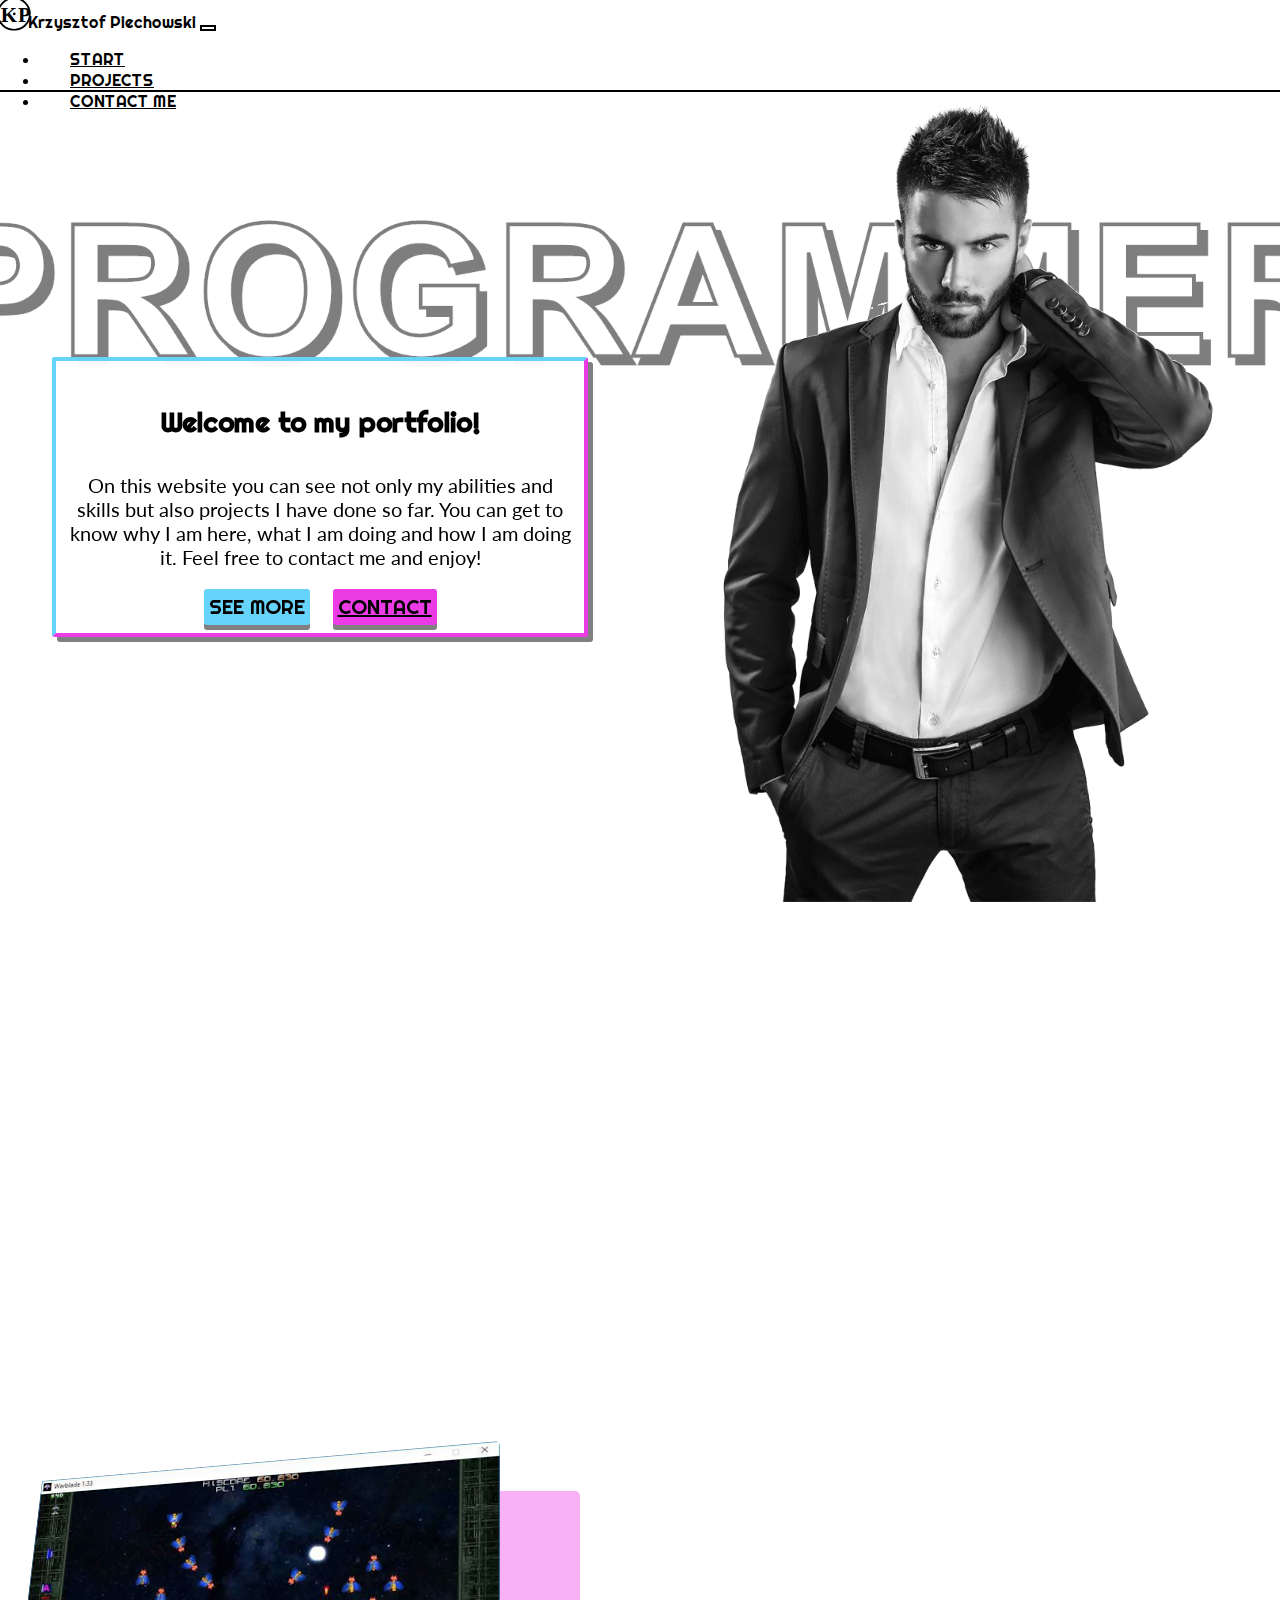
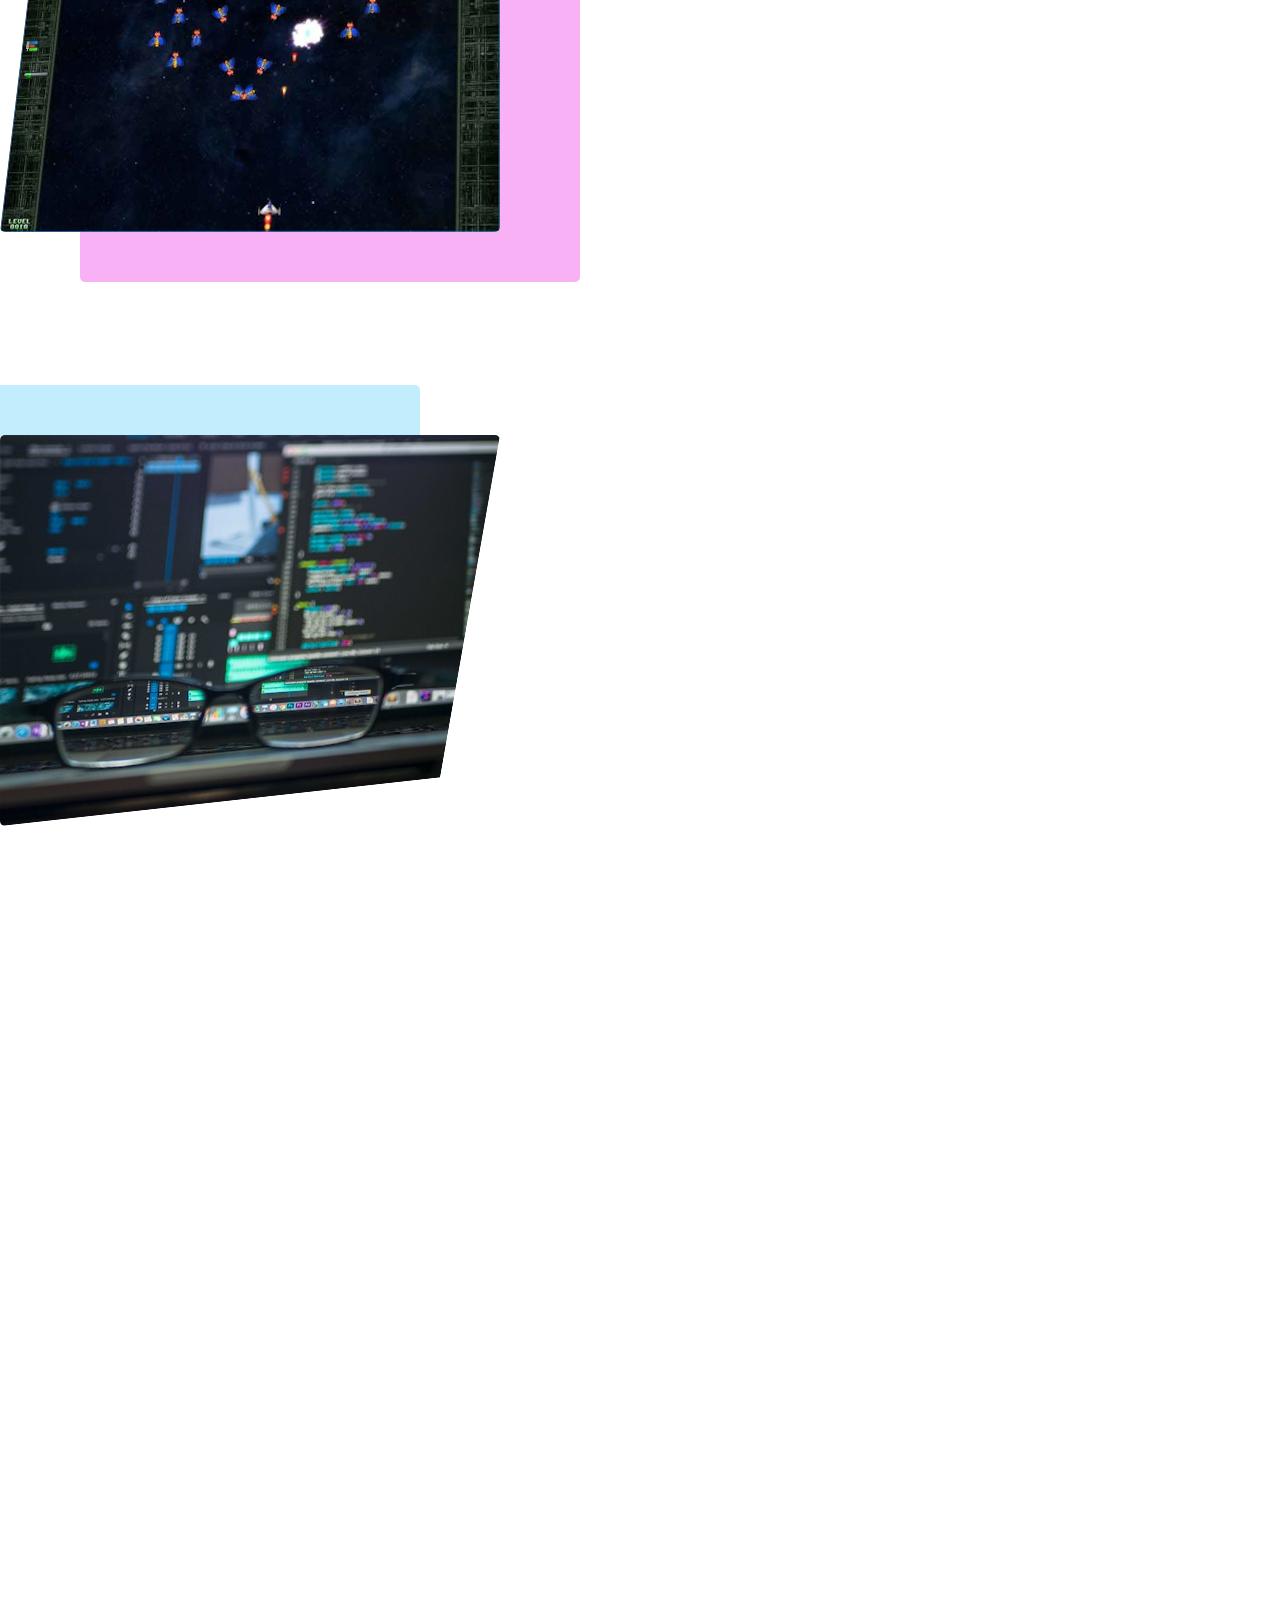
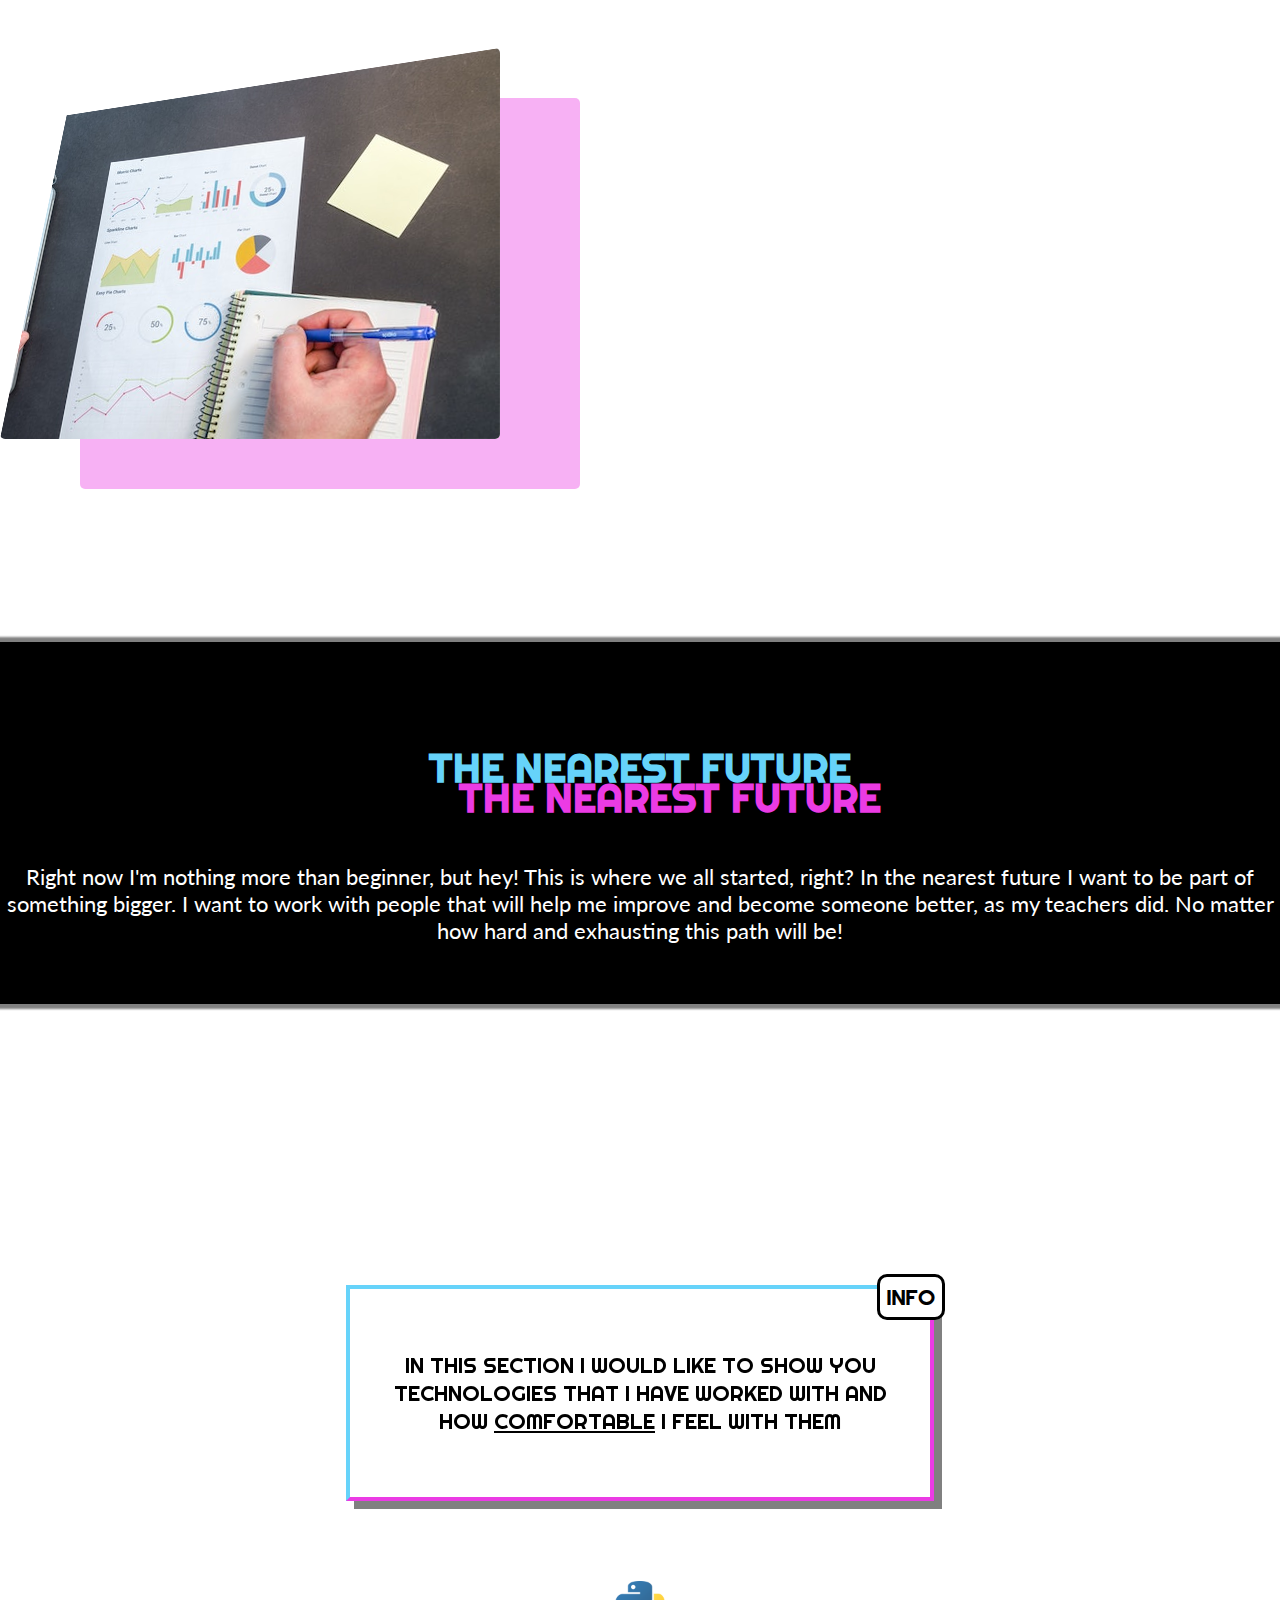
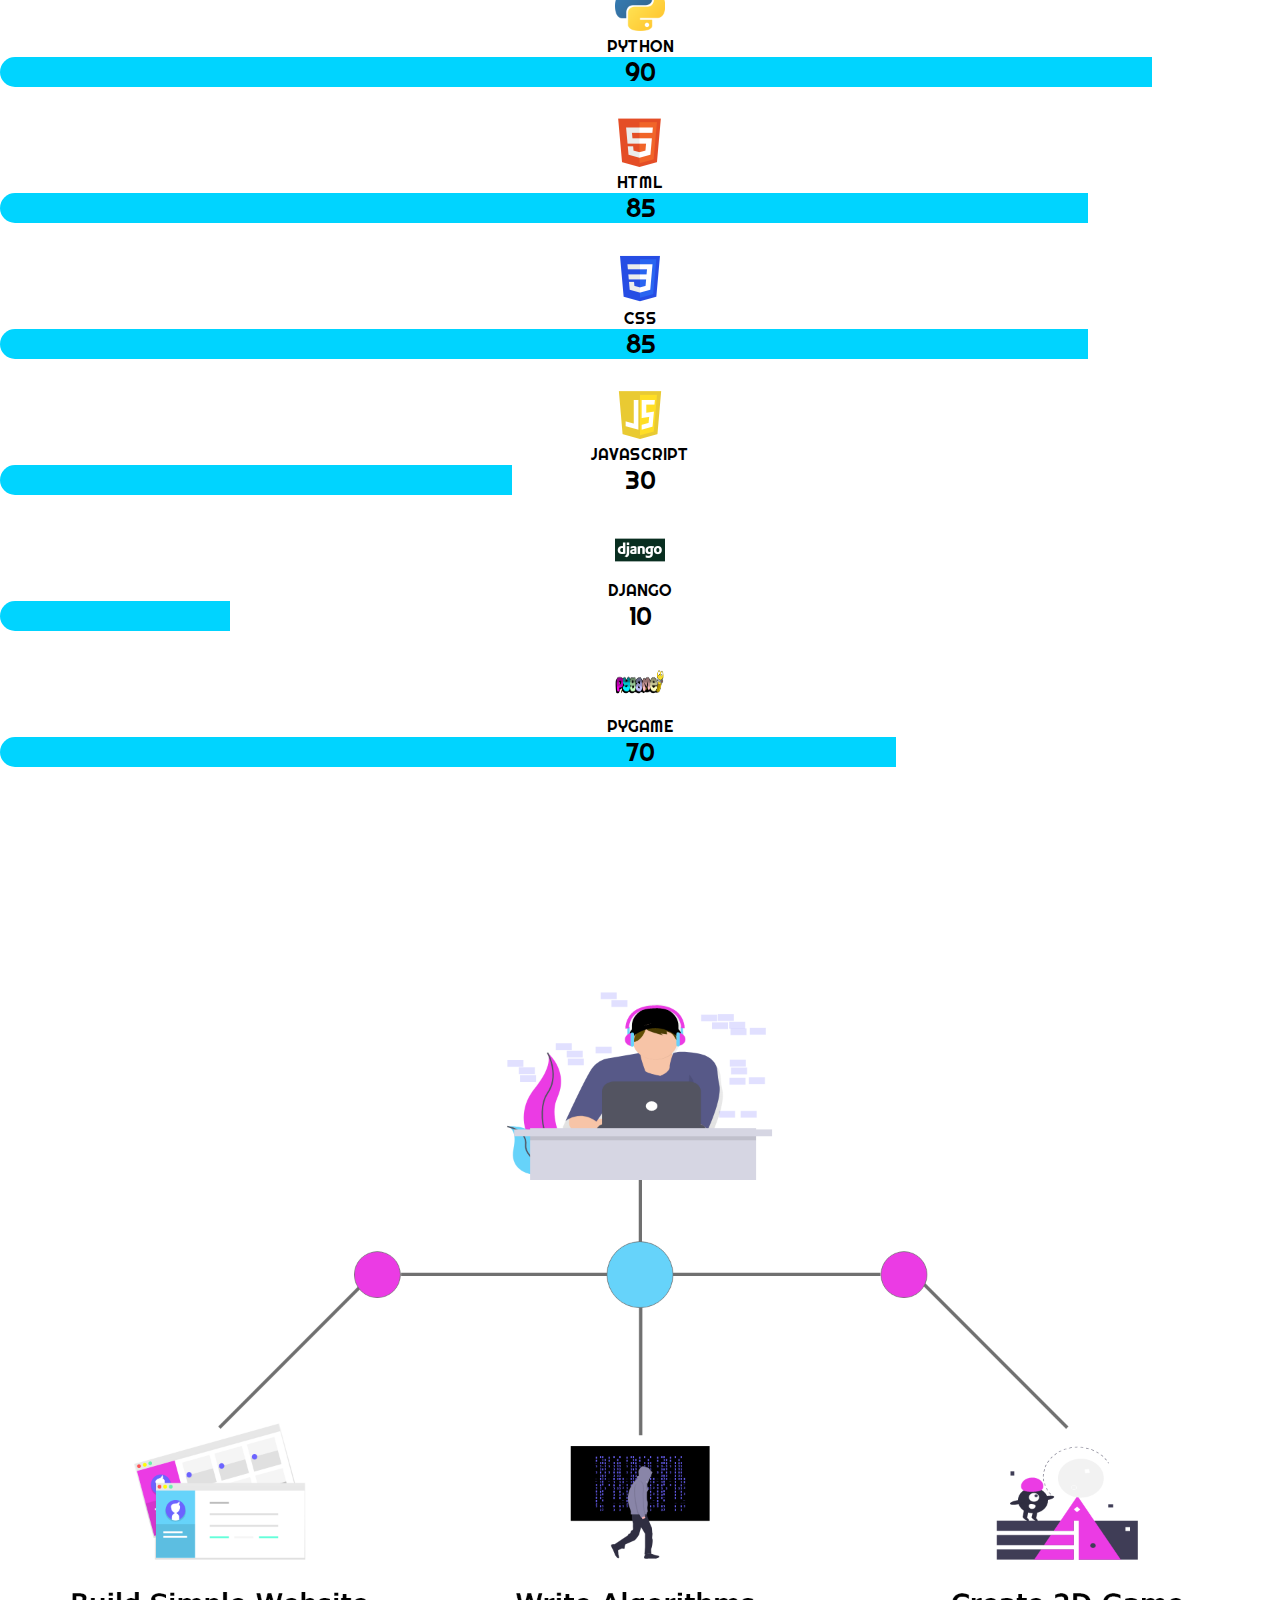
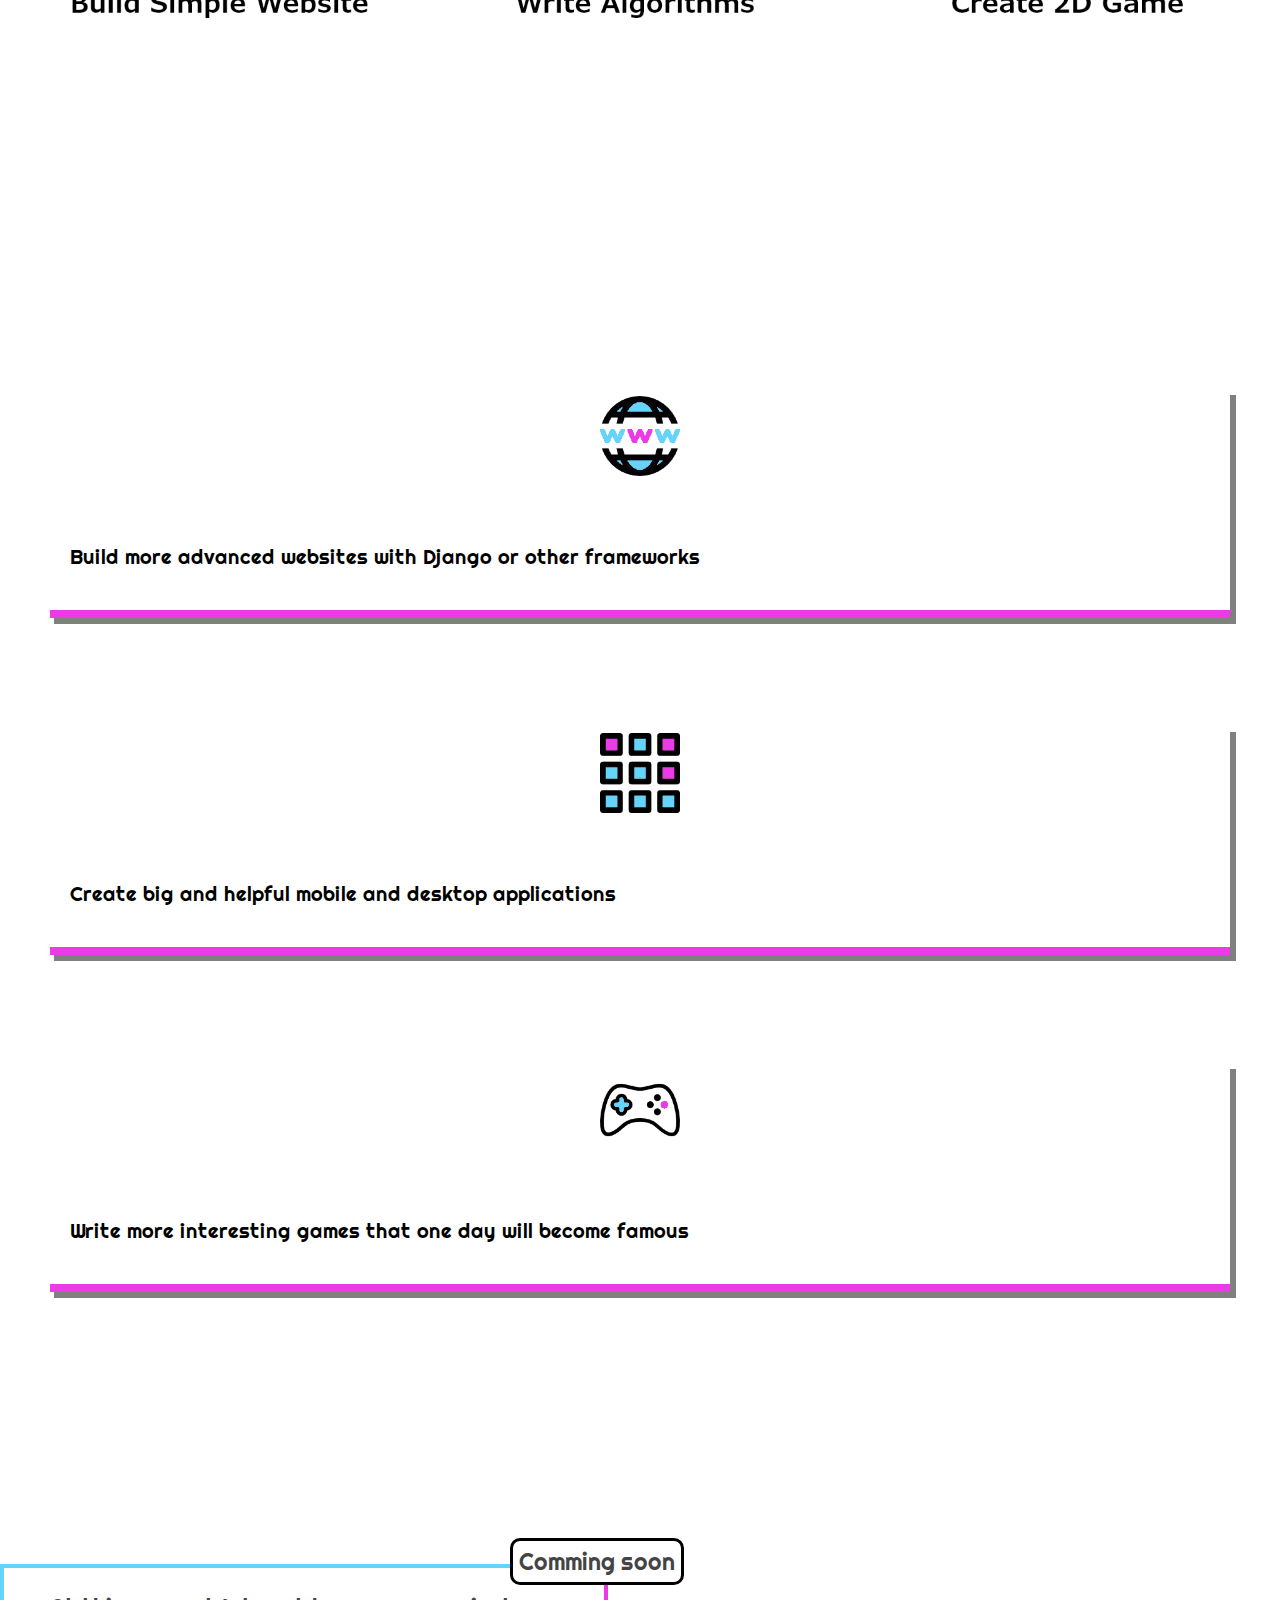
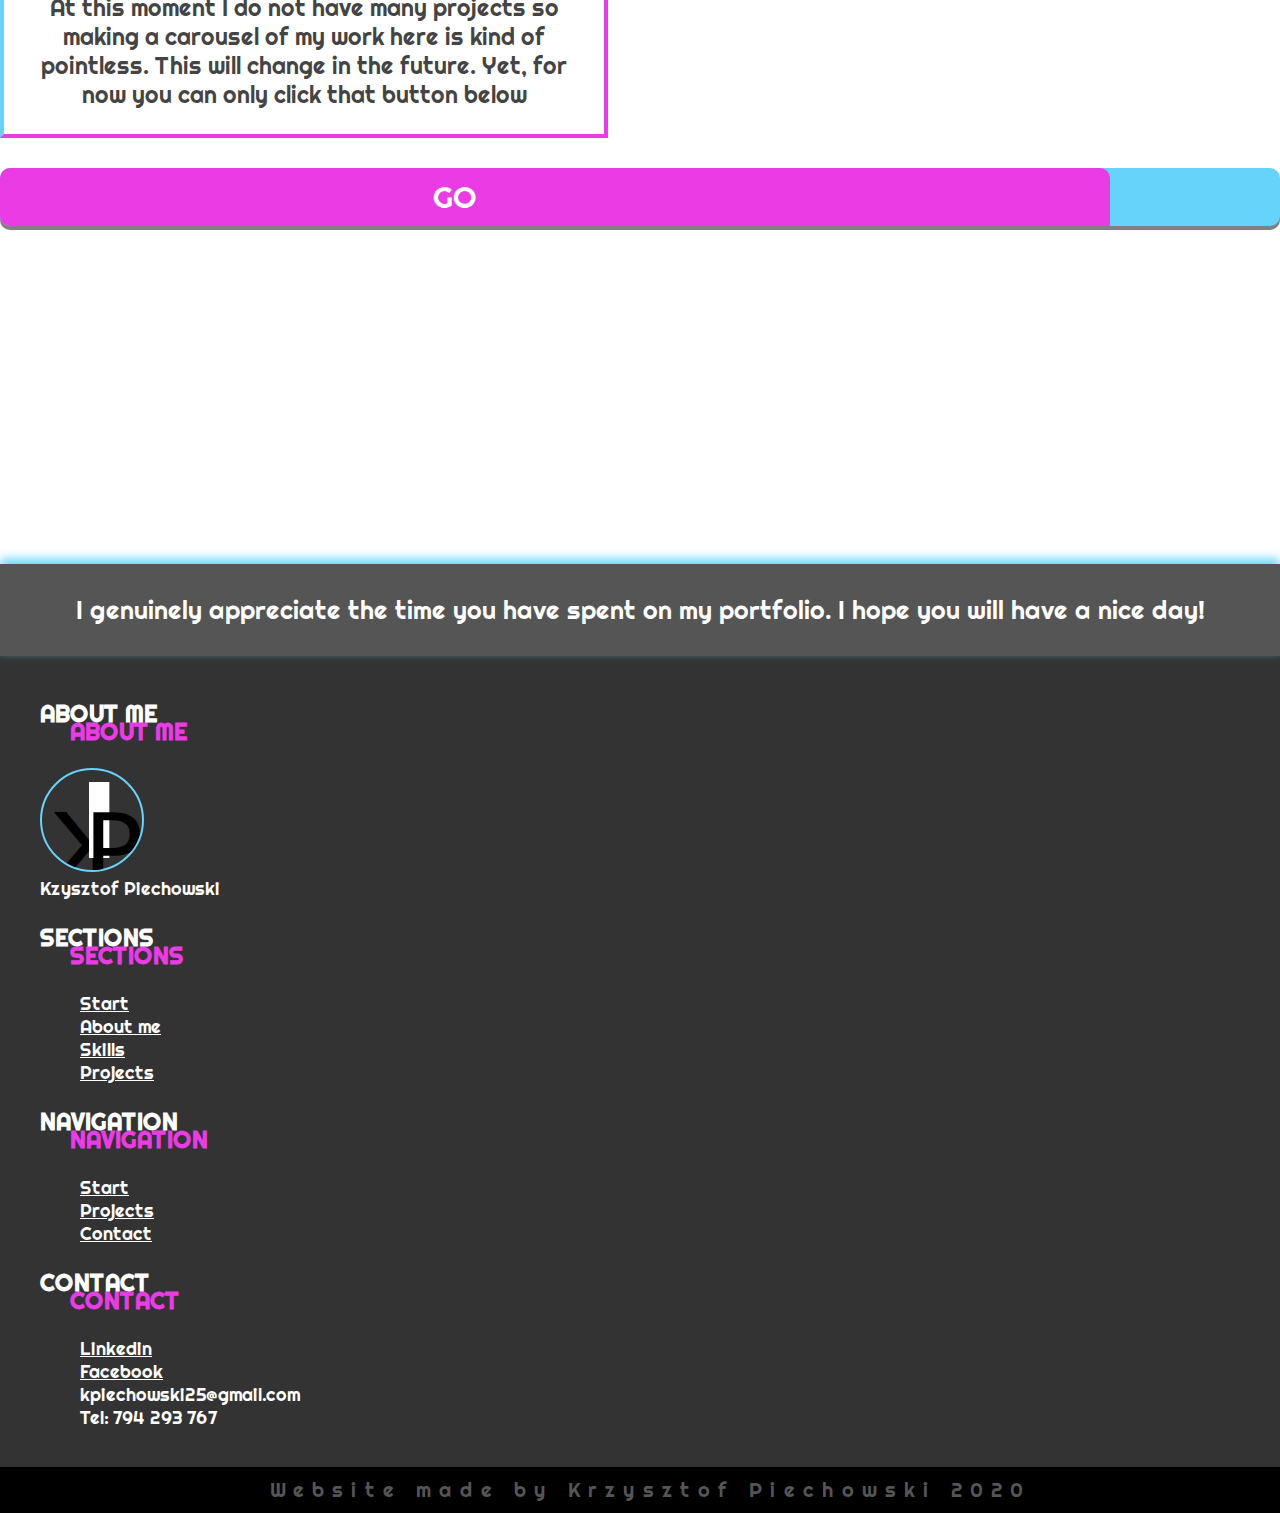
==== commit 85a00631: "Update index.html" ====
--- a/index.html
+++ b/index.html
@@ -78,7 +78,7 @@
 					
 					<div class="col-md-6 about-me-text" data-aos="fade-right" data-aos-duration="1500">
 						<h4 class="c-purple">The Very Beginning</h4>
-						<p>When I was a kid I used to be fond of simple video games my father and uncle showed me on their first PC. It is no uncommon knowledge that children at my age were facsinated about it but in my case there was always a difference. Not only was I interested in how to win the game but I was curious how the game worked and how it was made as well. Unfotunately the questions I have asked were never answered. Untill..</p>
+						<p>When I was a kid I used to be fond of simple video games my father and uncle showed me on their first PC. It is no uncommon knowledge that children at my age were fascinated about it but in my case there was always a difference. Not only was I interested in how to win the game but I was curious how the game worked and how it was made as well. Unfotunately the questions I have asked were never answered. Untill..</p>
 					</div>
 					<div class="col-md-6 about-me-img"><img src="./imgs/warblade.png" class="shadow-purple"></div>
 				</div>
@@ -86,9 +86,9 @@
 					<div class="col-md-6 about-me-img"><img src="./imgs/education.png" class="shadow-blue"></div>
 					<div class="col-md-6 about-me-text" data-aos="fade-left" data-aos-duration="1500">
 						<h4 class="c-blue">A Little Spark</h4>
-							<p>Untill I started education in IT school. Long story short. In TLDR I thought that school will be able to show me how to build incredible websites or at least hot to make games that would make my father proud of me. </p>
+							<p>Untill I started education in IT school. Long story short. In TLDR I thought that school will be able to show me how to build incredible websites or at least how to make games that would make my father proud of me. </p>
 							<p>
-							Such a shame… you would think, but the education was not to be put into waste. Some of the teachers have shown me the direction I want to go and motivated me enough to take what I want when it comes to my life goals. What is more, they taught me that I should start learning ny myself in order to achieve my destination. There was a time when the lessons started to be too easy for me…</p>
+							Such a shame… you would think, but the education was not to be put into waste. Some of the teachers have shown me the direction I want to go and motivated me enough to take what I want when it comes to my life goals. What is more, they taught me that I should start learning by myself in order to achieve my destination. There was a time when the lessons started to be too easy for me…</p>
 					</div>
 					
 				</div>
@@ -97,7 +97,7 @@
 					
 					<div class="col-md-6 about-me-text" data-aos="fade-right" data-aos-duration="1500">
 						<h4 class="c-purple">Present...</h4>
-						<p>Up to this point nothing has changed my perspective. I still want learn more. I’m testing new technologies and improving my knowledge to be able to create eben more advanced projects. This is what makes me happy and proud at the same time. It does not matter if I fail. It is not important if someone will create something better because we all can learn from each other and begin to work on things that has never been done before and this makes me more motivated. Additionally, it allows me to push forward..</p>
+						<p>Up to this point nothing has changed my perspective. I still want learn more. I’m testing new technologies and improving my knowledge to be able to create even more advanced projects. This is what makes me happy and proud at the same time. It does not matter if I fail. It is not important if someone will create something better because we all can learn from each other and begin to work on things that has never been done before and this makes me more motivated. Additionally, it allows me to push forward..</p>
 					</div>
 					<div class="col-md-6 about-me-img"><img src="./imgs/improve.png" class="shadow-purple"></div>
 				</div>
@@ -122,7 +122,7 @@
 
 			<div class="skills-introduction">
 				<div class="info-pop">INFO</div>
-				<p>In this section I would like to show you technologies that I have worked with and how <u>comfortable</u> I fell with them</p>
+				<p>In this section I would like to show you technologies that I have worked with and how <u>comfortable</u> I feel with them</p>
 			</div>
 
 			<div class="skills-content container">
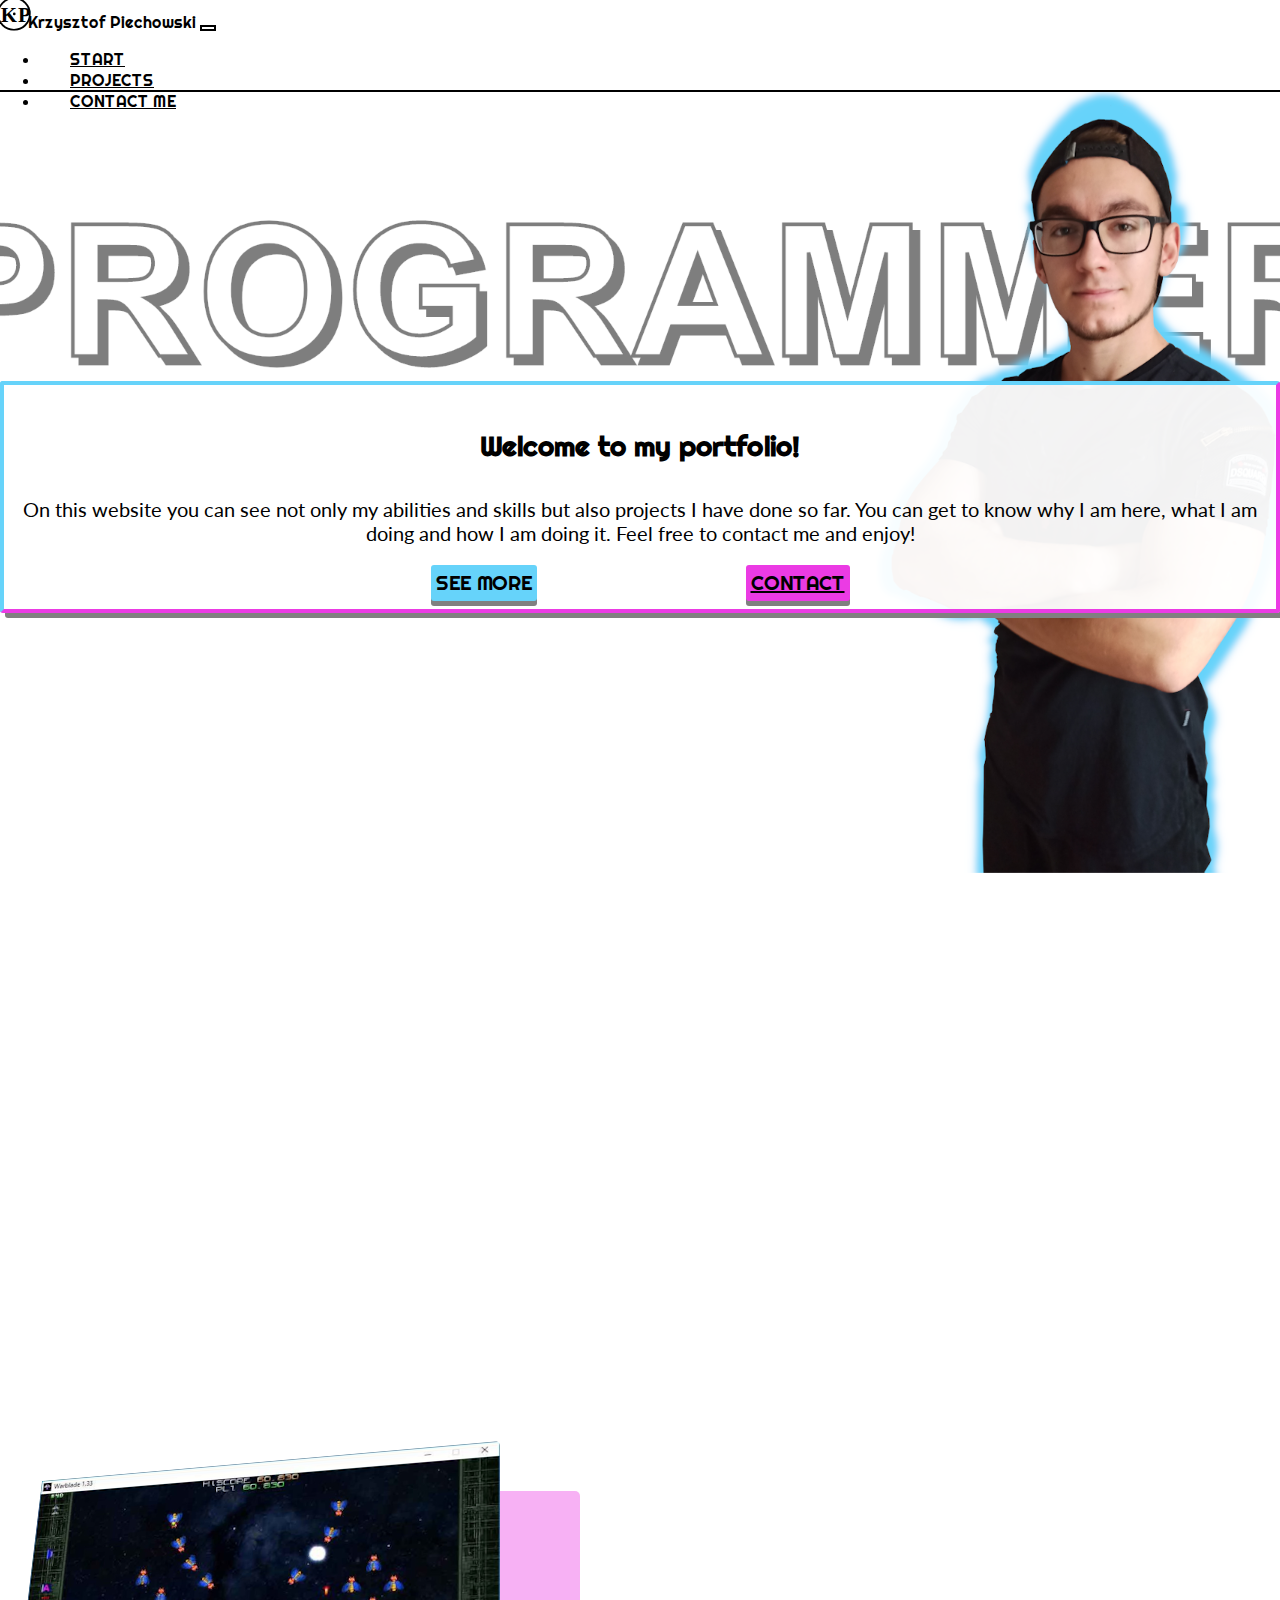
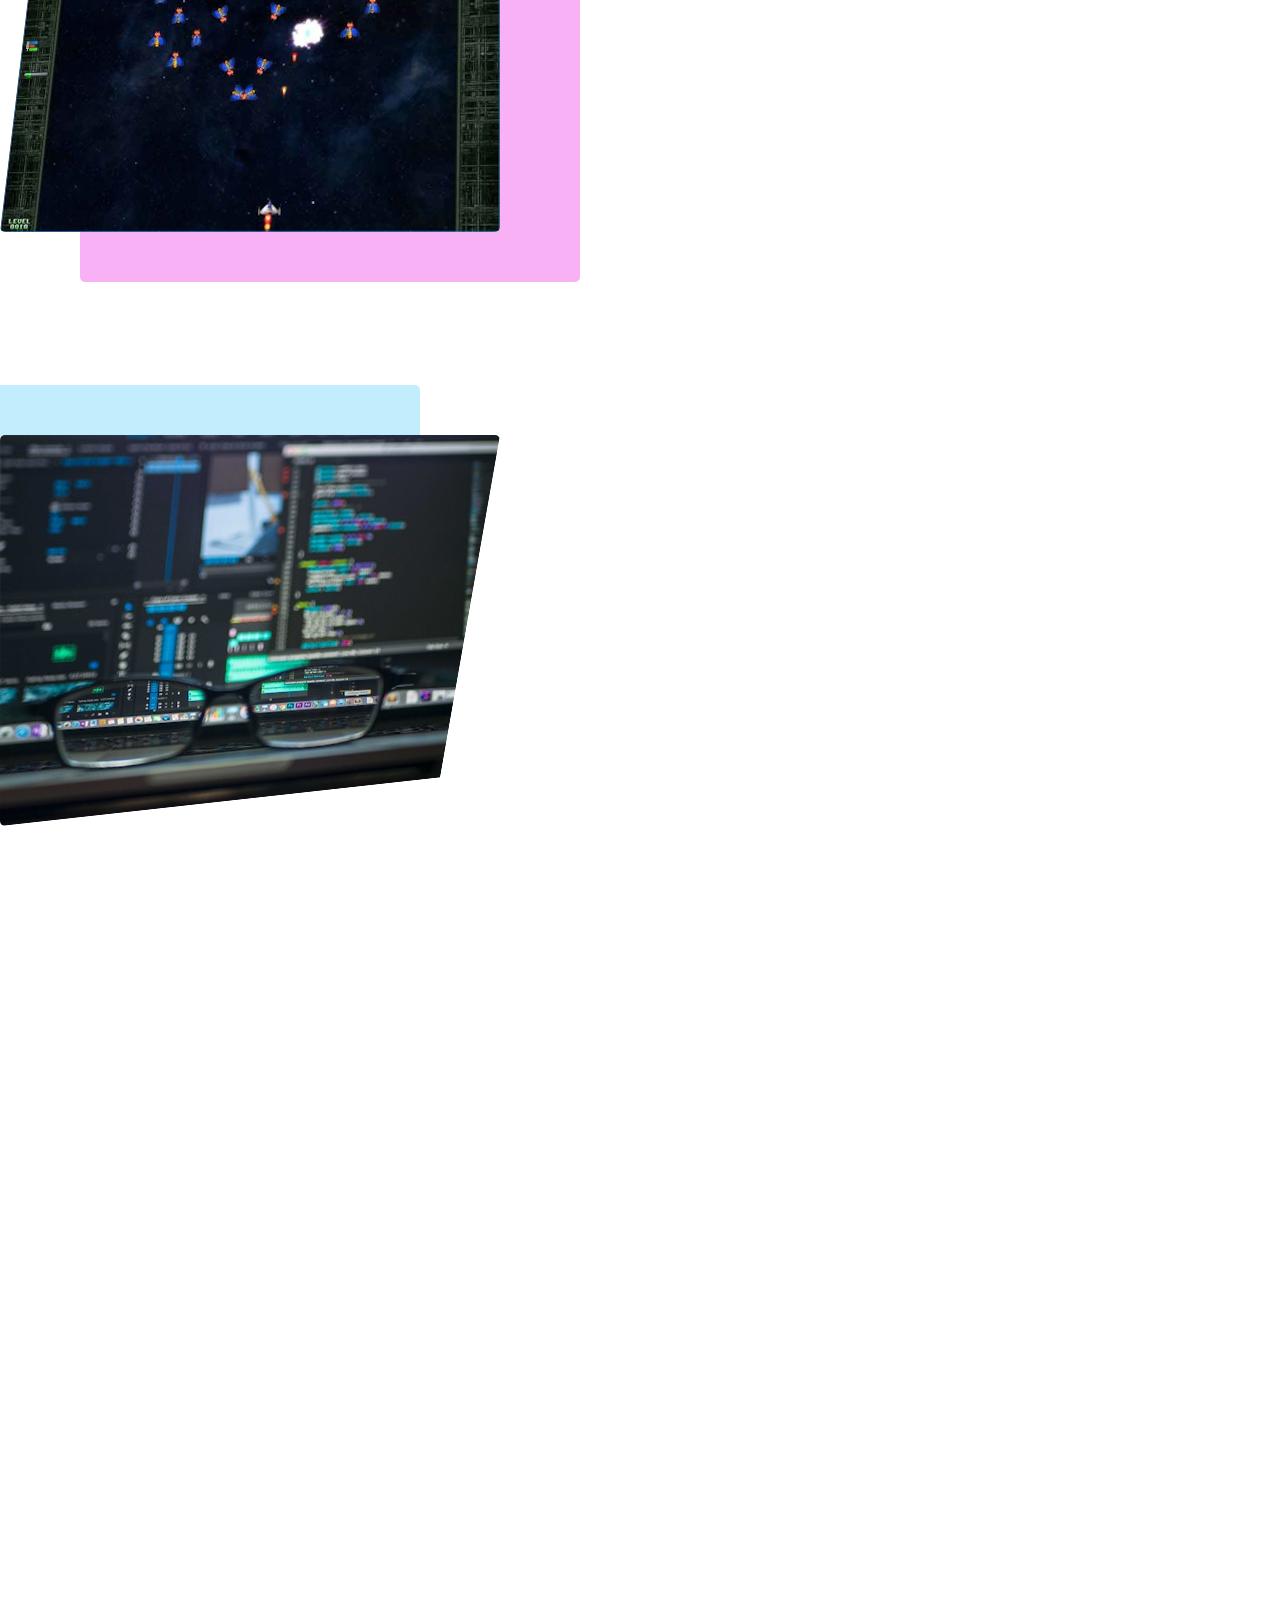
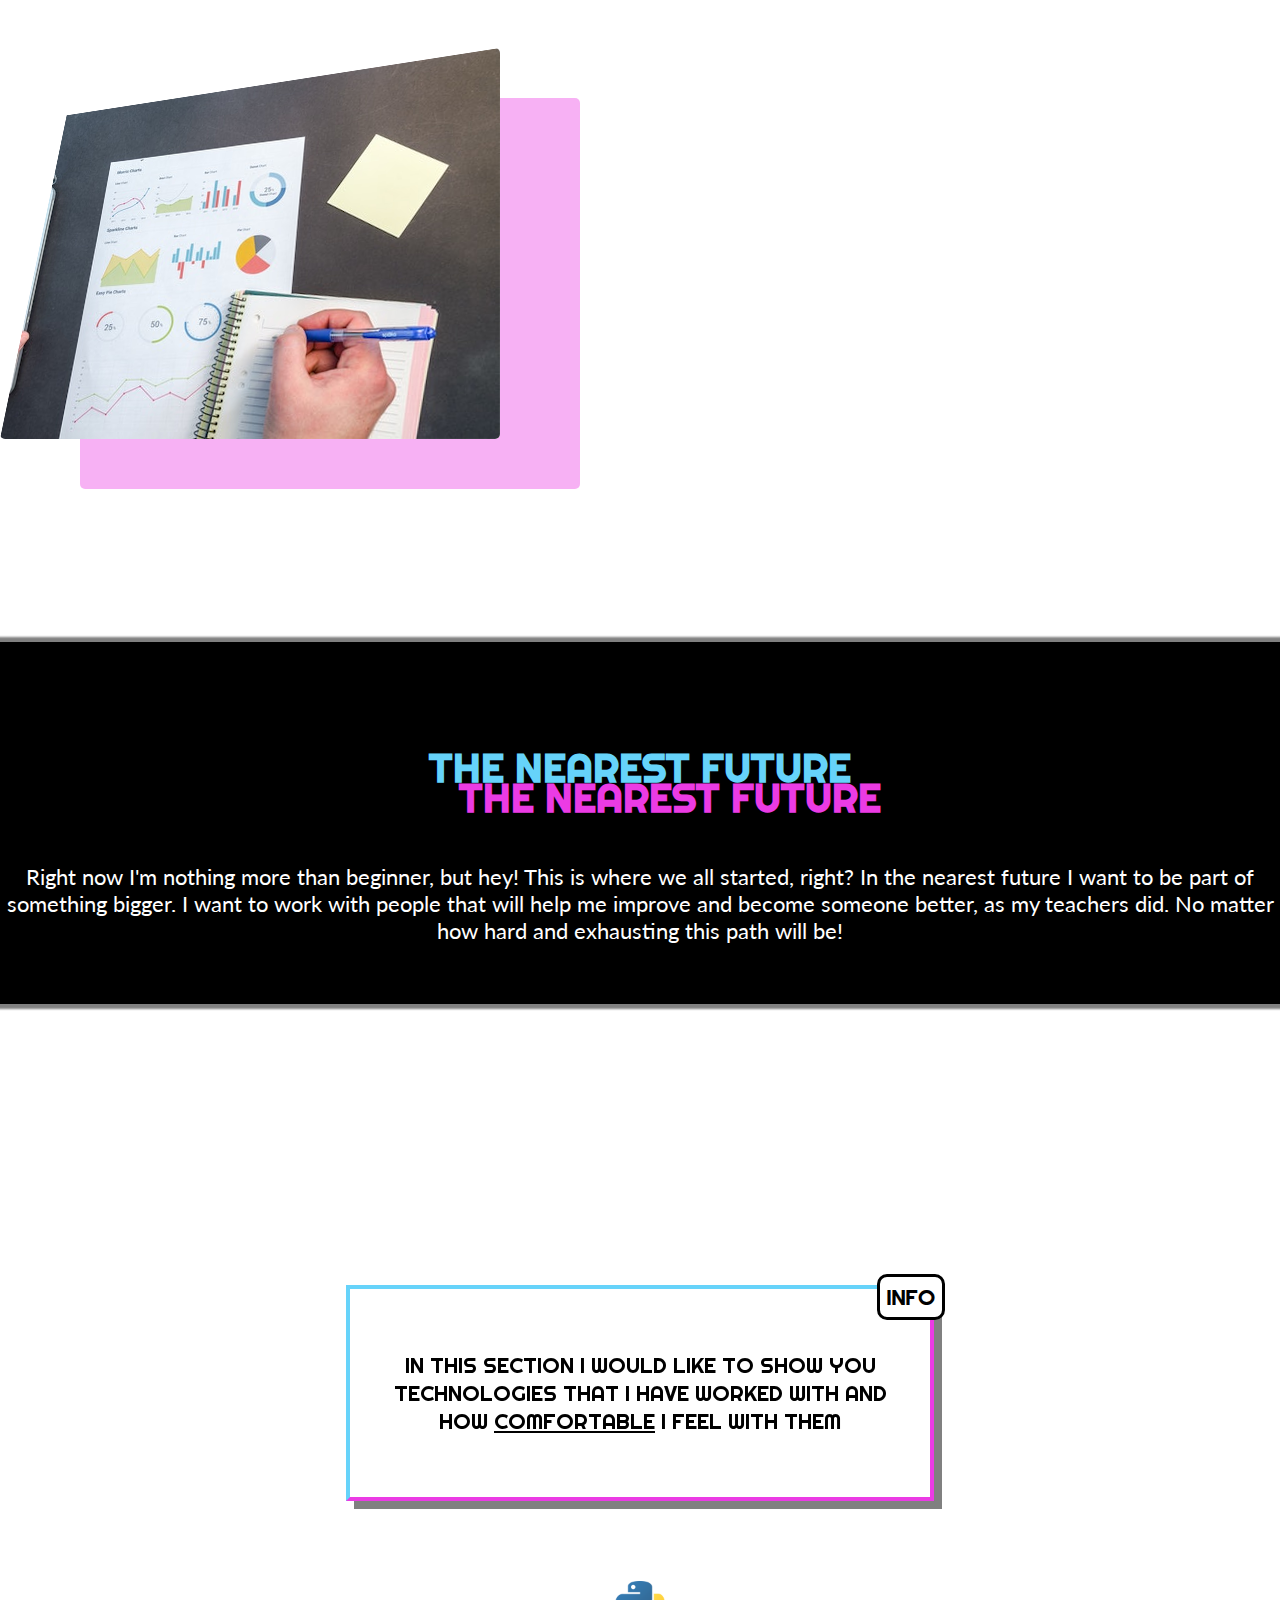
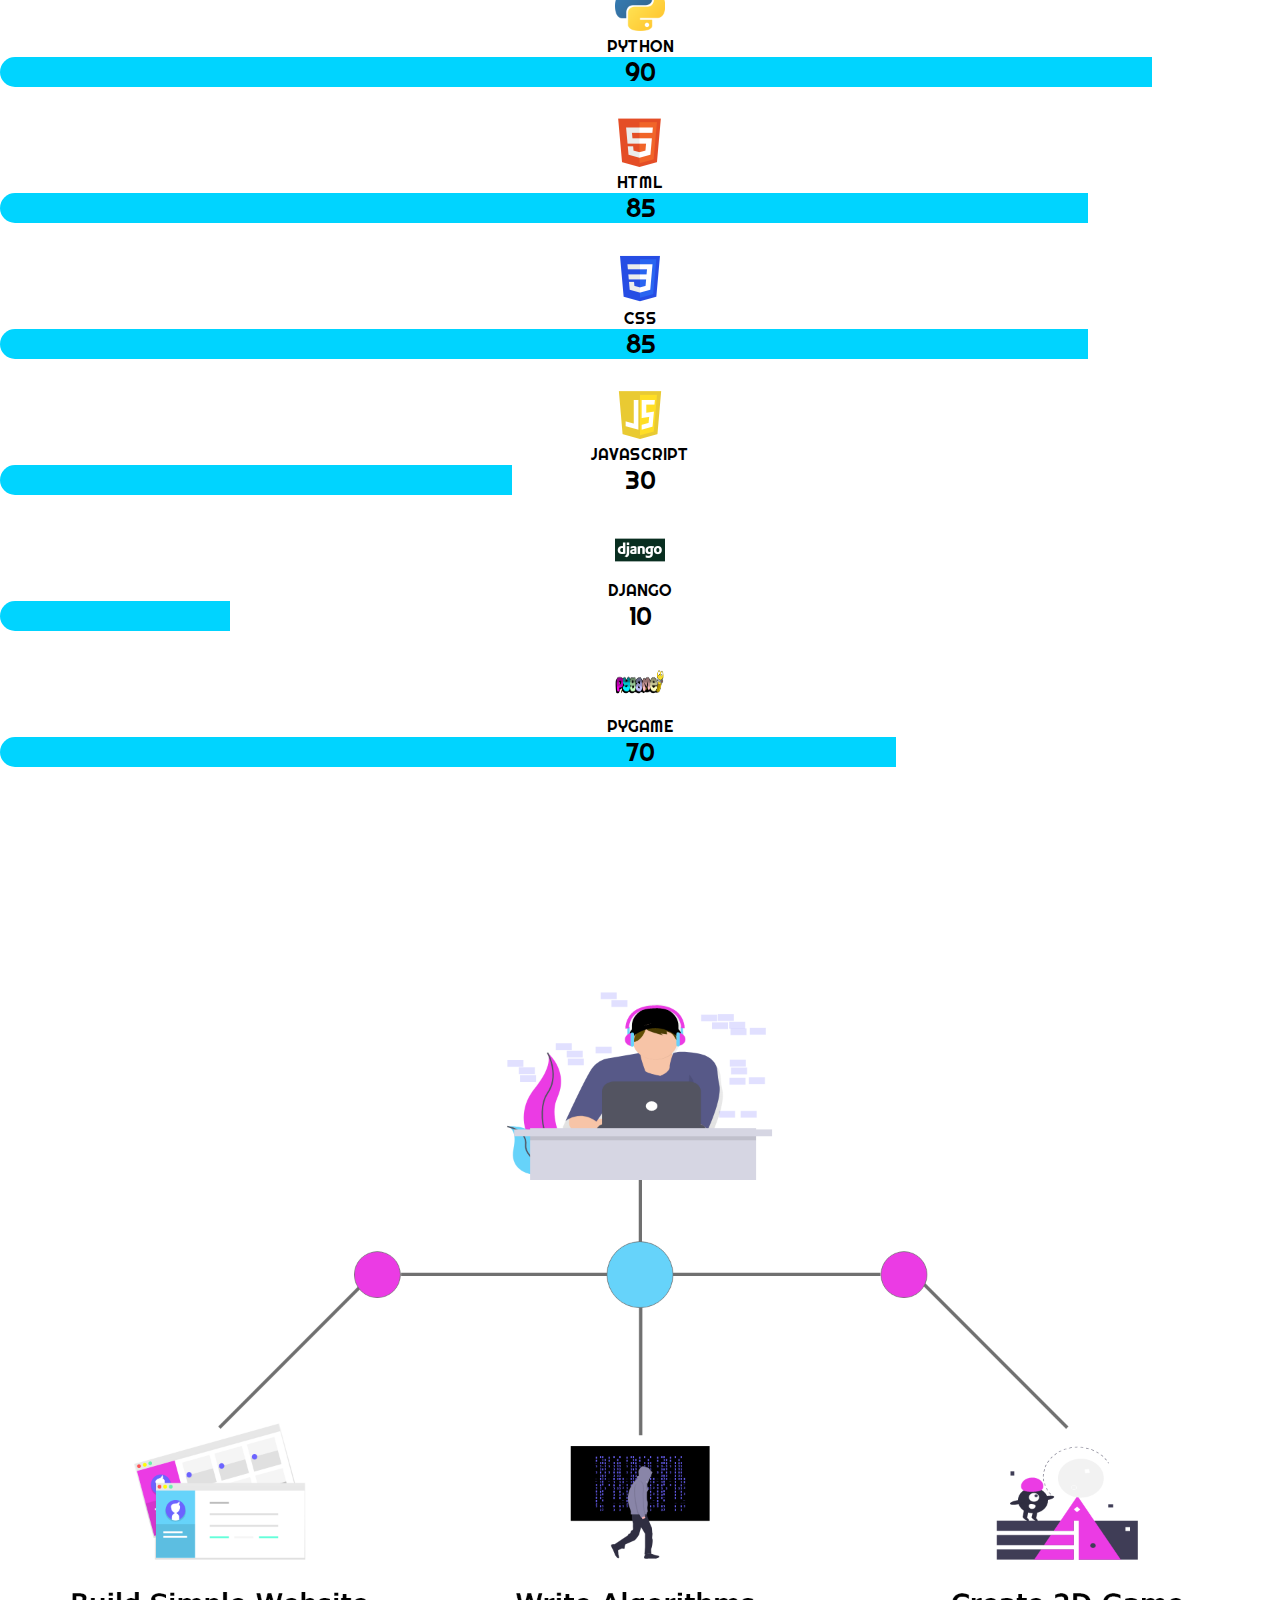
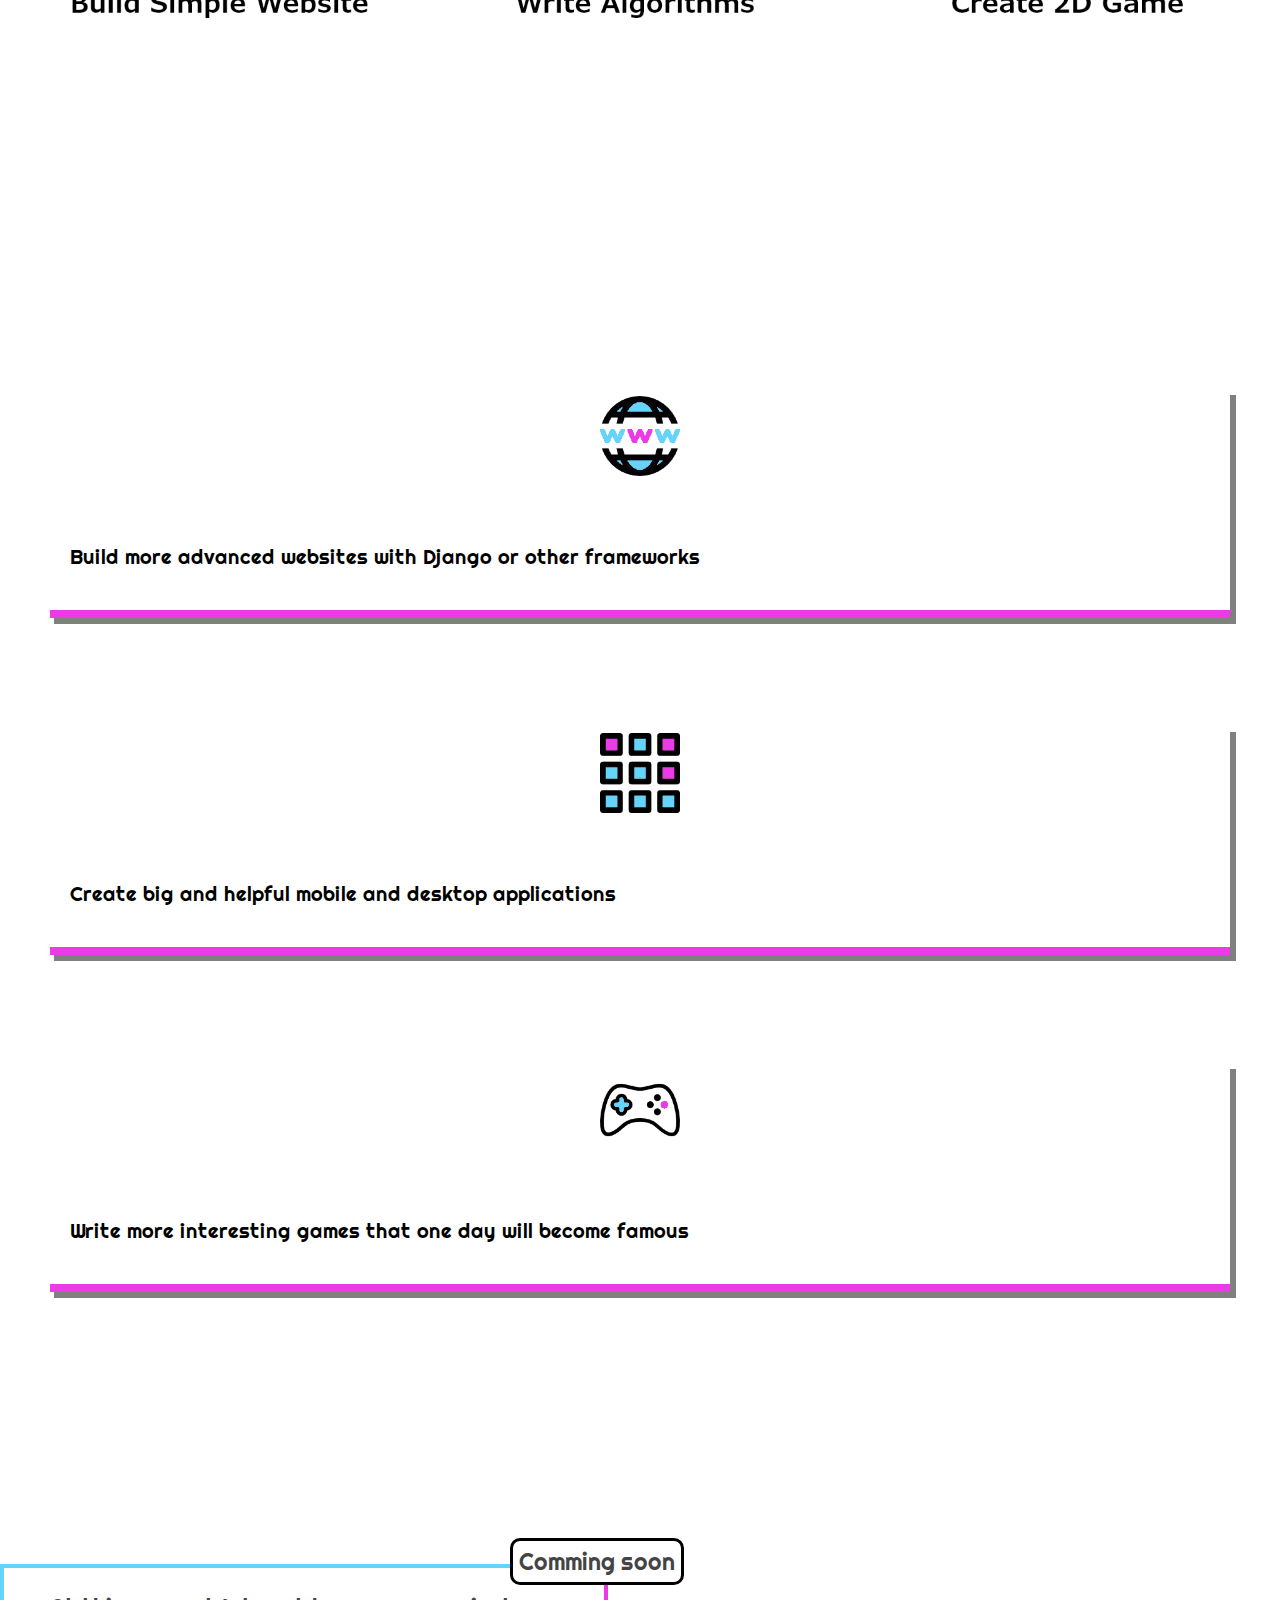
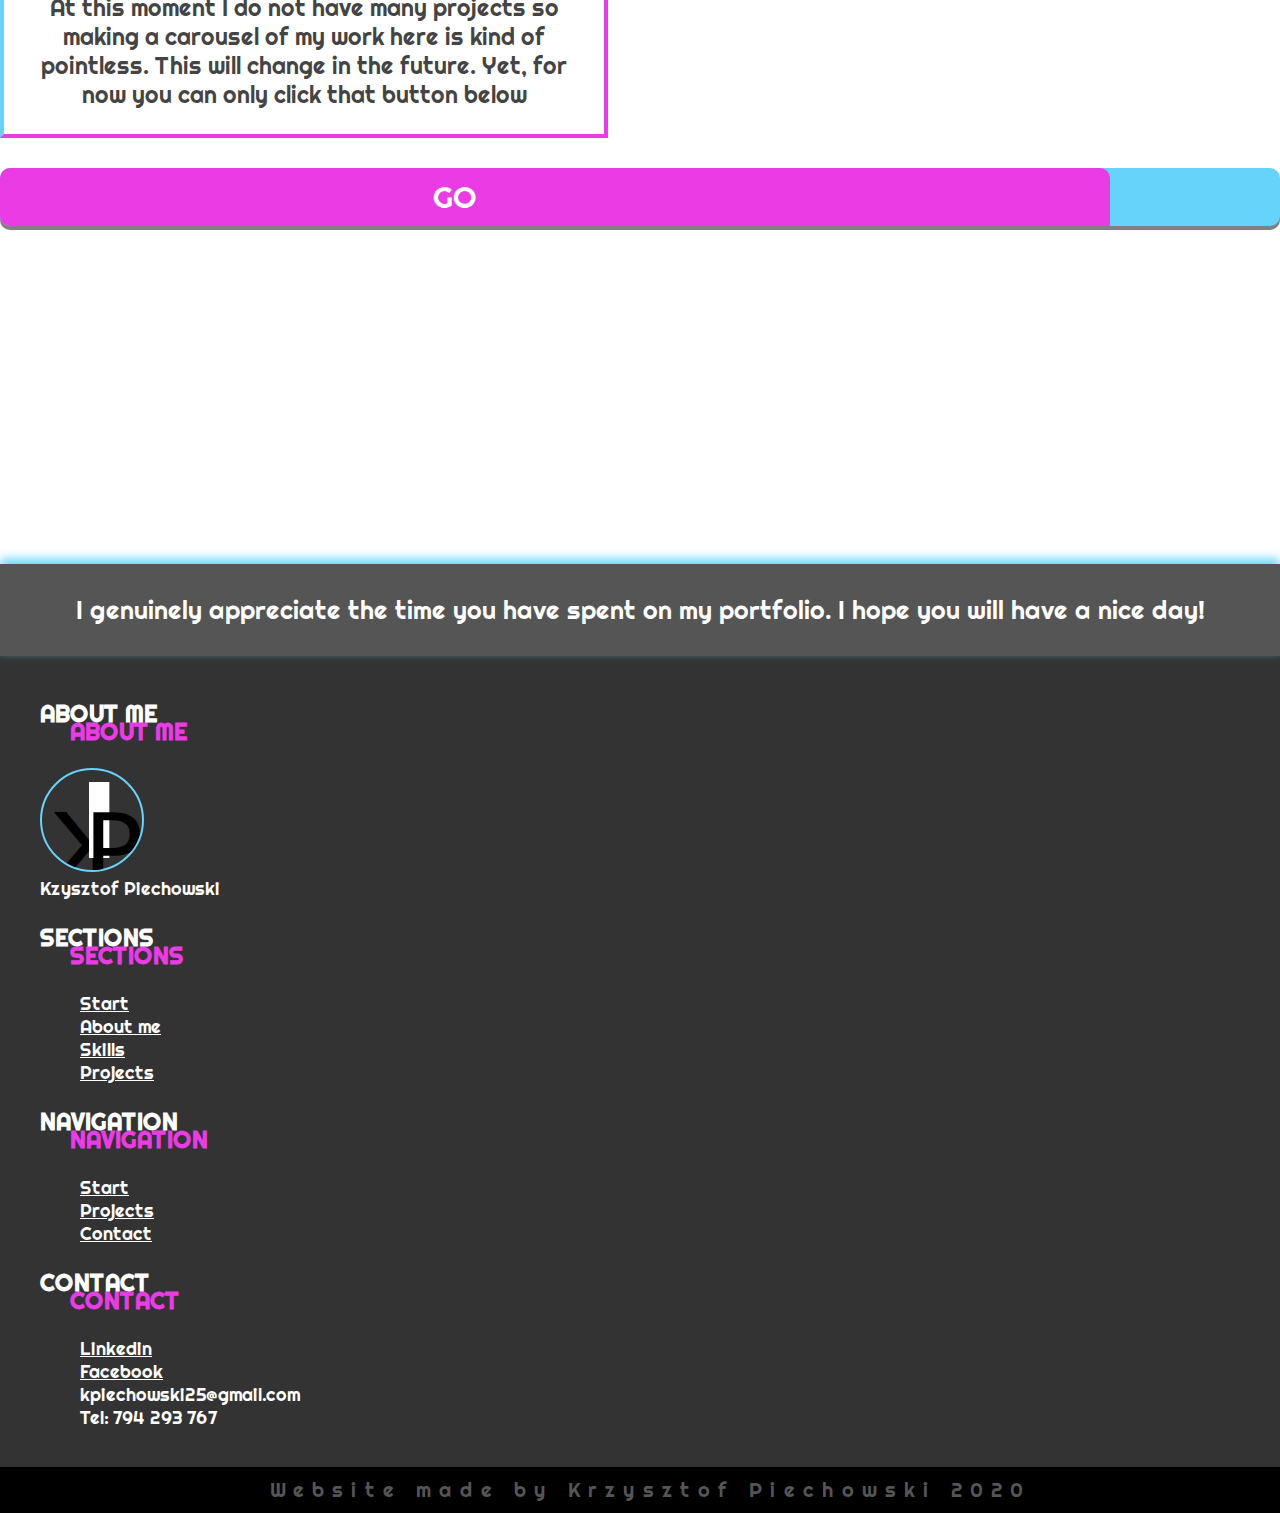
==== commit 45ecb589: "grande finale" ====
--- a/index.html
+++ b/index.html
@@ -47,9 +47,10 @@
 			</nav>
 		</header>
 		<section class="welcome">
-
-			<div class="welcome-panel" data-aos="fade-right" data-aos-duration="1500">
-					<div class="welcome-intro">
+			<div class="container">
+			<div class="row">
+				
+				<div class="col-md-7 welcome-intro">
 						<h1 class="smaller-h1 ">Welcome to my portfolio!</h1>
 						<p>
 						On this website you can see not only my abilities and skills but also projects I have done so far. You can get to know why I am here, what I am doing and how I am doing it. Feel free to contact me and enjoy!</p>
@@ -57,10 +58,13 @@
 							<div class="intro-button b-blue" id="see-more">SEE MORE</div>
 							<a href="contact.html"><div class="intro-button b-purple">CONTACT</div></a>
 						</div>
-					</div>
-			</div>
-
-			<div class="welcome-panel"><img src="imgs/model.png"></div>
+				</div>
+				
+
+			</div>
+			</div>
+
+			
 			
 		</section>
 		<section class="about-me" id="about-me">
--- a/style/main.css
+++ b/style/main.css
@@ -9,6 +9,9 @@
 	background-attachment:fixed;
 	background-position: bottom;
 }
+html{
+	overflow-x: hidden;
+}
 a{
 	color: black;
 }
@@ -72,35 +75,14 @@
 .welcome{
 	height: 90vh;
 	display: flex;
-	background-image: url("../imgs/programmer-bg2.png");
+	background-image: url("../imgs/programmer-bg3.png");
 	background-size: cover;
 	background-position: top;
 	align-items: center;
 	margin-bottom: 100px;
 }
-.welcome-panel{
-	display: flex;
-	align-items: center;
-	justify-content: center;
-	
-	width: 50vw;
-	height: 90vh;
-}
-.welcome-panel img{
-	height: 100%;
-	filter: grayscale(100);
-	float:right;
-	transition: 1s ease-in-out;
-}
-.welcome-panel img:hover{
-	
-	filter: grayscale(0);
-	
-}
-.welcome-intro > h3{
-	text-align: center;
-	font-family: 'Righteous', cursive;
-}
+
+
 .welcome-intro{
 	text-align: center;
 	font-size: 20px;
@@ -112,7 +94,7 @@
 	padding:8px;
 	box-shadow:5px 5px gray;
 	border-radius: 3px;
-	width: 80%;
+	
 	
 }
 .intro-buttons-container{
@@ -519,4 +501,69 @@
 		transform: scale(0.99);
 		box-shadow: 0 0 0 0 rgba(200, 200, 200, 0);
 	}
+}
+
+
+@media only screen and (max-width: 800px) {
+  .welcome{
+  	background-image: url("../imgs/programmer-bgm.png");
+  	align-items: flex-end;
+  }
+  .welcome-intro{
+  	padding:4px;
+  	font-size: 19px;
+  	background-color: white;
+    
+  }
+  .welcome-intro .smaller-h1{
+  	font-size: 32px;
+  }
+  .intro-buttons-container{
+  	width: 80%;
+  }
+  .about-me-img{
+  	transform: scale(0.7);
+  	text-align: center;
+  }
+  .future-header{
+  	font-size: 30px;
+  	text-shadow: 25px 1px #eb3be4;
+  }
+  .skills-introduction{
+  	width: 300px;
+	padding:20px;
+	font-size: 22px;
+	text-align:center;
+	margin:auto;
+	box-shadow: 8px 8px gray;
+	border-bottom: 4px solid #eb3be4;
+	border-right: 4px solid #eb3be4;
+	border-left: 4px solid #66D3FA;
+	border-top: 4px solid #66D3FA;
+	text-transform: uppercase;
+	font-family: 'Righteous', cursive;
+	position: relative;
+  }
+  .projects-info{
+	background-color: white;
+	position: relative;
+	width: 300px;
+	padding: 25px;
+	color: #444;
+	text-align: center;
+	font-size: 21px;
+	font-family: 'Righteous', cursive;
+	font-weight: 400;
+	border-bottom: 4px solid #eb3be4;
+	border-right: 4px solid #eb3be4;
+	border-left: 4px solid #66D3FA;
+	border-top: 4px solid #66D3FA;
+   }
+	.top-footer{
+		font-size: 20px;
+		padding:10px;
+	}
+	.main-footer{
+		font-size: 20px;
+	}
 }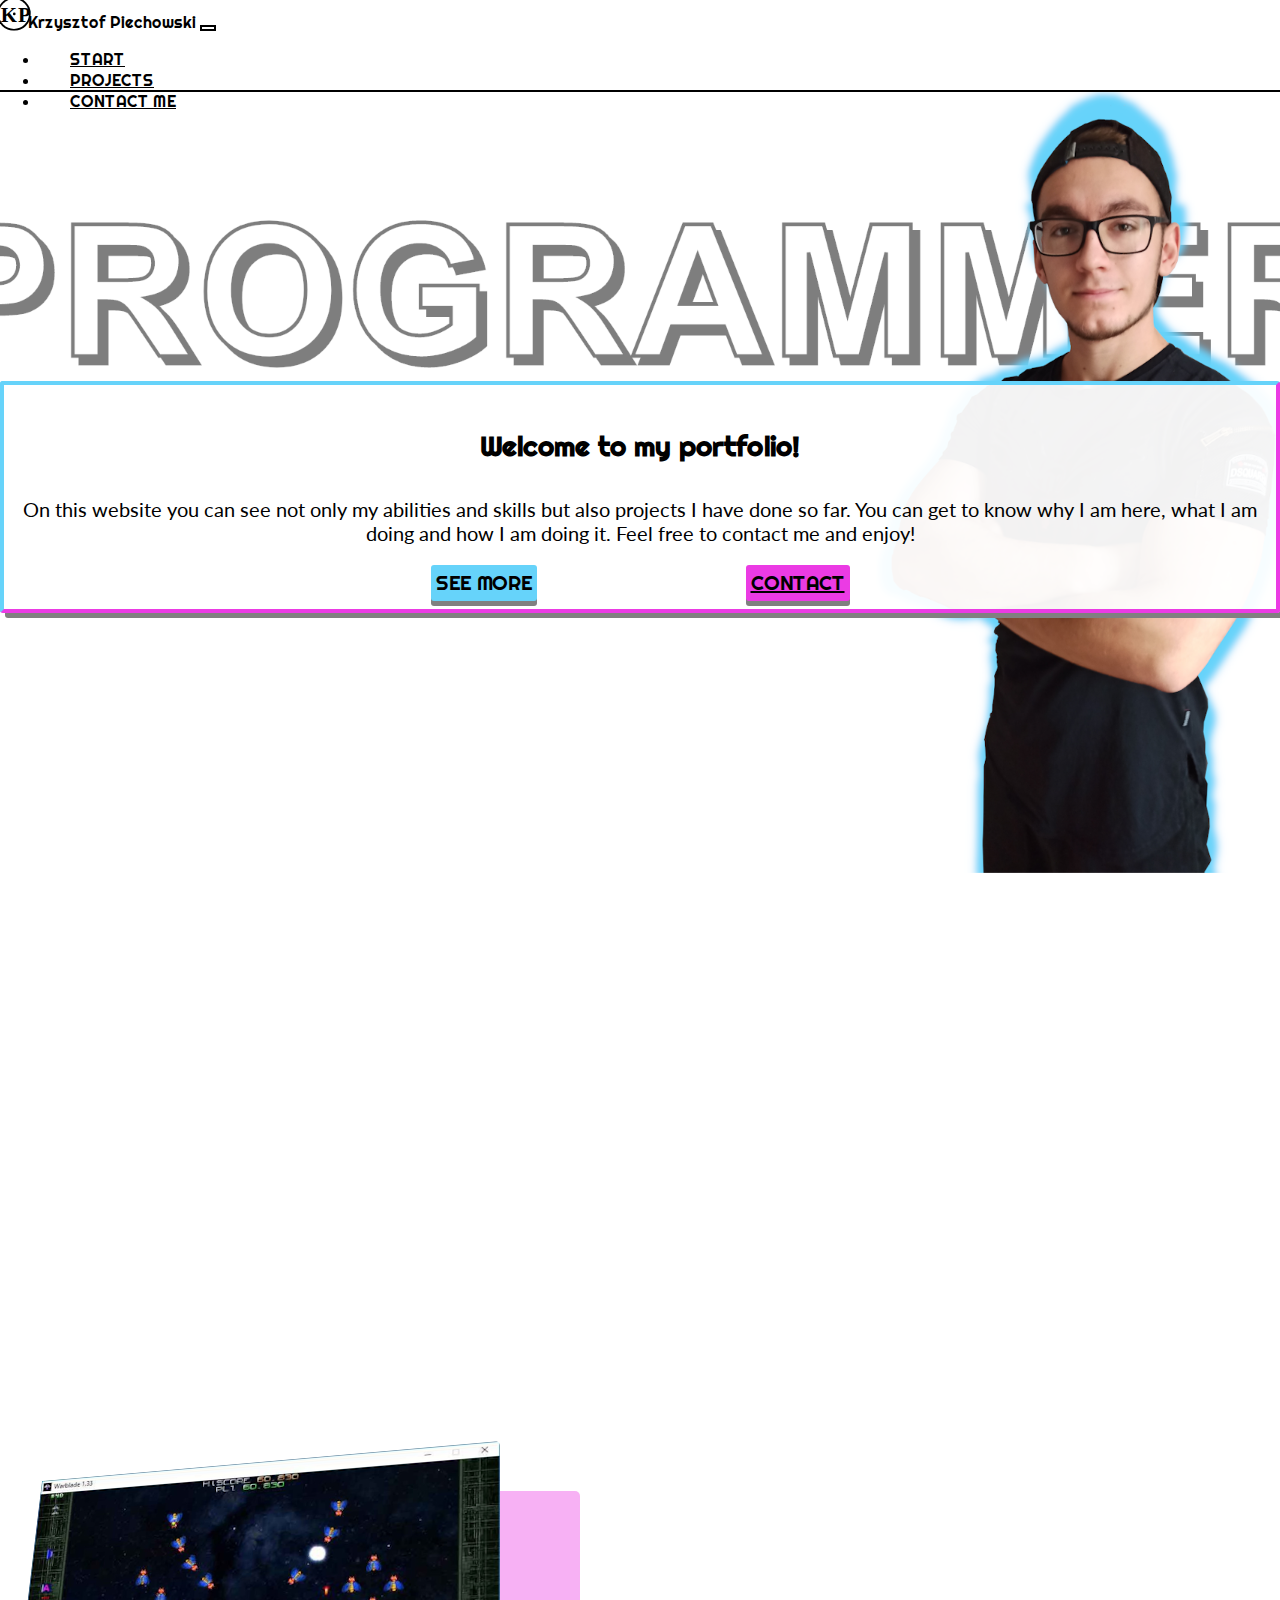
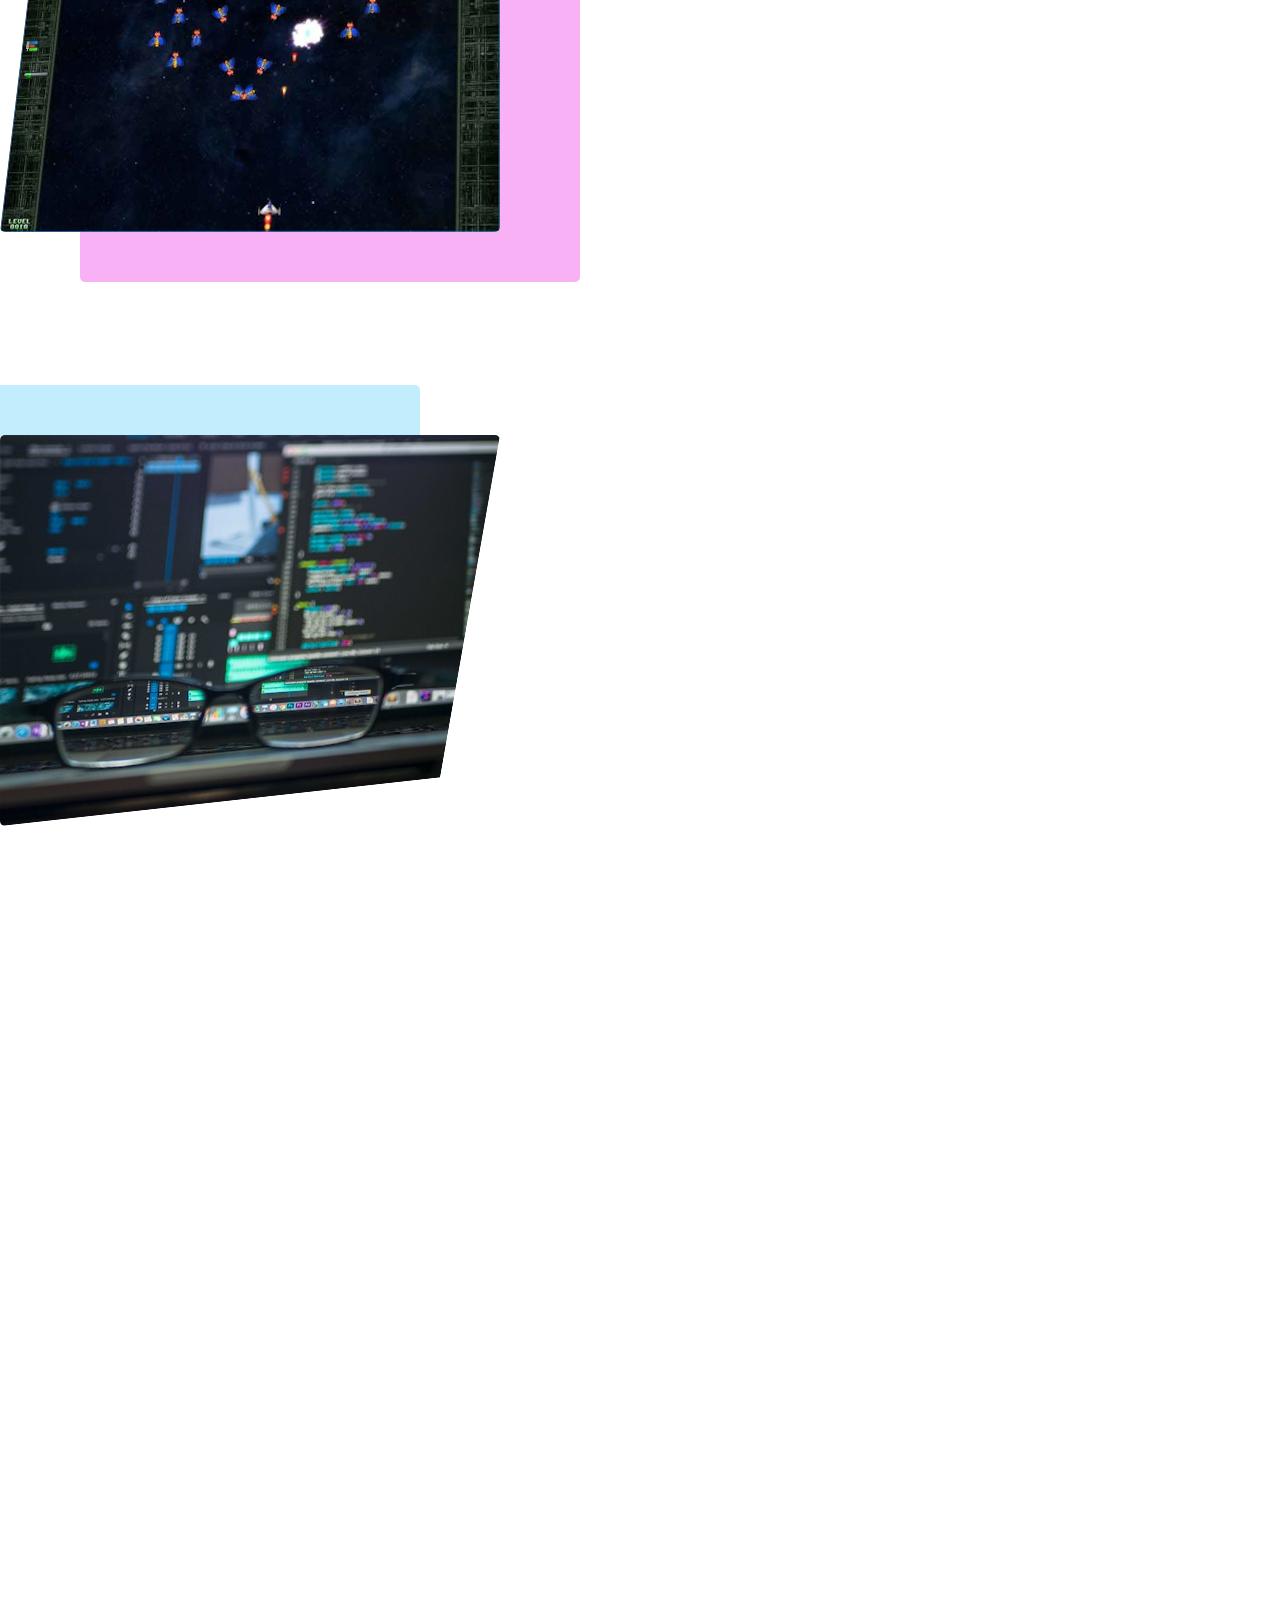
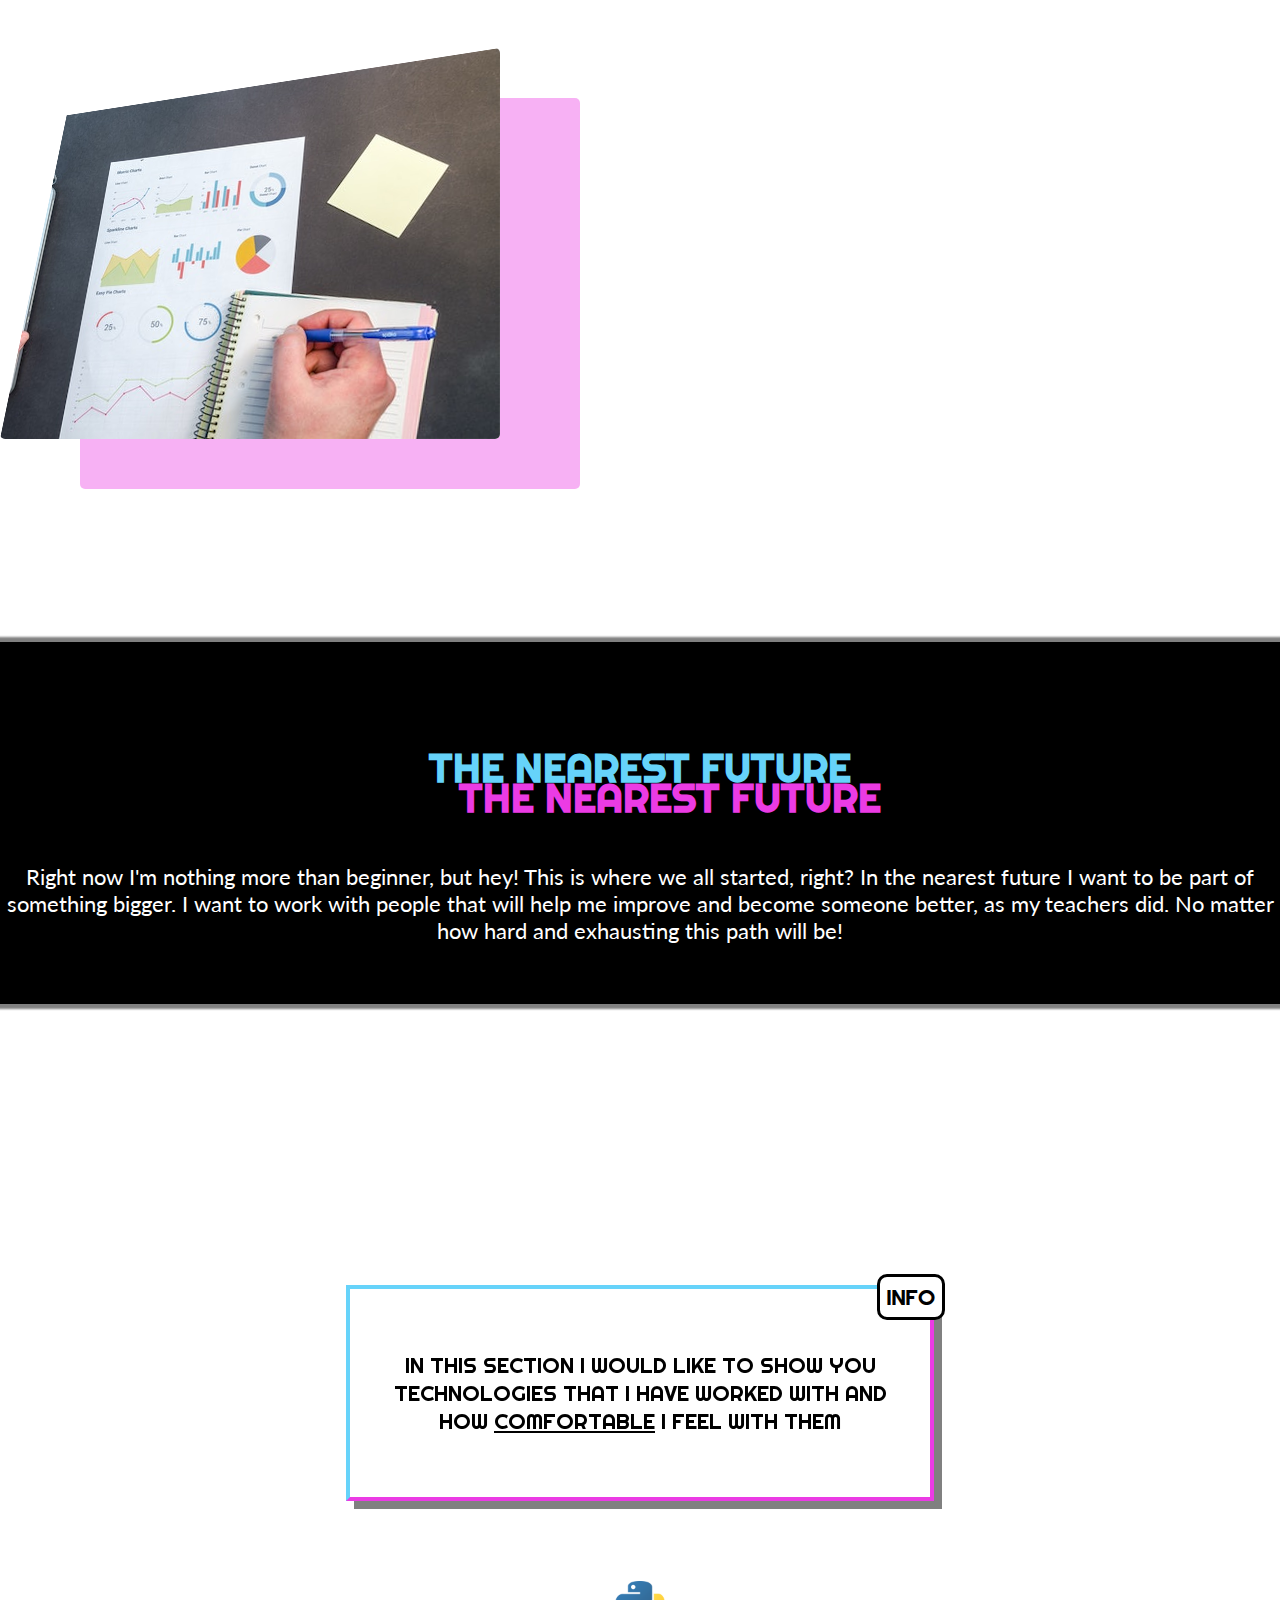
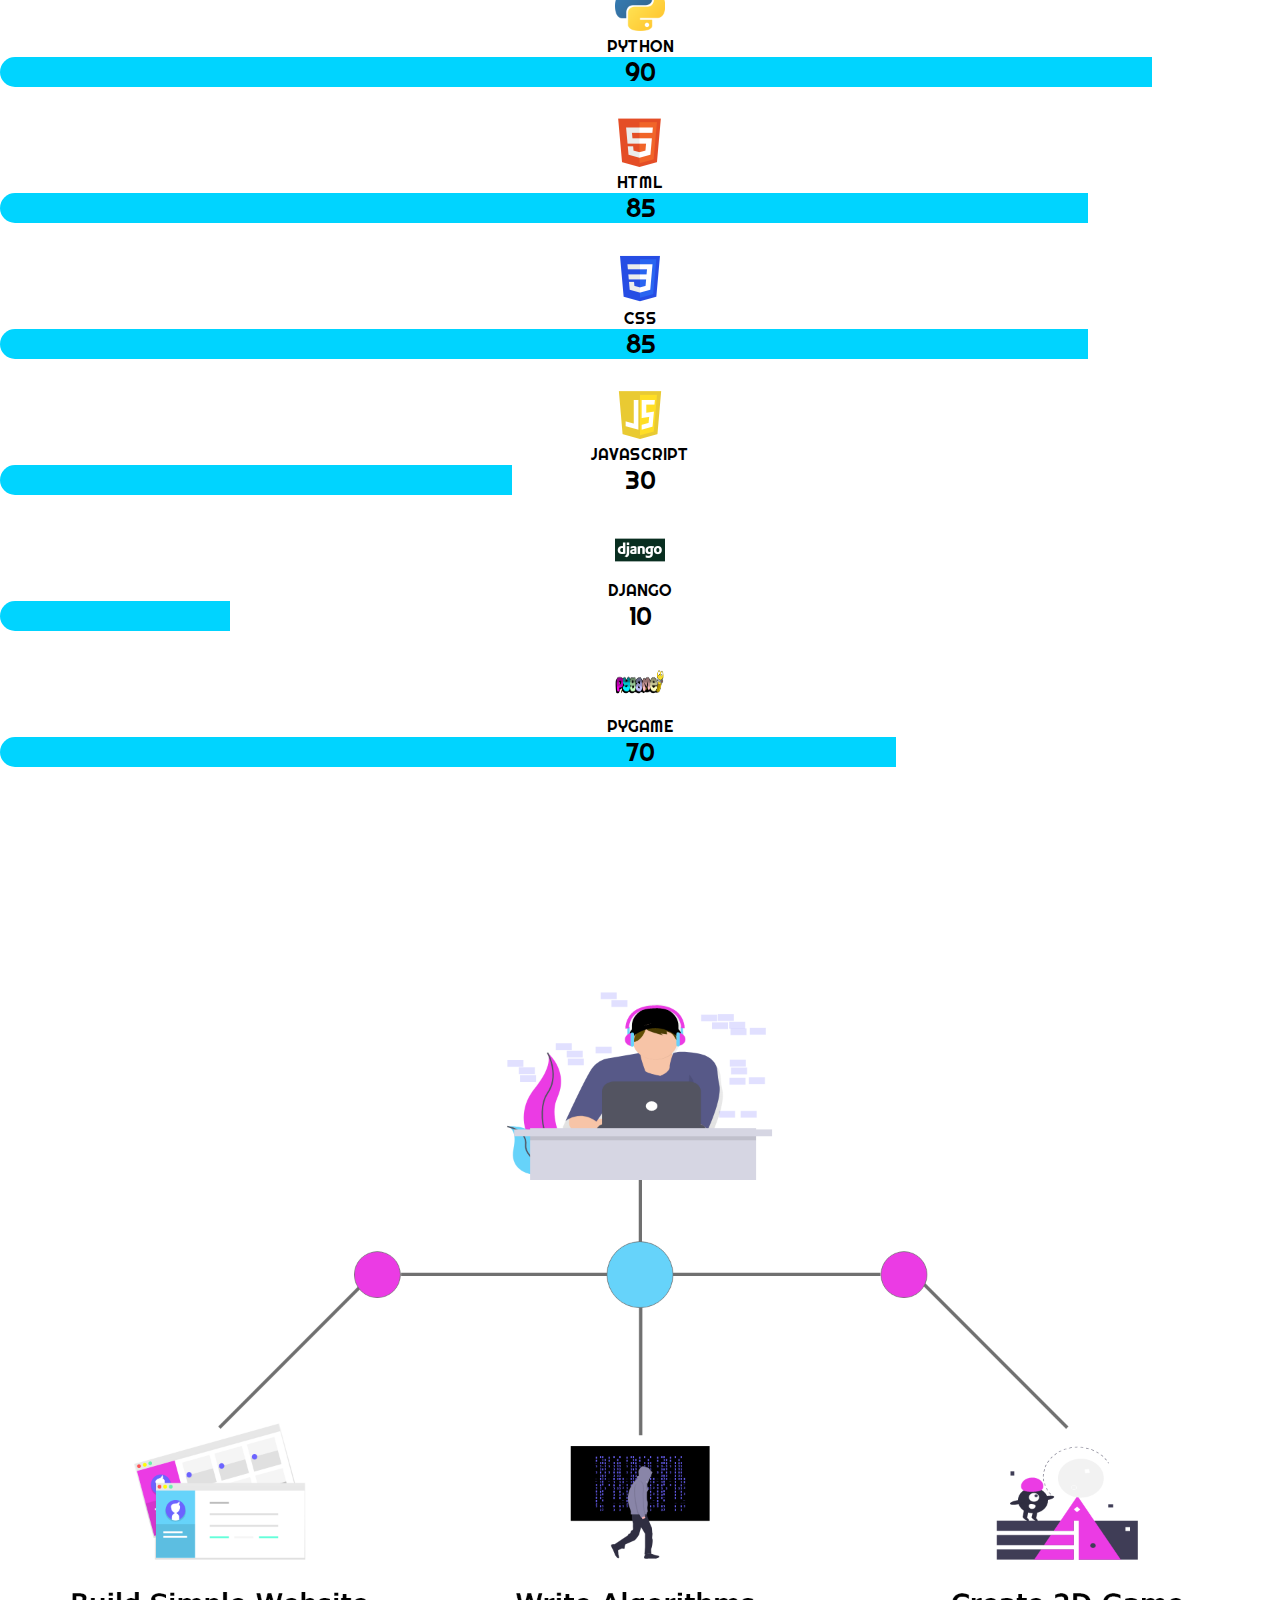
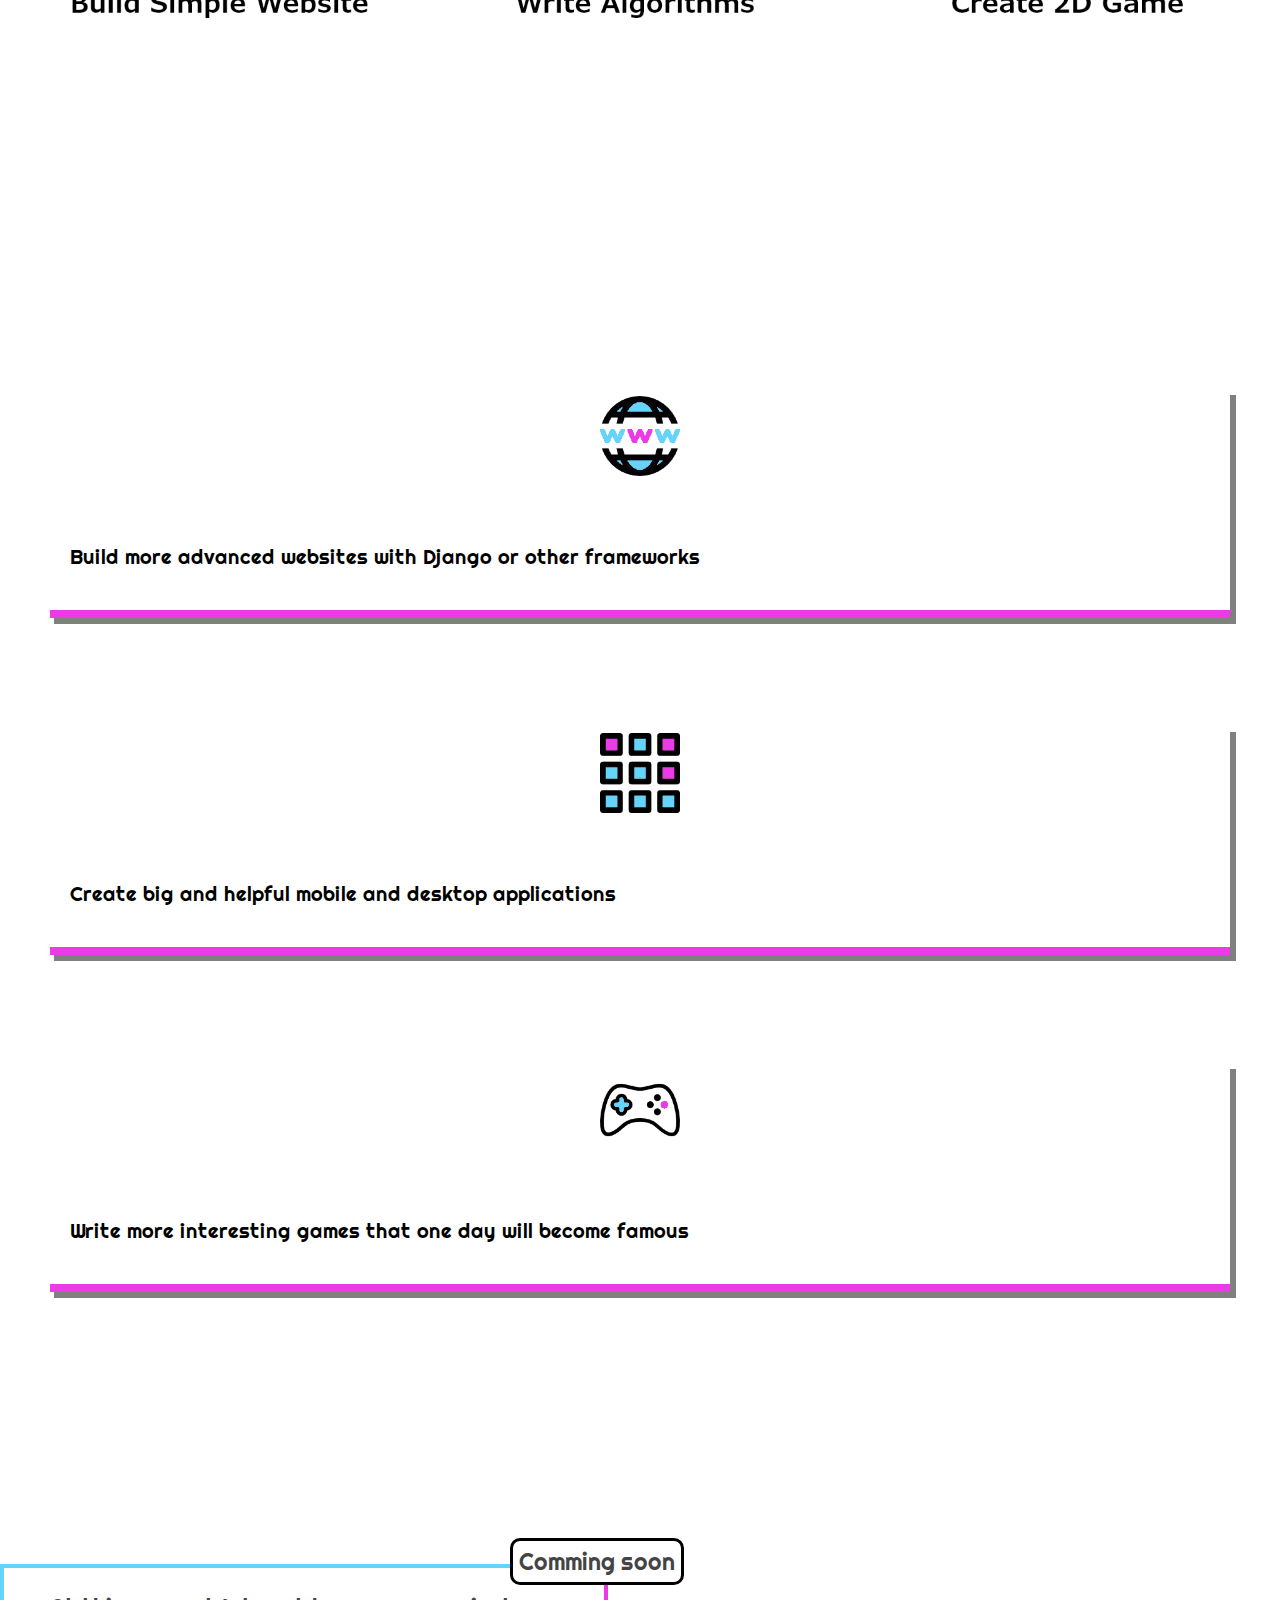
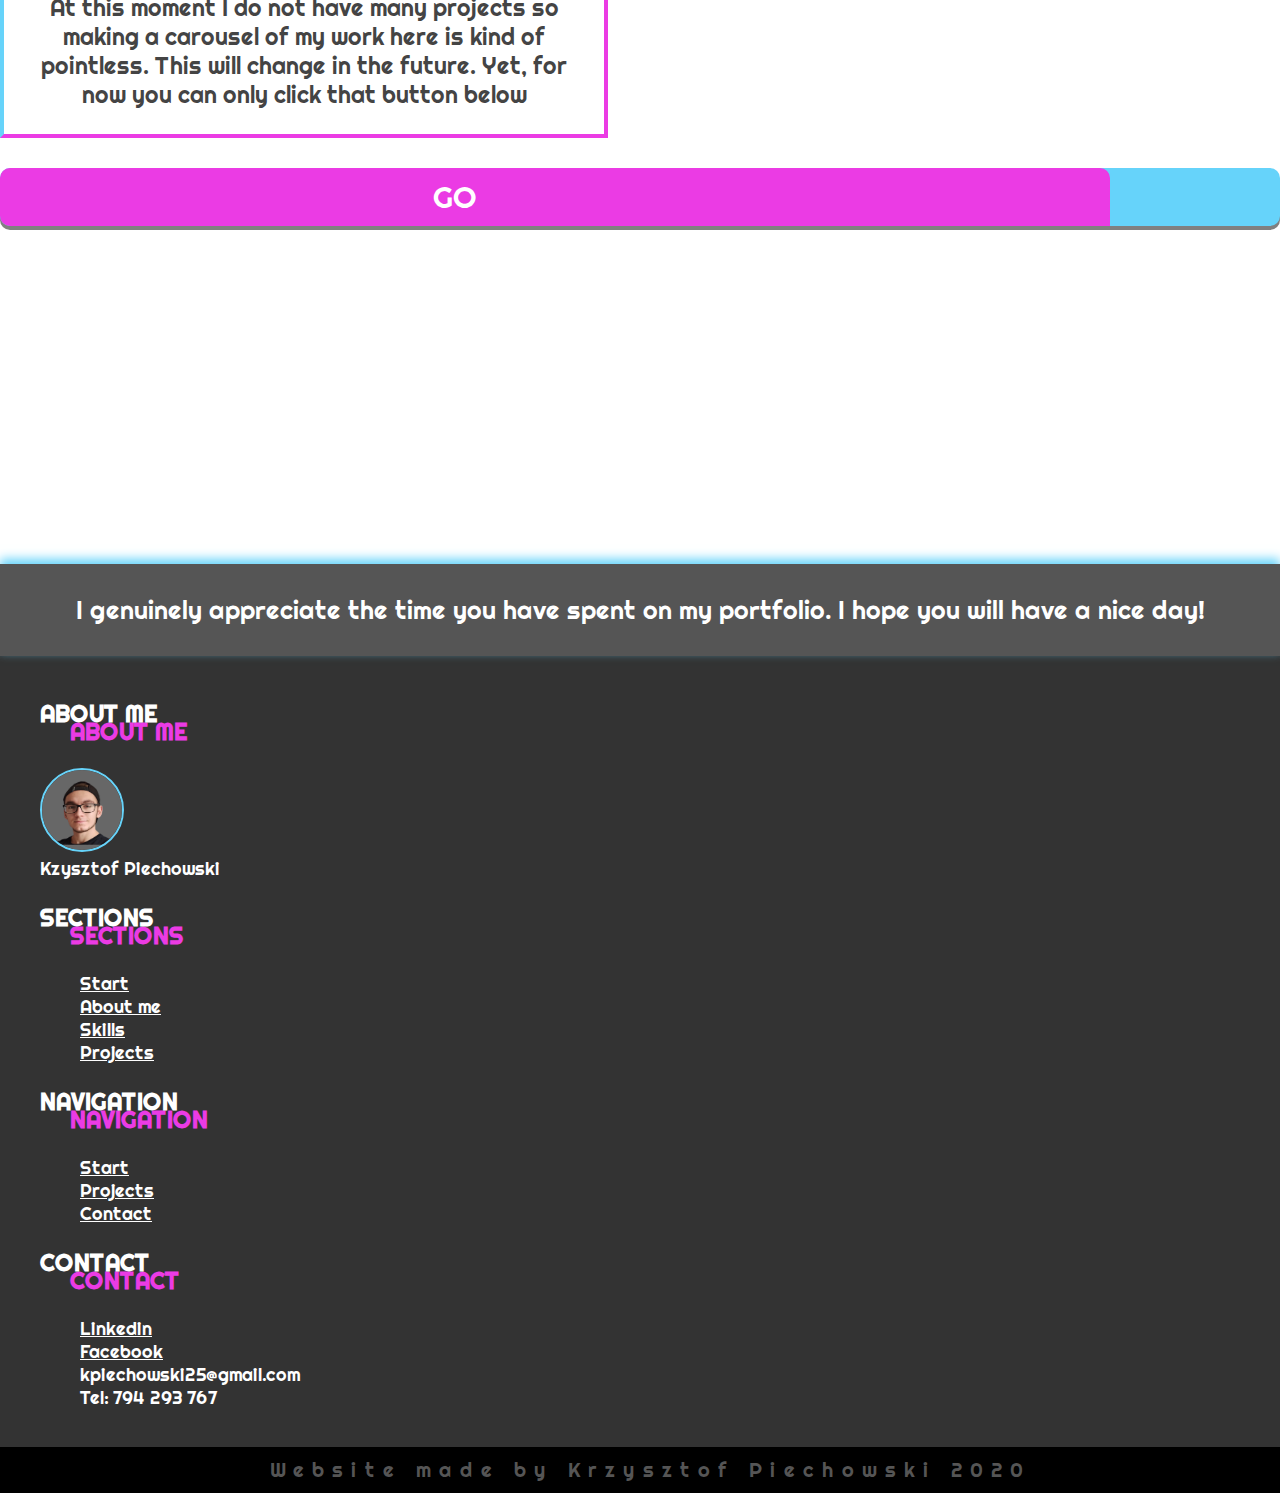
==== commit b12e2de3: "last" ====
--- a/index.html
+++ b/index.html
@@ -59,7 +59,7 @@
 							<a href="contact.html"><div class="intro-button b-purple">CONTACT</div></a>
 						</div>
 				</div>
-				
+
 
 			</div>
 			</div>
@@ -296,7 +296,7 @@
 			<div class="main-footer row justify-content-center">
 				<div class="col-md-3 footer-panel">
 					<h3>About me</h3>
-					<img src="./imgs/kp-logo.svg" alt="me">
+					<img src="./imgs/docv.png" alt="me">
 					<figcaption style="font-family: 'Righteous', cursive">Kzysztof Piechowski</figcaption>
 				</div>
 
--- a/style/main.css
+++ b/style/main.css
@@ -452,9 +452,9 @@
 .footer-panel img{
 	border-radius: 50%;
 	border:2px solid #66D3FA;
-	width:100px;
-	height:100px;
-	margin:auto;
+	width:80px;
+	height:80px;
+	margin:0 auto;
 }
 .bottom-footer{
 	width: 100%;
